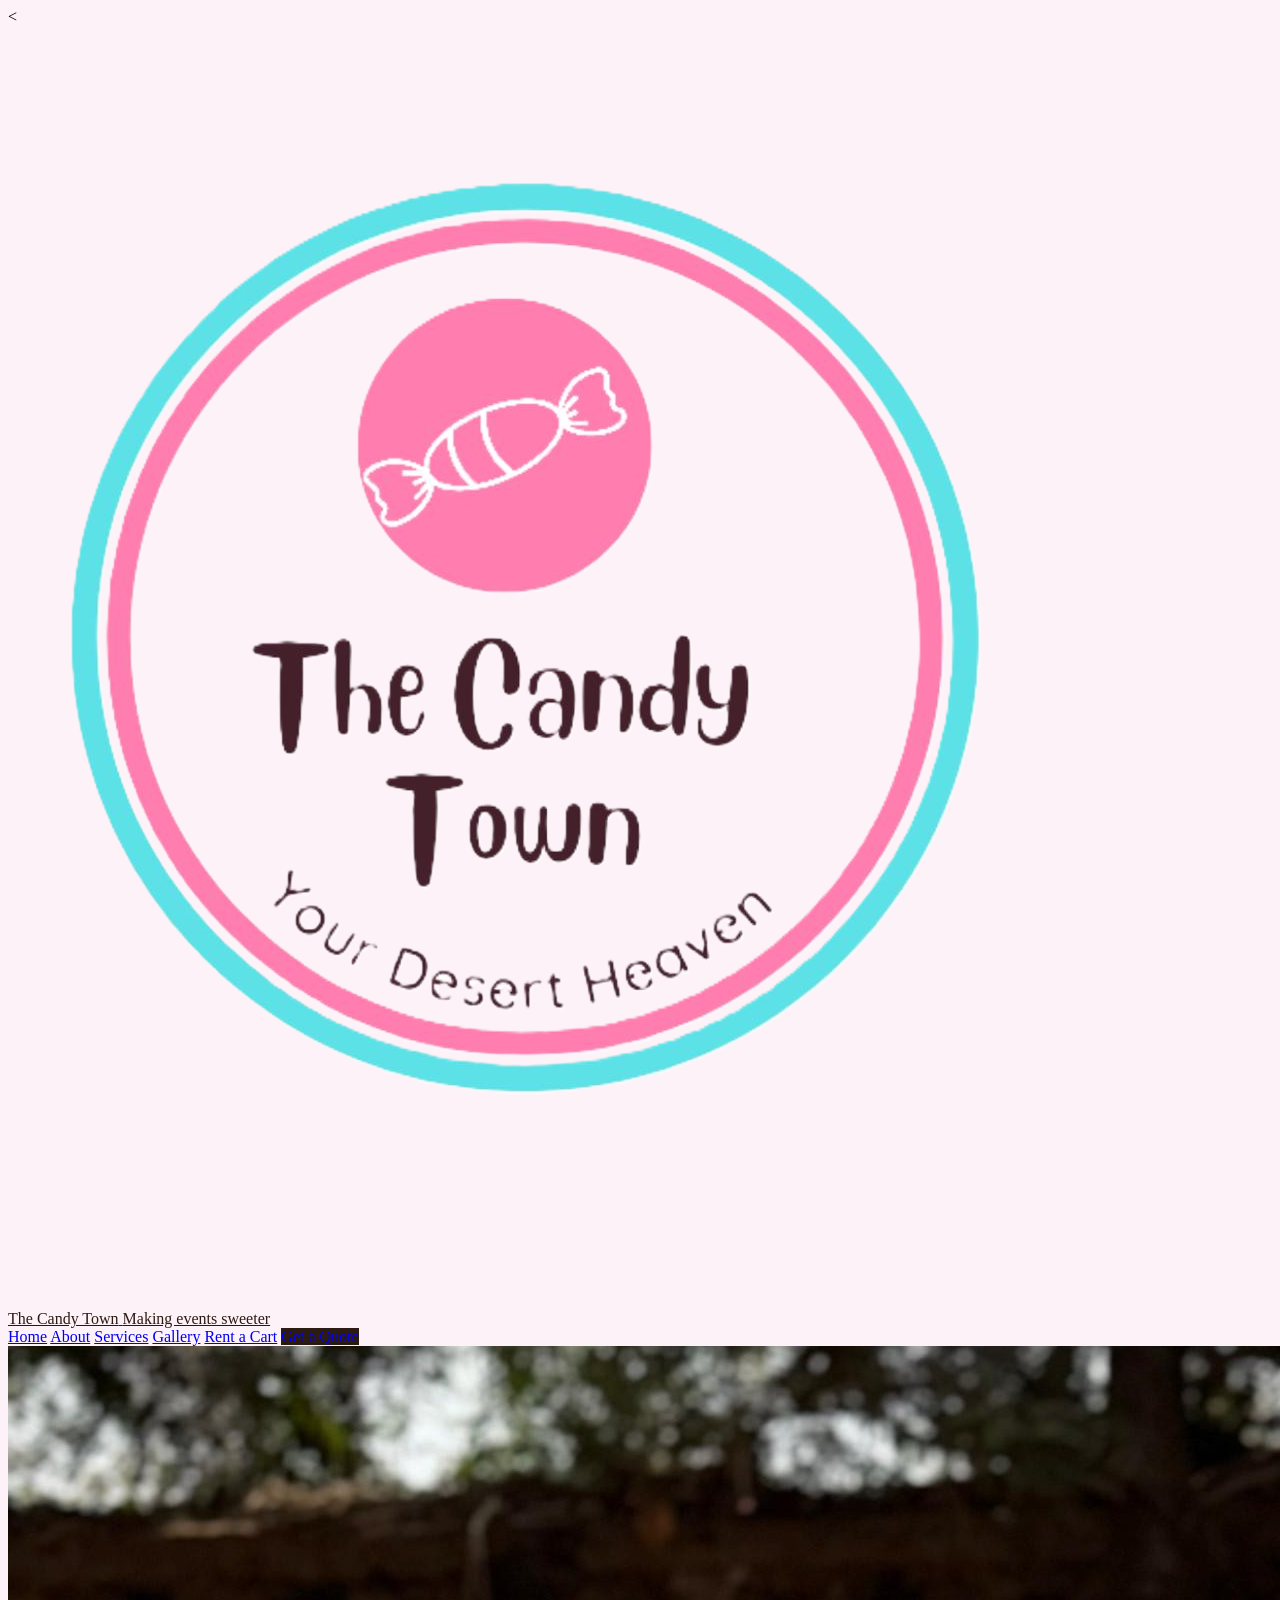
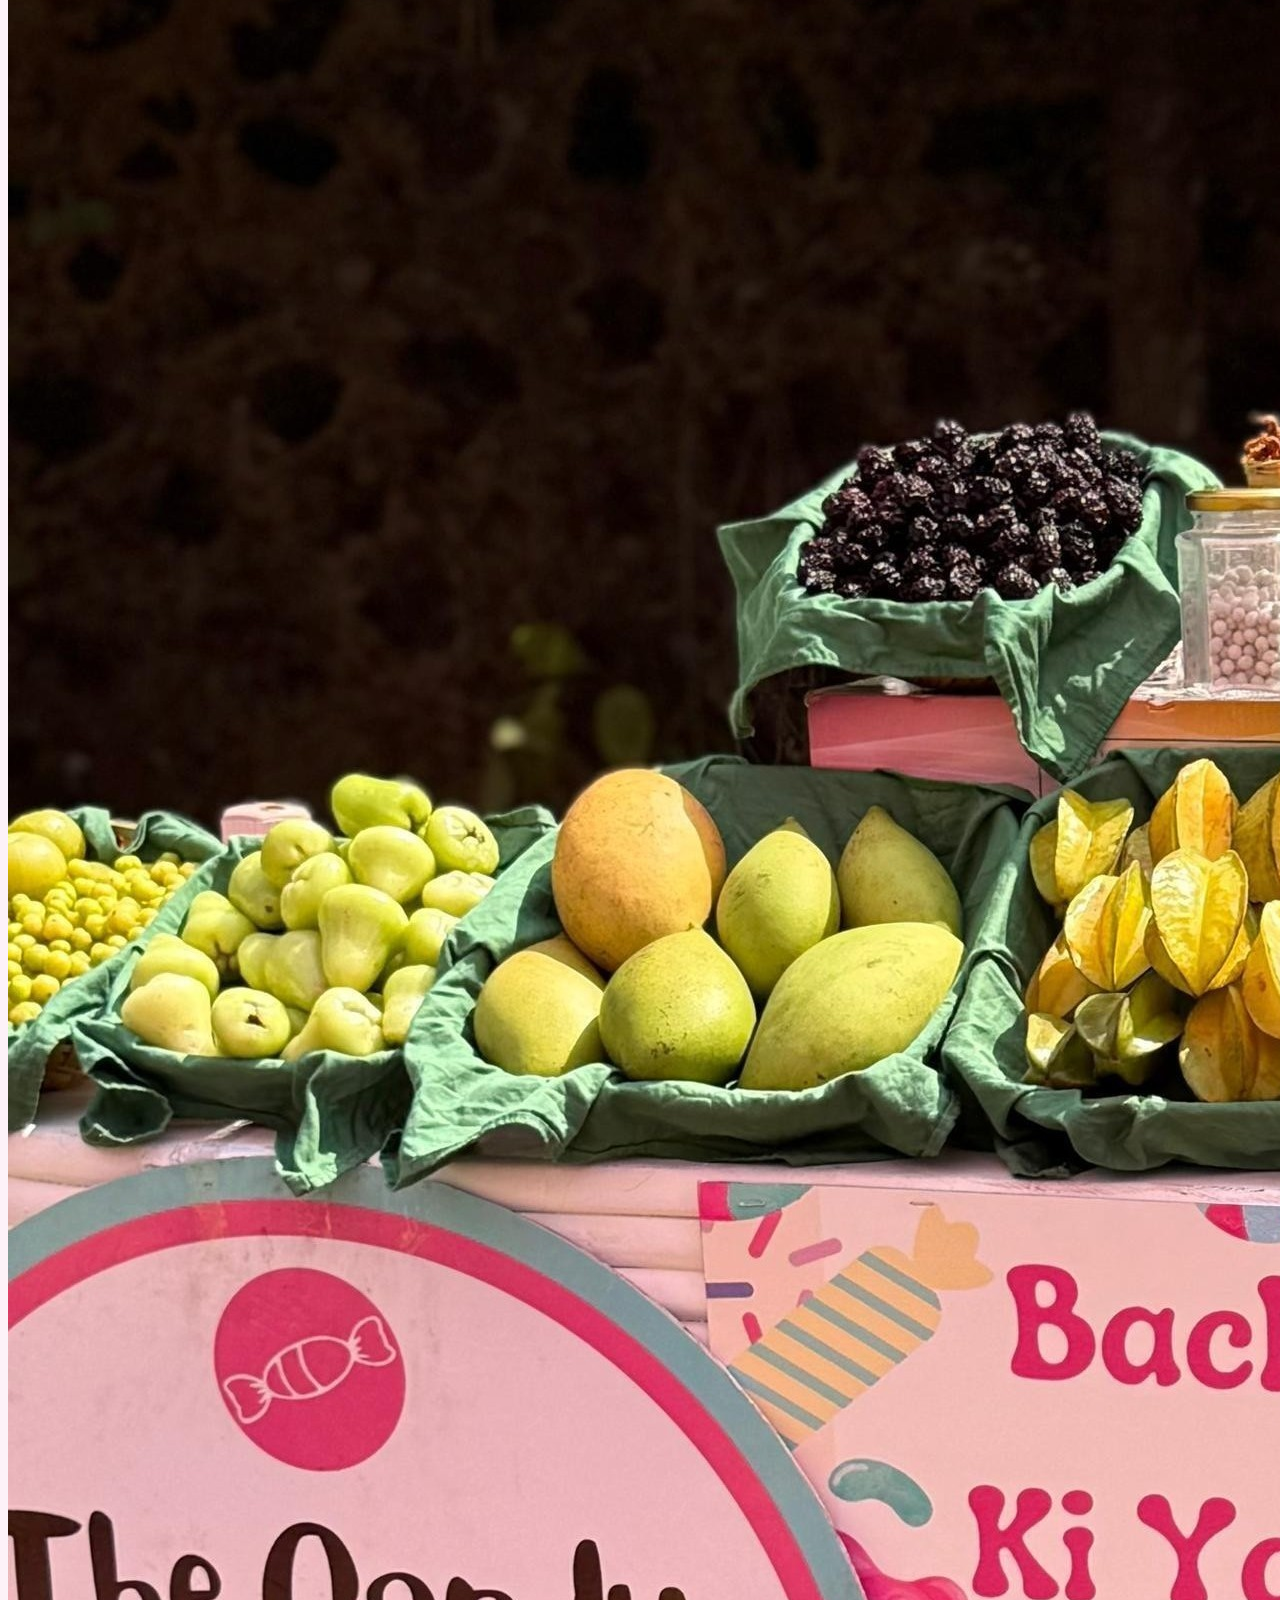
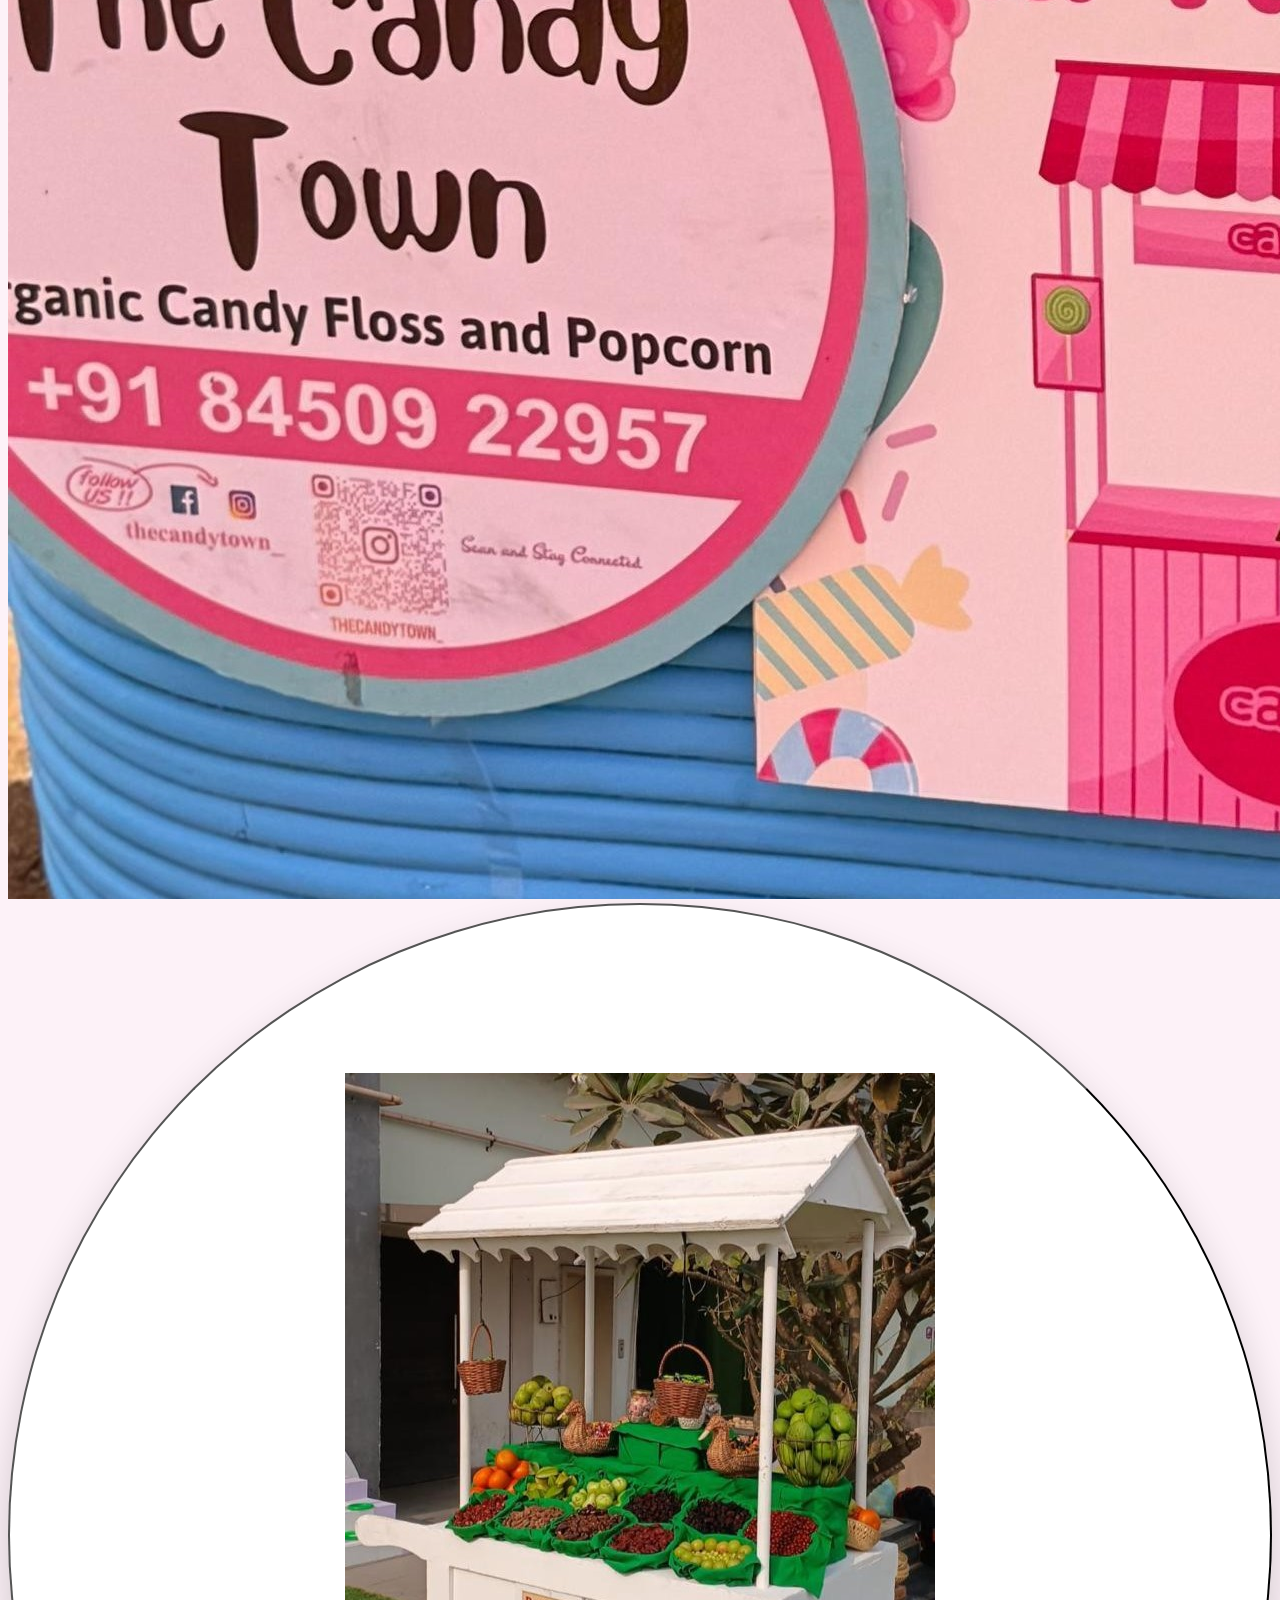
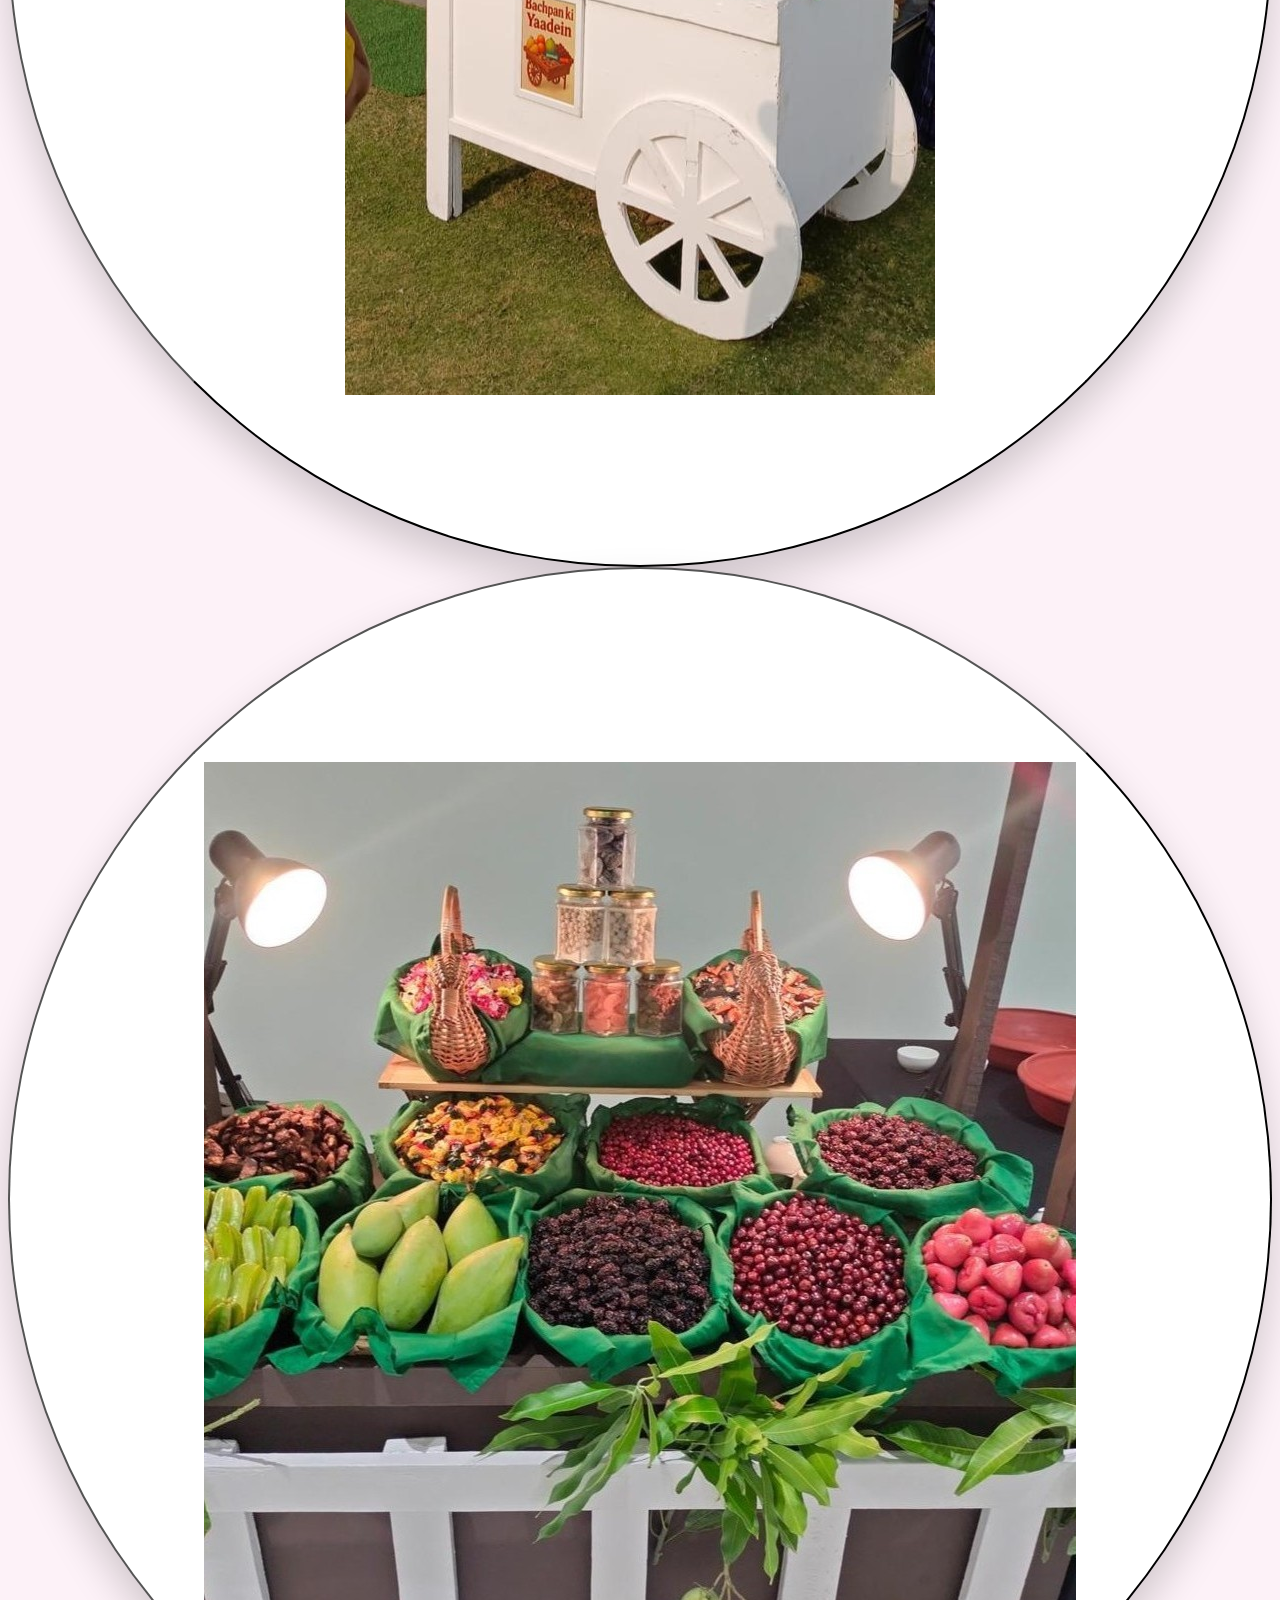
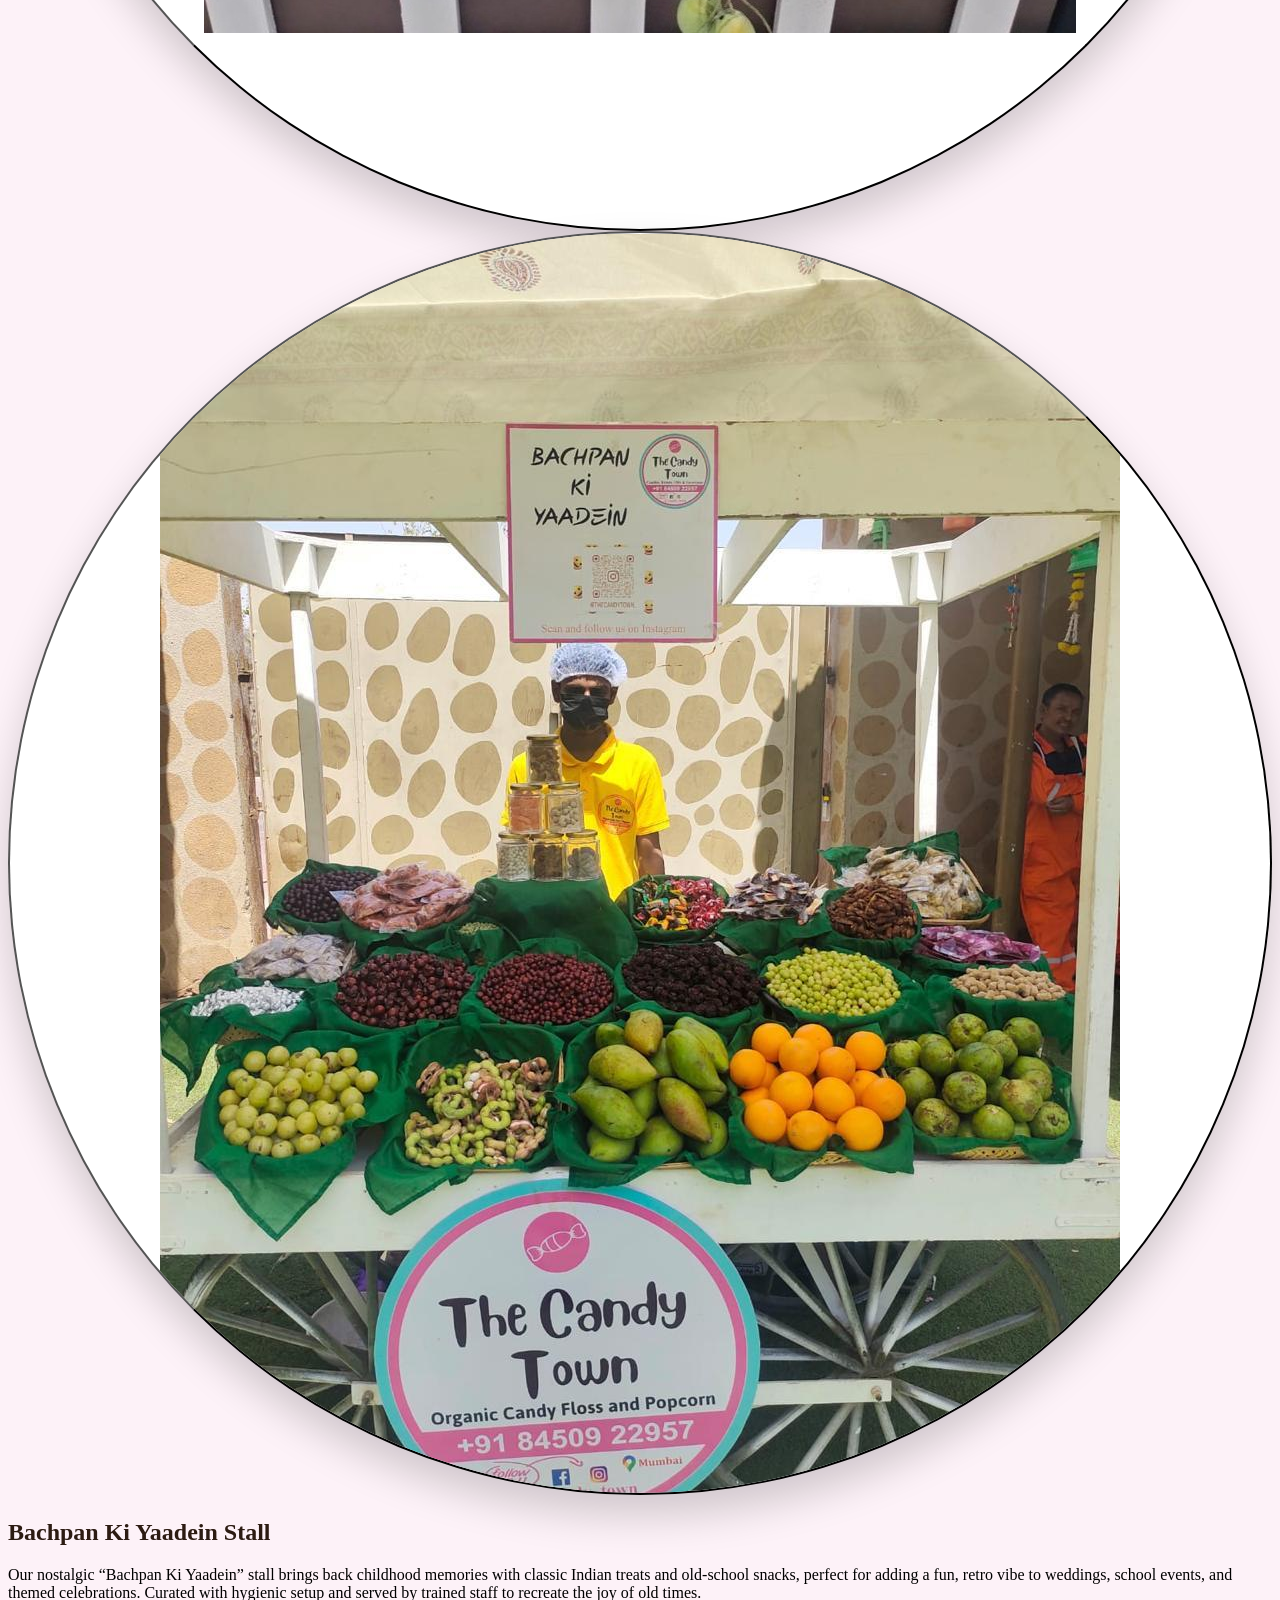
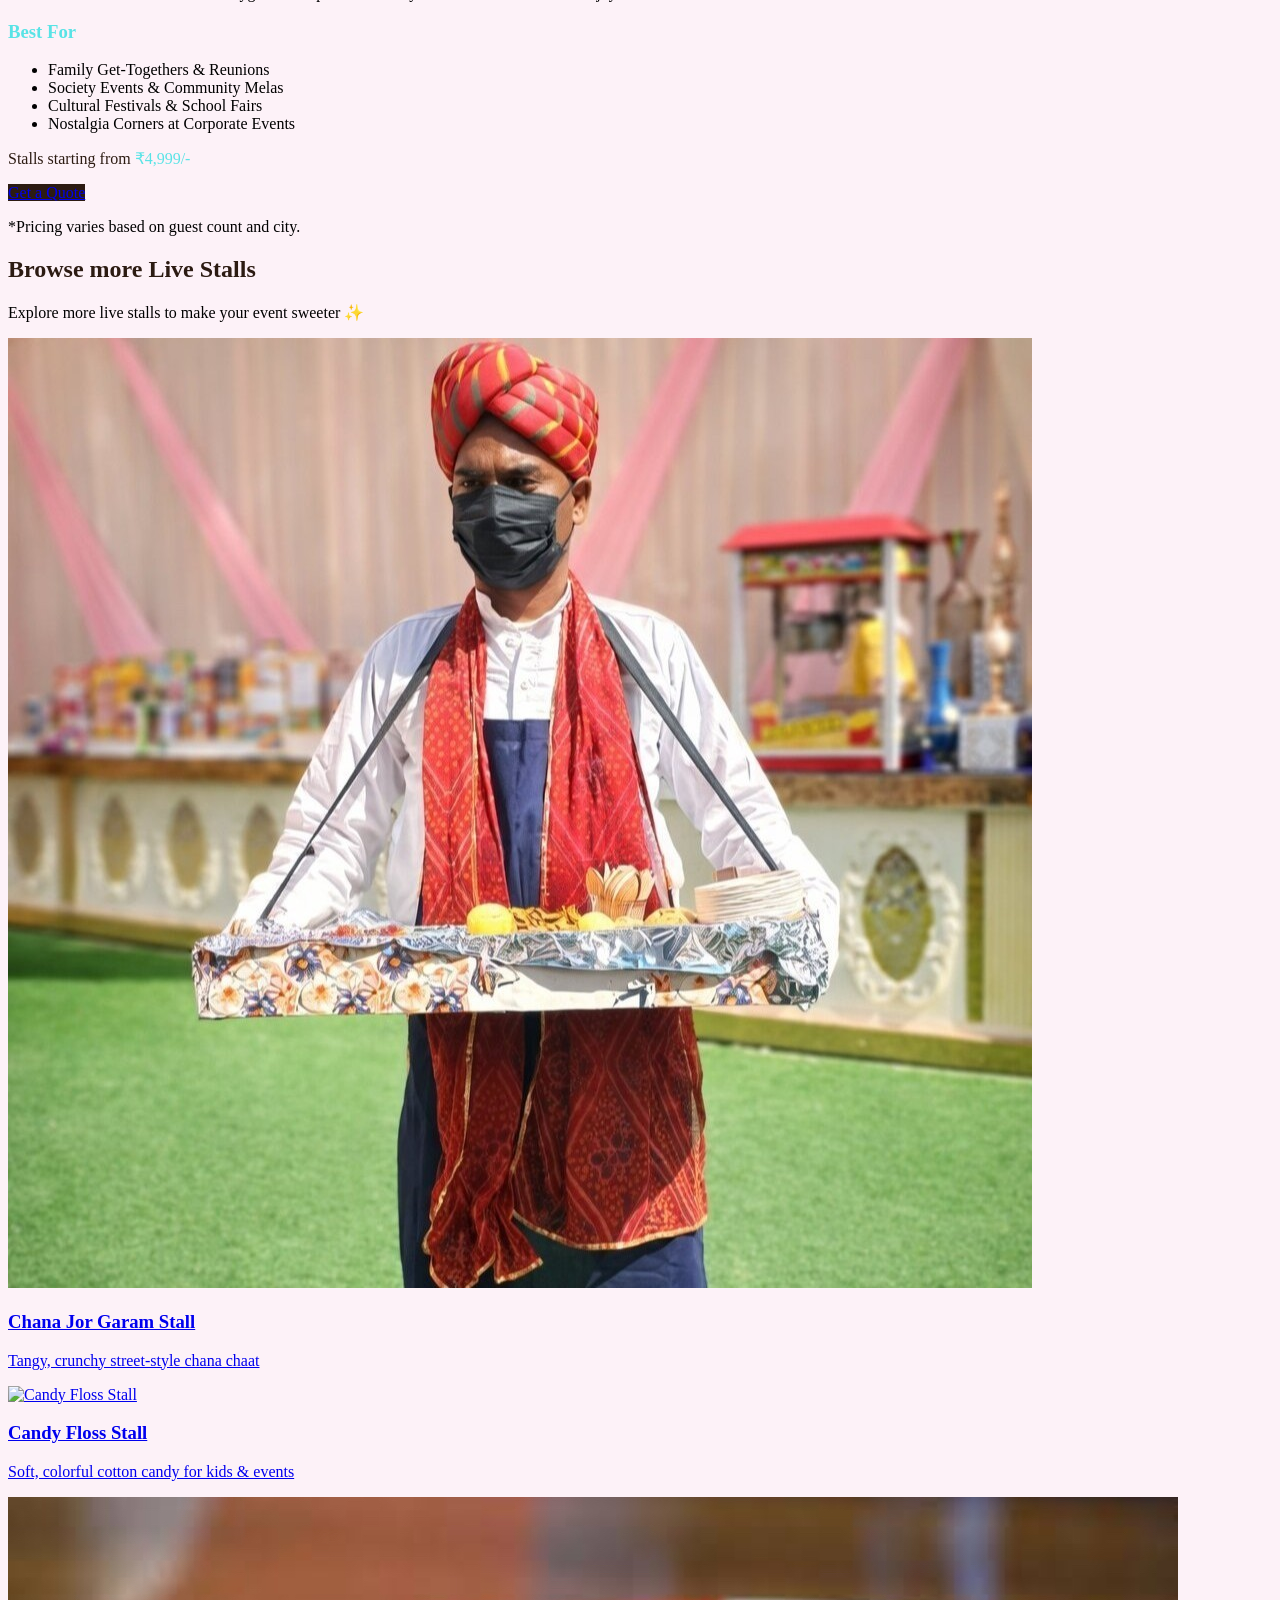
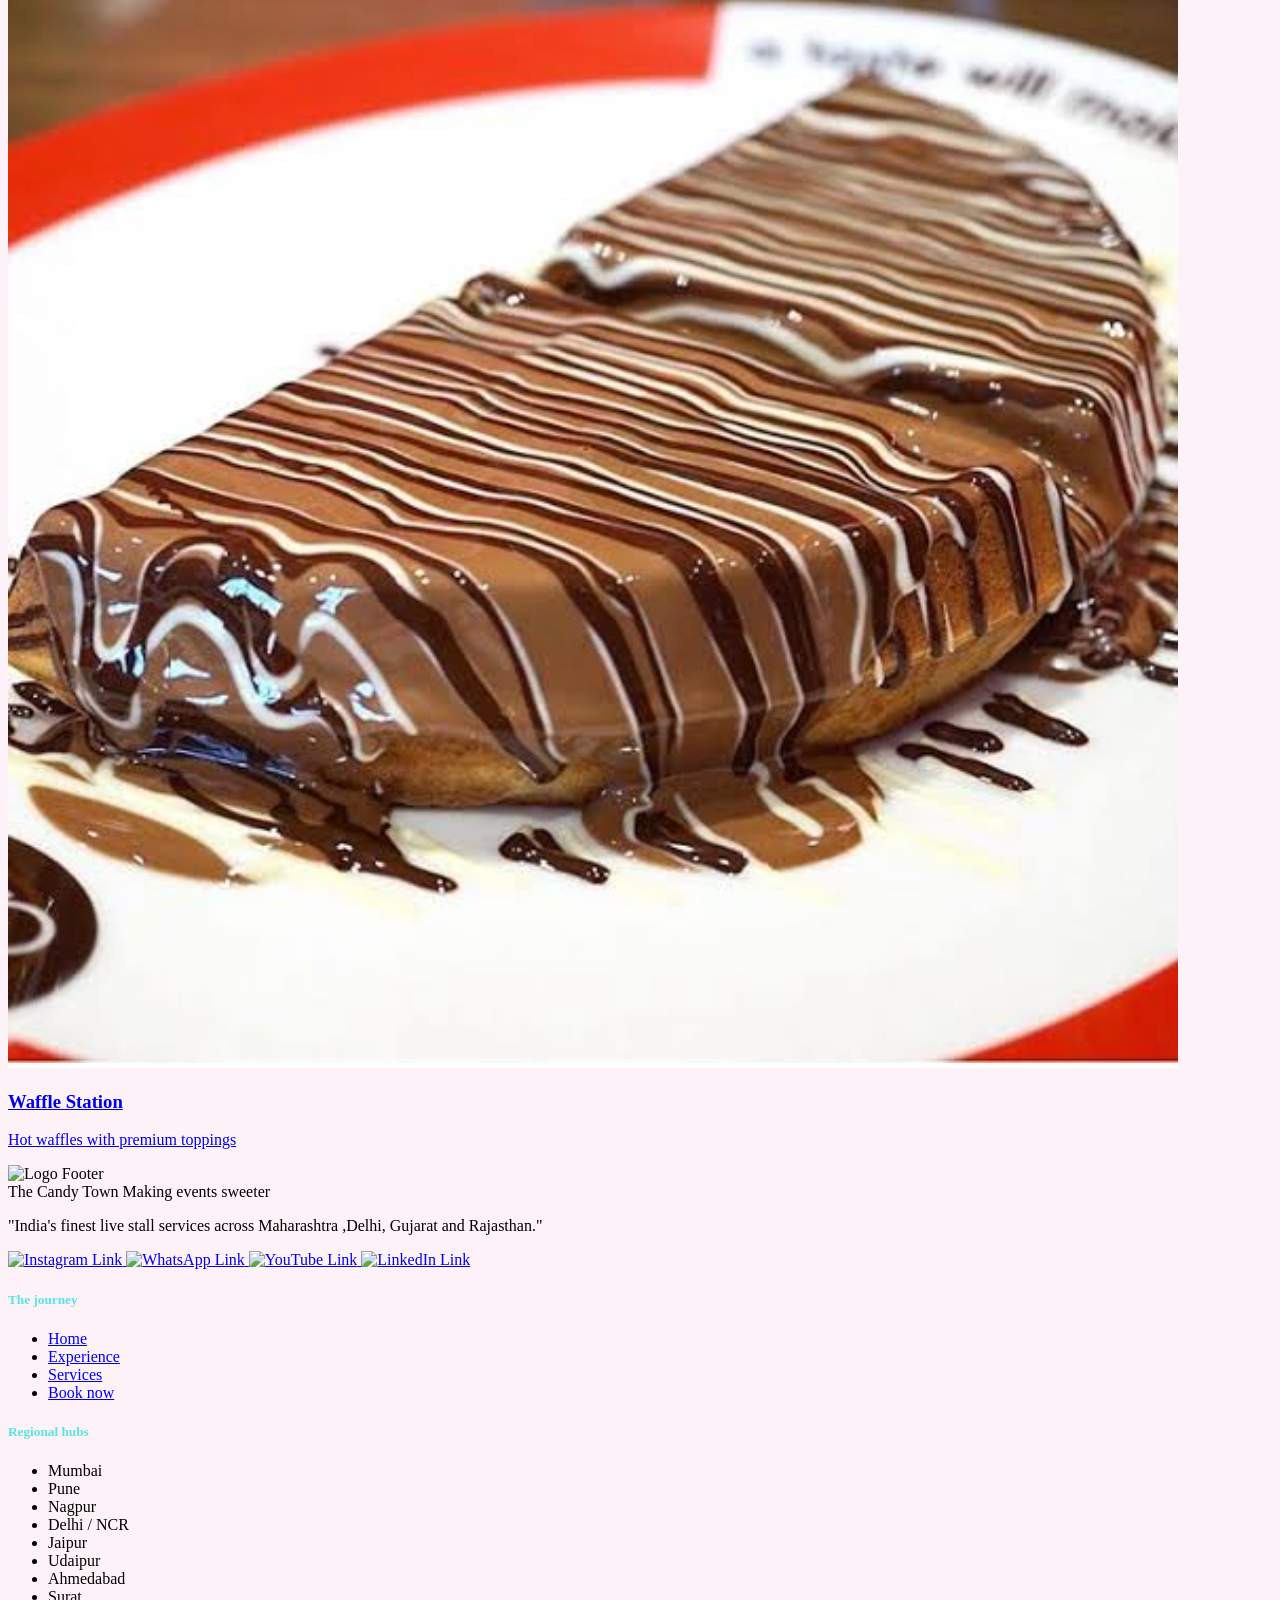
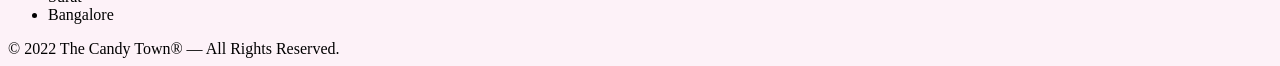
==== bachpan-ki-yaadein.html @ f97c13c8 "Whole website changed" ====
<!doctype html>
<html lang="en" class="scroll-smooth">
  <head>
    <meta charset="UTF-8" />
    <meta name="viewport" content="width=device-width, initial-scale=1.0" />
    <title>Chocolate Fountain Stall | The Candy Town</title>

    <!-- Tailwind -->
    <script src="https://cdn.tailwindcss.com"></script>

    <!-- Fonts -->
    <link
      href="https://fonts.googleapis.com/css2?family=Inter:wght@400;700;900&display=swap"
      rel="stylesheet"
    />

    <!-- Page Animations -->
    <style>
      .bubble {
        width: 100%;
        aspect-ratio: 1 / 1;
        border-radius: 9999px;
        overflow: hidden;
        background: #fff;
        box-shadow: 0 20px 40px rgba(0, 0, 0, 0.18);
        transition:
          transform 0.35s cubic-bezier(0.2, 0.8, 0.2, 1),
          box-shadow 0.35s ease;
        cursor: pointer;
      }

      .bubble:hover {
        transform: translateY(-6px) scale(1.04);
        box-shadow: 0 30px 60px rgba(0, 0, 0, 0.28);
      }

      .bubble.burst {
        animation: bubbleBurst 0.6s cubic-bezier(0.2, 0.8, 0.2, 1) forwards;
      }

      @keyframes bubbleBurst {
        0% {
          transform: scale(1);
          opacity: 1;
        }
        40% {
          transform: scale(1.18);
        }
        70% {
          transform: scale(0.9);
          opacity: 0.7;
        }
        100% {
          transform: scale(0);
          opacity: 0;
        }
      }

      #bubbleContent {
        transform-origin: center;
      }

      :root {
        --brand-brown: #2c1b12;
        --brand-blue: rgb(89, 227, 230);
        --brand-blue2: rgb(14, 91, 179);
        /* darker shade for blue  */
        /* Signature Aqua */
        --brand-blue-hover: rgb(70, 210, 213);
        --brand-pink: #fdf2f8;
        /* Requested Light Pink Background */
        --brand-accent-pink: #f472b6;
        --brand-text: #1a1310;
      }
      .bg-brand-brown {
        background-color: var(--brand-brown);
      }

      .bg-brand-blue {
        background-color: var(--brand-blue);
      }

      .bg-brand-pink {
        background-color: var(--brand-pink);
      }

      .text-brand-blue {
        color: var(--brand-blue);
      }

      .text-darker-blue {
        color: var(--brand-blue2);
      }

      .text-brand-brown {
        color: var(--brand-brown);
      }

      .text-brand-pink {
        color: var(--brand-accent-pink);
      }

      .border-brand-blue {
        border-color: var(--brand-blue);
      }
      .page-fade {
        animation: pageFadeIn 0.6s ease-out both;
      }
      @keyframes pageFadeIn {
        from {
          opacity: 0;
          transform: translateY(16px);
        }
        to {
          opacity: 1;
          transform: translateY(0);
        }
      }

      .animate-product {
        animation: productPop 0.7s cubic-bezier(0.22, 1, 0.36, 1) both;
      }
      @keyframes productPop {
        from {
          opacity: 0;
          transform: scale(0.92) translateY(16px);
        }
        to {
          opacity: 1;
          transform: scale(1) translateY(0);
        }
      }

      .back-anim {
        animation: backIn 0.5s ease-out both;
      }
      @keyframes backIn {
        from {
          opacity: 0;
          transform: translateX(-10px);
        }
        to {
          opacity: 1;
          transform: translateX(0);
        }
      }
    </style>
  </head>

  <<body class="bg-brand-pink font-[Inter] page-fade">


    <!-- NAVBAR (same theme as homepage) -->
    <nav
      id="navbar"
      class="fixed top-0 inset-x-0 z-50 py-4 bg-brand-pink border-b border-brand-blue/20 shadow-md"
    >
      <div
        class="container mx-auto px-4 md:px-6 flex justify-between items-center"
      >
        <!-- Brand -->
        <a href="index.html" class="flex items-center space-x-3">
          <div class="w-12 h-12 rounded-full bg-white overflow-hidden">
            <img
              src="./images/Candy_Town_Logo.png"
              alt="The Candy Town"
              class="w-full h-full object-cover"
            />
          </div>
          <div class="flex flex-col text-left">
            <span
              class="font-black text-lg md:text-2xl leading-none text-brand-brown tracking-tighter uppercase"
              >The Candy Town</span
            >
            <span
              class="text-[7px] md:text-[9px] tracking-[0.2em] md:tracking-[0.25em] uppercase font-bold mt-0.5 md:mt-1 font-black text-brand-brown"
              >Making events sweeter</span
            >
          </div>
        </a>

        <!-- Nav links -->
        <div
          class="hidden md:flex items-center space-x-8 font-bold tracking-widest text-xs uppercase text-brand-brown"
        >
          <a href="index.html#home" class="hover:text-brand-blue transition"
            >Home</a
          >
          <a href="index.html#about" class="hover:text-brand-blue transition"
            >About</a
          >
          <a href="index.html#services" class="hover:text-brand-blue transition"
            >Services</a
          >
          <a href="gallery.html" class="hover:text-brand-blue transition"
            >Gallery</a
          >
          <a href="index.html#contact" class="hover:text-brand-blue transition"
            >Rent a Cart</a
          >
          <a
            href="index.html#contact"
            class="px-10 py-3.5 rounded-full bg-brand-brown border border-stone-100 text-white font-bold text-[11px] tracking-[0.2em] uppercase hover:shadow-2xl hover:-translate-y-0.5 transition-all"
          >
            Get a Quote
          </a>
        </div>
      </div>
    </nav>
    <main class="pt-24 md:pt-32 max-w-7xl mx-auto px-6">
          </span>
        </a>
      </div>

      <!-- CONTENT -->
      <section class="pt-0 md:pt-2 pb-12 md:pb-16">
        <div
          class="max-w-7xl mx-auto px-6 grid md:grid-cols-[1.2fr_1fr] gap-16 items-start"
        >
          <!-- LEFT: Image + Bubbles (same grid column) -->
          <div class="flex flex-col items-center md:items-start">
            <!-- Main Image -->
            <div
              class="w-full h-[280px] md:h-[420px] rounded-3xl overflow-hidden shadow-2xl -mt-3"
            >
              <img
                src="./images/Bachpan Ki Yaadein Stall/Bachpan-ki-yaadein_1.jpg"
                alt="Bachpan Ki Yaadein Stall"
                class="w-full h-full object-cover"
              />
            </div>

            <!-- Bubble Thumbnails -->
            <div class="mt-6 grid grid-cols-3 gap-4 w-full md:gap-6">
              <button
                class="bubble"
                onclick="openBubble('./images/Bachpan Ki Yaadein Stall/bachpan-ki-yaadein-bubble-1.PNG', this)"
              >
                <img src="./images/Bachpan Ki Yaadein Stall/bachpan-ki-yaadein-bubble-1.jpg" alt="Bubble 1" />
              </button>

              <button
                class="bubble"
                onclick="openBubble('./images/Bachpan Ki Yaadein Stall/bachpan-ki-yaadein-bubble-2.PNG', this)"
              >
                <img src="./images/Bachpan Ki Yaadein Stall/bachpan-ki-yaadein-bubble-2.jpg" alt="Bubble 2" />
              </button>

              <button
                class="bubble"
                onclick="openBubble('./images/Bachpan Ki Yaadein Stall/bachpan-ki-yaadein-bubble-3.PNG', this)"
              >
                <img src="./images/Bachpan Ki Yaadein Stall/bachpan-ki-yaadein-bubble-3.jpg" alt="Bubble 3" />
              </button>
            </div>
          </div>

          <!-- RIGHT: Details + Pricing -->
          <div class="space-y-6">
            <h1 class="text-4xl md:text-5xl font-black text-brand-brown">
              Bachpan Ki Yaadein Stall
            </h1>

            <p class="text-stone-600 text-lg leading-relaxed max-w-xl">
              Our nostalgic “Bachpan Ki Yaadein” stall brings back childhood memories with classic Indian
               treats and old-school snacks, perfect for adding a fun, retro vibe to weddings, school events, 
               and themed celebrations. Curated with hygienic setup and served by trained staff to recreate the 
               joy of old times.
            </p>

            <div>
              <h3
                class="text-brand-blue font-bold tracking-widest uppercase text-sm mb-3"
              >
                Best For
              </h3>
              <ul class="list-disc pl-5 space-y-2 text-stone-700">
                <li>Family Get-Togethers & Reunions</li>
                <li>Society Events & Community Melas</li>
                <li>Cultural Festivals & School Fairs</li>
                <li>Nostalgia Corners at Corporate Events</li>
              </ul>
            </div>

            <!-- Pricing Card -->
            <div
              class="bg-brand-pink/30 p-5 md:p-6 rounded-2xl shadow-lg space-y-4 max-w-sm border border-brand-blue/20"
            >
              <p class="text-xl md:text-2xl font-black text-brand-brown">
                Stalls starting from
                <span class="text-brand-blue">₹4,999/-</span>
              </p>

              <a
                href="index.html#contact"
                class="inline-block px-8 py-3 bg-brand-brown text-white rounded-full font-bold uppercase tracking-widest text-xs hover:-translate-y-0.5 hover:shadow-xl transition"
              >
                Get a Quote
              </a>

              <p class="text-xs text-stone-500">
                *Pricing varies based on guest count and city.
              </p>
            </div>
          </div>
        </div>
      </section>
    </main>

    <!-- More Products Section -->
    <section class="mt-10 mb-32 max-w-6xl mx-auto px-6">
      <h2 class="text-2xl md:text-2xl lg:text-5xl font-black text-brand-brown leading-tight tracking-tight mb-3 text-center">
  Browse more Live Stalls
</h2>
      <p class="text-brown-600 mb-10 text-center">
        Explore more live stalls to make your event sweeter ✨
      </p>

      <div class="grid grid-cols-1 sm:grid-cols-2 md:grid-cols-3 gap-8">

        <!-- Product Card 1 -->
<a 
  href="chana-jor-garam-stall.html"
  class="group rounded-3xl bg-white shadow-xl hover:shadow-2xl transition overflow-hidden"
>
  <div class="h-[220px] overflow-hidden">
    <img 
      src="./images/Chana jor garam stall/Chana-jor-stall_1.jpg"
      alt="Chana Jor Garam Stall"
      class="w-full h-full object-cover group-hover:scale-105 transition duration-300"
    />
  </div>

  <div class="p-5">
    <h3 class="text-xl font-semibold text-brown-900">Chana Jor Garam Stall</h3>
    <p class="text-sm text-brown-600 mt-1">
      Tangy, crunchy street-style chana chaat
    </p>
  </div>
</a>

        <!-- Product Card 2 -->
        <a
          href="candy-floss.html"
          class="group rounded-3xl bg-white shadow-xl hover:shadow-2xl transition overflow-hidden"
        >
          <div class="h-[220px] overflow-hidden">
            <img
              src="https://res.cloudinary.com/dslvuduln/image/upload/v1766908751/WhatsApp_Image_2025-12-25_at_1.20.06_PM_zikfo9.jpg"
              class="w-full h-full object-cover group-hover:scale-105 transition duration-300"
              alt="Candy Floss Stall"
            />
          </div>
          <div class="p-5">
            <h3 class="text-xl font-semibold text-brown-900">
              Candy Floss Stall
            </h3>
            <p class="text-sm text-brown-600 mt-1">
              Soft, colorful cotton candy for kids & events
            </p>
          </div>
        </a>

        <!-- Product Card 3 -->
        <a
          href="waffle-stall.html"
          class="group rounded-3xl bg-white shadow-xl hover:shadow-2xl transition overflow-hidden"
        >
          <div class="h-[220px] overflow-hidden">
            <img
              src="./images/Crunchy Waffles.PNG"
              alt="Crunchy Waffles Stall"
              class="w-full h-full object-cover group-hover:scale-105 transition duration-300"
              alt="Waffle Stall"
            />
          </div>
          <div class="p-5">
            <h3 class="text-xl font-semibold text-brown-900">Waffle Station</h3>
            <p class="text-sm text-brown-600 mt-1">
              Hot waffles with premium toppings
            </p>
          </div>
        </a>
    </section>

    <!-- Bubble Popup Modal -->
    <div
      id="bubbleModal"
      class="fixed inset-0 z-[999] hidden items-center justify-center bg-black/40 backdrop-blur-sm"
    >
      <div
        id="bubbleContent"
        class="relative scale-90 opacity-0 transition-all duration-300 ease-out"
      >
        <img
          id="bubbleImage"
          src=""
          class="w-[360px] h-[360px] object-cover rounded-2xl shadow-2xl bg-white"
        />

        <button
          onclick="closeBubble()"
          class="absolute -top-4 -right-4 bg-white rounded-full p-2 shadow-lg"
        >
          ✕
        </button>
      </div>
    </div>

    <script>
      function openBubble(button) {
        const modal = document.getElementById("bubbleModal");
        const content = document.getElementById("bubbleContent");
        const popupImg = document.getElementById("bubbleImage");

        const clickedImg = button.querySelector("img").src;
        popupImg.src = clickedImg;

        modal.classList.remove("hidden");
        modal.classList.add("flex");

        setTimeout(() => {
          content.classList.remove("scale-90", "opacity-0");
          content.classList.add("scale-100", "opacity-100");
        }, 10);
      }

      function closeBubble() {
        const modal = document.getElementById("bubbleModal");
        const content = document.getElementById("bubbleContent");

        content.classList.remove("scale-100", "opacity-100");
        content.classList.add("scale-90", "opacity-0");

        setTimeout(() => {
          modal.classList.add("hidden");
          modal.classList.remove("flex");
        }, 200);
      }
    </script>

    <script>
      // Disable browser's automatic scroll restoration
      if ("scrollRestoration" in history) {
        history.scrollRestoration = "manual";
      }

      // Force page to start at top on load
      window.addEventListener("load", () => {
        window.scrollTo(0, 0);
      });

      // Fix smooth-scroll causing initial jump
      document.documentElement.classList.remove("scroll-smooth");
      window.addEventListener("load", () => {
        document.documentElement.classList.add("scroll-smooth");
      });
    </script>
    <!-- Bubble Popup Modal -->
    <div
      id="bubbleModal"
      class="fixed inset-0 z-[999] hidden items-center justify-center bg-black/40 backdrop-blur-sm"
    >
      <div
        id="bubbleContent"
        class="relative scale-90 opacity-0 transition-all duration-300 ease-out"
      >
        <img
          id="bubbleImage"
          src=""
          class="w-[360px] h-[360px] object-cover rounded-2xl shadow-2xl bg-white"
        />

        <button
          onclick="closeBubble()"
          class="absolute -top-4 -right-4 bg-white rounded-full p-2 shadow-lg hover:scale-110 transition"
        >
          ✕
        </button>
      </div>
    </div>

    <style>
      #bubbleModal {
        display: none;
      }
      #bubbleModal.flex {
        display: flex;
      }
    </style>
    <script>
      window.addEventListener("load", () => {
        window.scrollTo(0, 0);
      });
    </script>

    <footer class="bg-[#2b170c] text-white pt-20 pb-10">
      <div
        class="max-w-7xl mx-auto px-6 grid grid-cols-1 md:grid-cols-4 gap-12"
      >
        <!-- Brand Brief -->
        <div class="space-y-5">
          <div class="flex items-center gap-3">
            <div
              class="w-10 h-10 md:w-12 md:h-12 rounded-full bg-white flex items-center justify-center border border-brand-blue shadow-2xl overflow-hidden"
            >
              <img
                src="https://res.cloudinary.com/dslvuduln/image/upload/v1766327154/the_candy_town_gkb8q5.png"
                alt="Logo Footer"
                class="w-full h-full object-cover"
              />
            </div>
            <div class="flex flex-col text-left">
              <span
                class="font-black text-xl md:text-2xl tracking-tighter uppercase leading-none"
                >The Candy Town</span
              >
              <span
                class="text-[7px] md:text-[8px] tracking-[0.2em] font-bold text-brand-accent-pink mt-1 uppercase"
                >Making events sweeter</span
              >
            </div>
          </div>
          <p
            class="text-stone-300 text-xs md:text-sm font-bold leading-relaxed text-left"
          >
            "India's finest live stall services across Maharashtra ,Delhi,
            Gujarat and Rajasthan."
          </p>
          <div class="flex space-x-4 md:space-x-6">
            <a
              href="https://www.instagram.com/thecandytown_/"
              target="_blank"
              class="w-12 h-12 md:w-14 md:h-14 rounded-xl bg-white/5 flex items-center justify-center hover:bg-brand-blue transition-all border border-white/10 group"
            >
              <img
                src="https://upload.wikimedia.org/wikipedia/commons/5/58/Instagram-Icon.png"
                class="w-5 h-5 md:w-6 md:h-6 group-hover:scale-110"
                alt="Instagram Link"
              />
            </a>

            <a
              href="https://wa.me/919867910957"
              target="_blank"
              class="w-12 h-12 md:w-14 md:h-14 rounded-xl bg-white/5 flex items-center justify-center hover:bg-brand-blue transition-all border border-white/10 group"
            >
              <img
                src="https://upload.wikimedia.org/wikipedia/commons/6/6b/WhatsApp.svg"
                class="w-5 h-5 md:w-6 md:h-6 group-hover:scale-110"
                alt="WhatsApp Link"
              />
            </a>

            <a
              href="https://youtube.com/@thecandytown1?si=PW0irRAAM9STwHj2"
              target="_blank"
              class="w-12 h-12 md:w-14 md:h-14 rounded-xl bg-white/5 flex items-center justify-center hover:bg-brand-blue transition-all border border-white/10 group"
            >
              <img
                src="https://upload.wikimedia.org/wikipedia/commons/0/09/YouTube_full-color_icon_%282017%29.svg"
                class="w-5 h-5 md:w-6 md:h-6 group-hover:scale-110"
                alt="YouTube Link"
              />
            </a>

            <a
              href="INSERT_LINKEDIN_LINK_HERE"
              target="_blank"
              class="w-12 h-12 md:w-14 md:h-14 rounded-xl bg-white/5 flex items-center justify-center hover:bg-brand-blue transition-all border border-white/10 group"
            >
              <img
                src="https://upload.wikimedia.org/wikipedia/commons/0/01/LinkedIn_Logo.svg"
                class="w-5 h-5 md:w-6 md:h-6 group-hover:scale-110"
                alt="LinkedIn Link"
              />
            </a>
          </div>
        </div>

        <!-- Quick Links -->
        <div class="space-y-6 md:space-y-10 uppercase text-left">
          <h5
            class="text-brand-blue font-bold tracking-widest text-[10px] md:text-[11px] text-left"
          >
            The journey
          </h5>
          <ul
            class="space-y-4 md:space-y-5 text-[10px] md:text-xs font-bold tracking-wide text-stone-300"
          >
            <li>
              <a
                href="index.html#home"
                class="hover:text-white transition-colors"
                >Home</a
              >
            </li>
            <li>
              <a
                href="index.html#about"
                class="hover:text-white transition-colors"
                >Experience</a
              >
            </li>
            <li>
              <a
                href="index.html#services"
                class="hover:text-white transition-colors"
                >Services</a
              >
            </li>
            <li>
              <a
                href="index.html#contact"
                class="hover:text-white transition-colors"
                >Book now</a
              >
            </li>
          </ul>
        </div>

        <!-- Reach (Regional Hubs) -->
        <div
          class="space-y-6 md:space-y-10 uppercase col-span-1 md:col-span-2 text-left"
        >
          <h5
            class="text-brand-blue font-bold tracking-widest text-[10px] md:text-[11px] text-left pl-6"
          >
            Regional hubs
          </h5>

          <ul
            class="grid grid-cols-2 md:grid-cols-3 gap-y-4 md:gap-y-4 text-[10px] md:text-sm font-semibold tracking-wide text-stone-300"
          >
            <li class="flex items-center space-x-3">
              <i
                data-lucide="map-pin"
                class="text-brand-accent-pink w-3 h-3 md:w-4 md:h-4"
              ></i>
              <span>Mumbai</span>
            </li>
            <li class="flex items-center space-x-3">
              <i
                data-lucide="map-pin"
                class="text-brand-accent-pink w-3 h-3 md:w-4 md:h-4"
              ></i>
              <span>Pune</span>
            </li>
            <li class="flex items-center space-x-3">
              <i
                data-lucide="map-pin"
                class="text-brand-accent-pink w-3 h-3 md:w-4 md:h-4"
              ></i>
              <span>Nagpur</span>
            </li>
            <li class="flex items-center space-x-3">
              <i
                data-lucide="map-pin"
                class="text-brand-accent-pink w-3 h-3 md:w-4 md:h-4"
              ></i>
              <span>Delhi / NCR</span>
            </li>
            <li class="flex items-center space-x-3">
              <i
                data-lucide="map-pin"
                class="text-brand-accent-pink w-3 h-3 md:w-4 md:h-4"
              ></i>
              <span>Jaipur</span>
            </li>
            <li class="flex items-center space-x-3">
              <i
                data-lucide="map-pin"
                class="text-brand-accent-pink w-3 h-3 md:w-4 md:h-4"
              ></i>
              <span>Udaipur</span>
            </li>
            <li class="flex items-center space-x-3">
              <i
                data-lucide="map-pin"
                class="text-brand-accent-pink w-3 h-3 md:w-4 md:h-4"
              ></i>
              <span>Ahmedabad</span>
            </li>
            <li class="flex items-center space-x-3">
              <i
                data-lucide="map-pin"
                class="text-brand-accent-pink w-3 h-3 md:w-4 md:h-4"
              ></i>
              <span>Surat</span>
            </li>
            <li class="flex items-center space-x-3">
              <i
                data-lucide="map-pin"
                class="text-brand-accent-pink w-3 h-3 md:w-4 md:h-4"
              ></i>
              <span>Bangalore</span>
            </li>
          </ul>
        </div>
      </div>

      <!-- Copyright Line -->
      <div
        class="container mx-auto px-6 pt-10 md:pt-12 mt-10 md:mt-12 border-t border-white/5 text-[9px] md:text-[11px] text-stone-500 tracking-[0.2em] font-black uppercase text-center"
      >
        © 2022 The Candy Town® — All Rights Reserved.
      </div>
    </footer>
  </body>
</html>
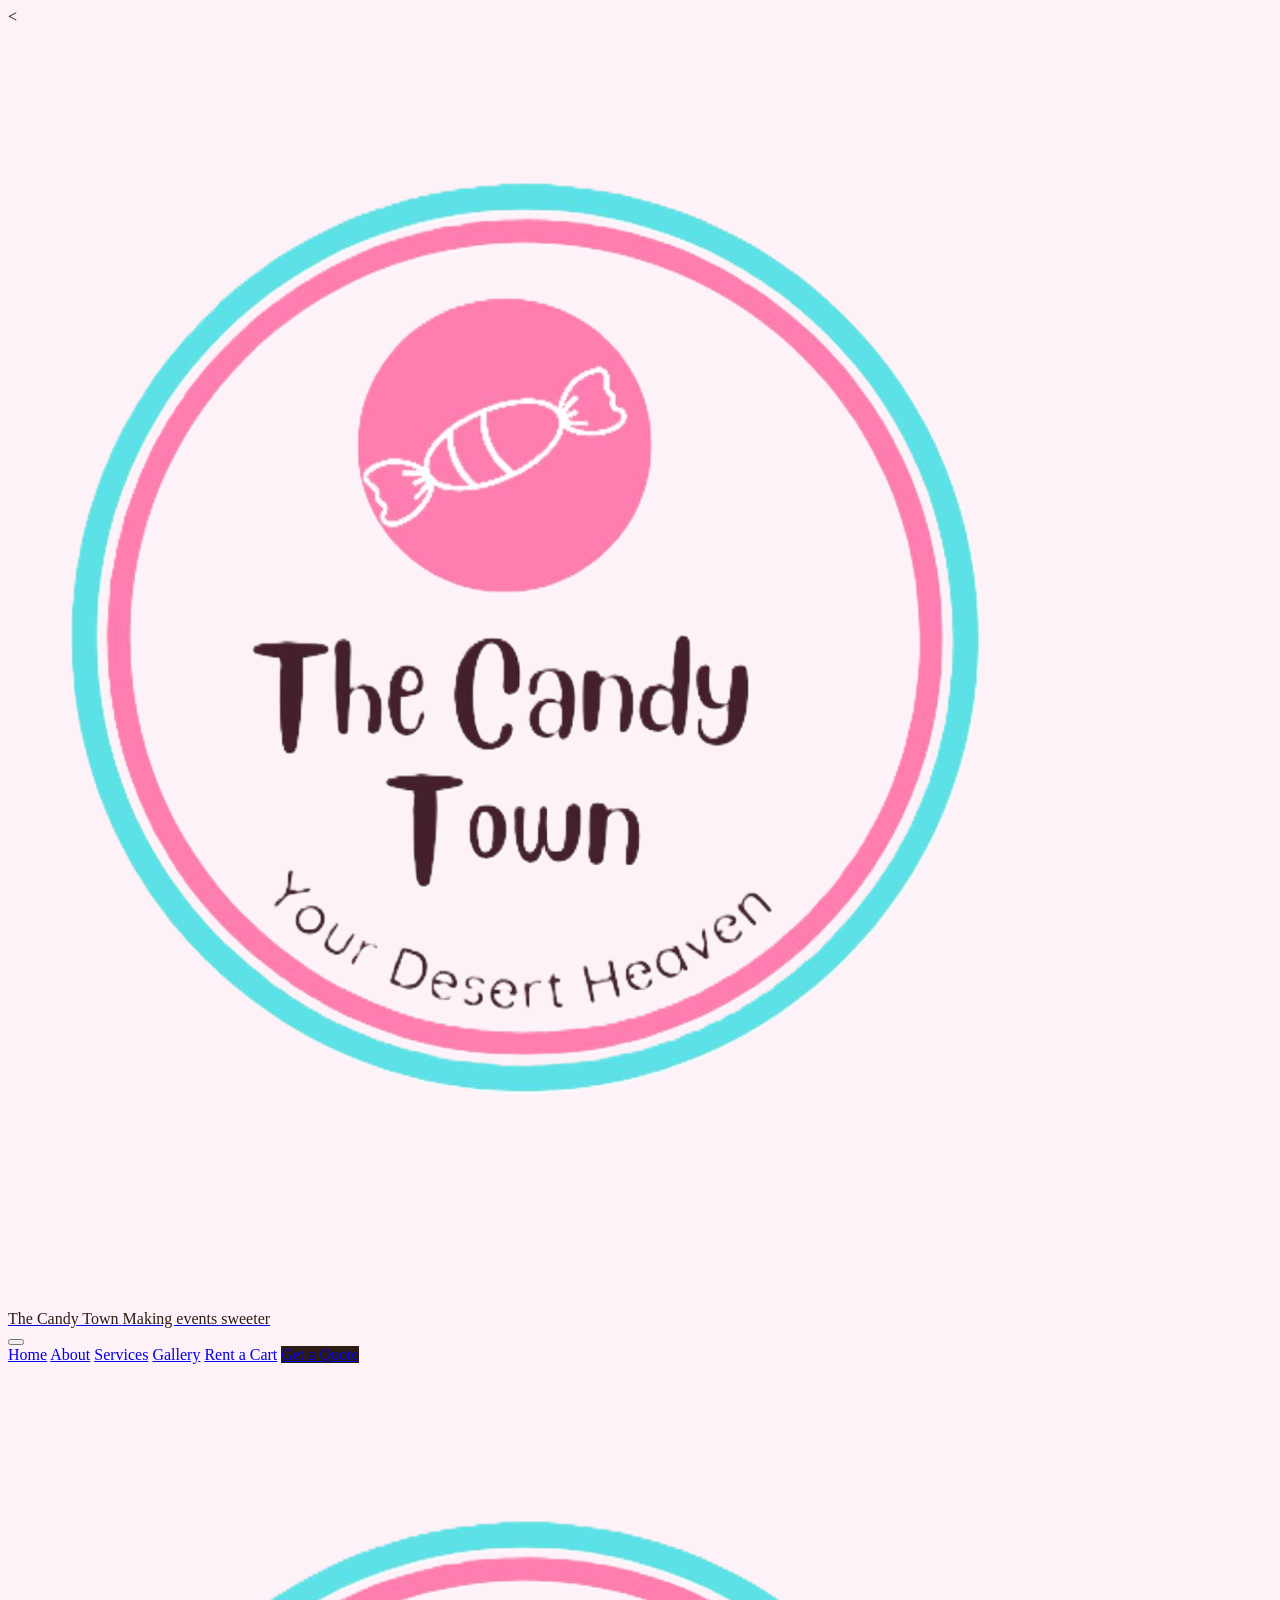
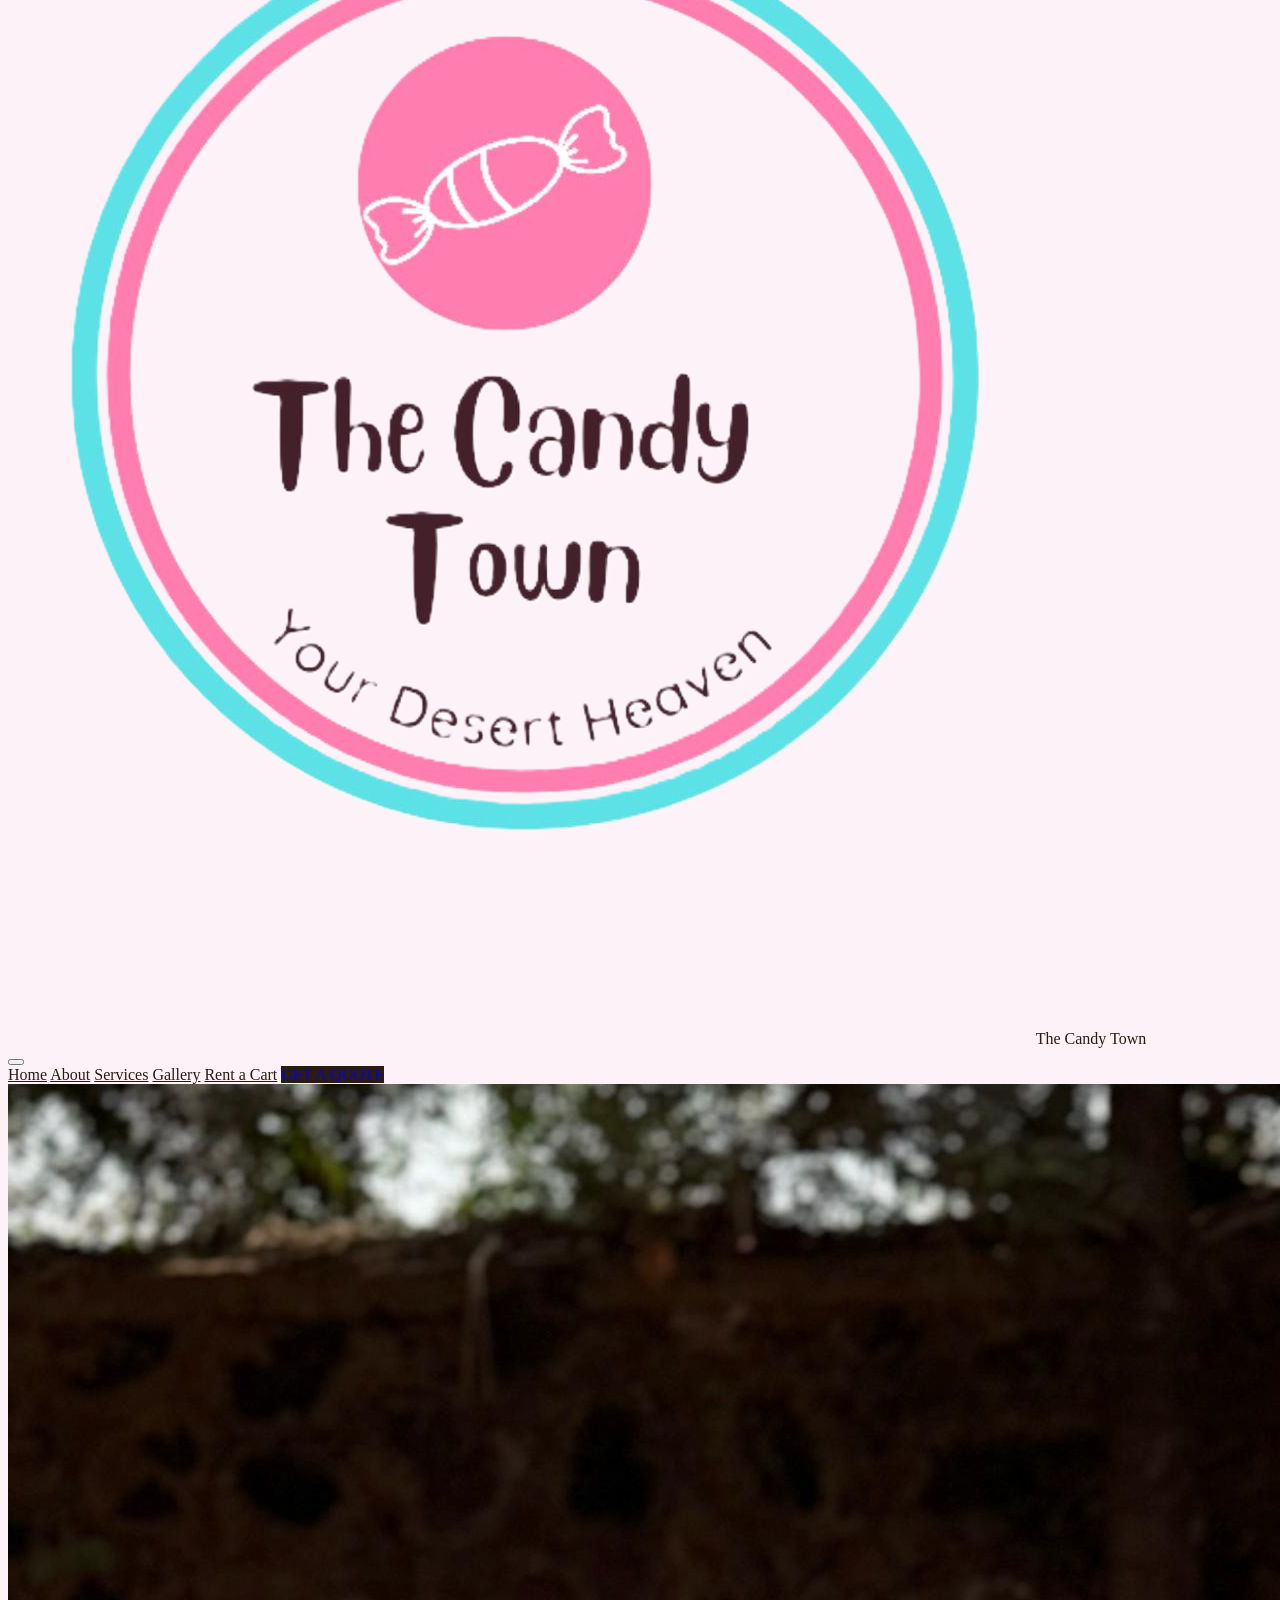
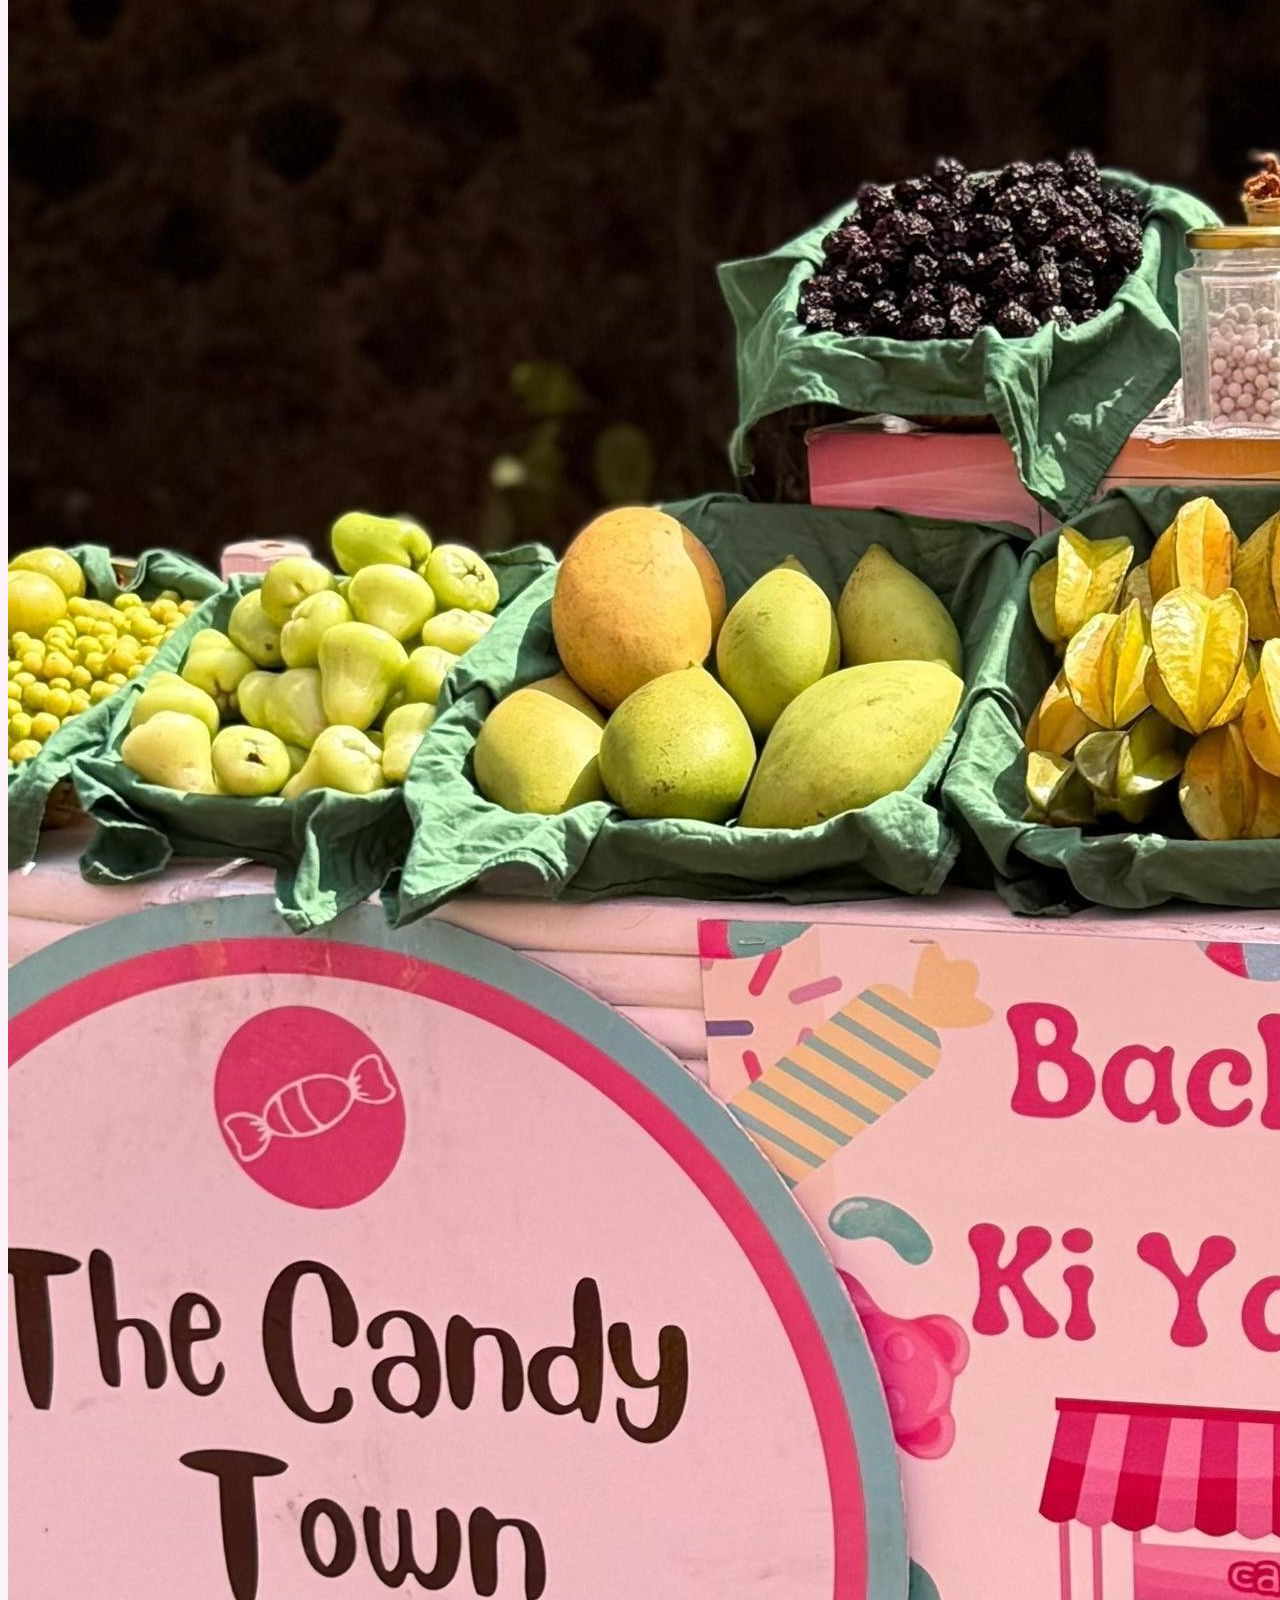
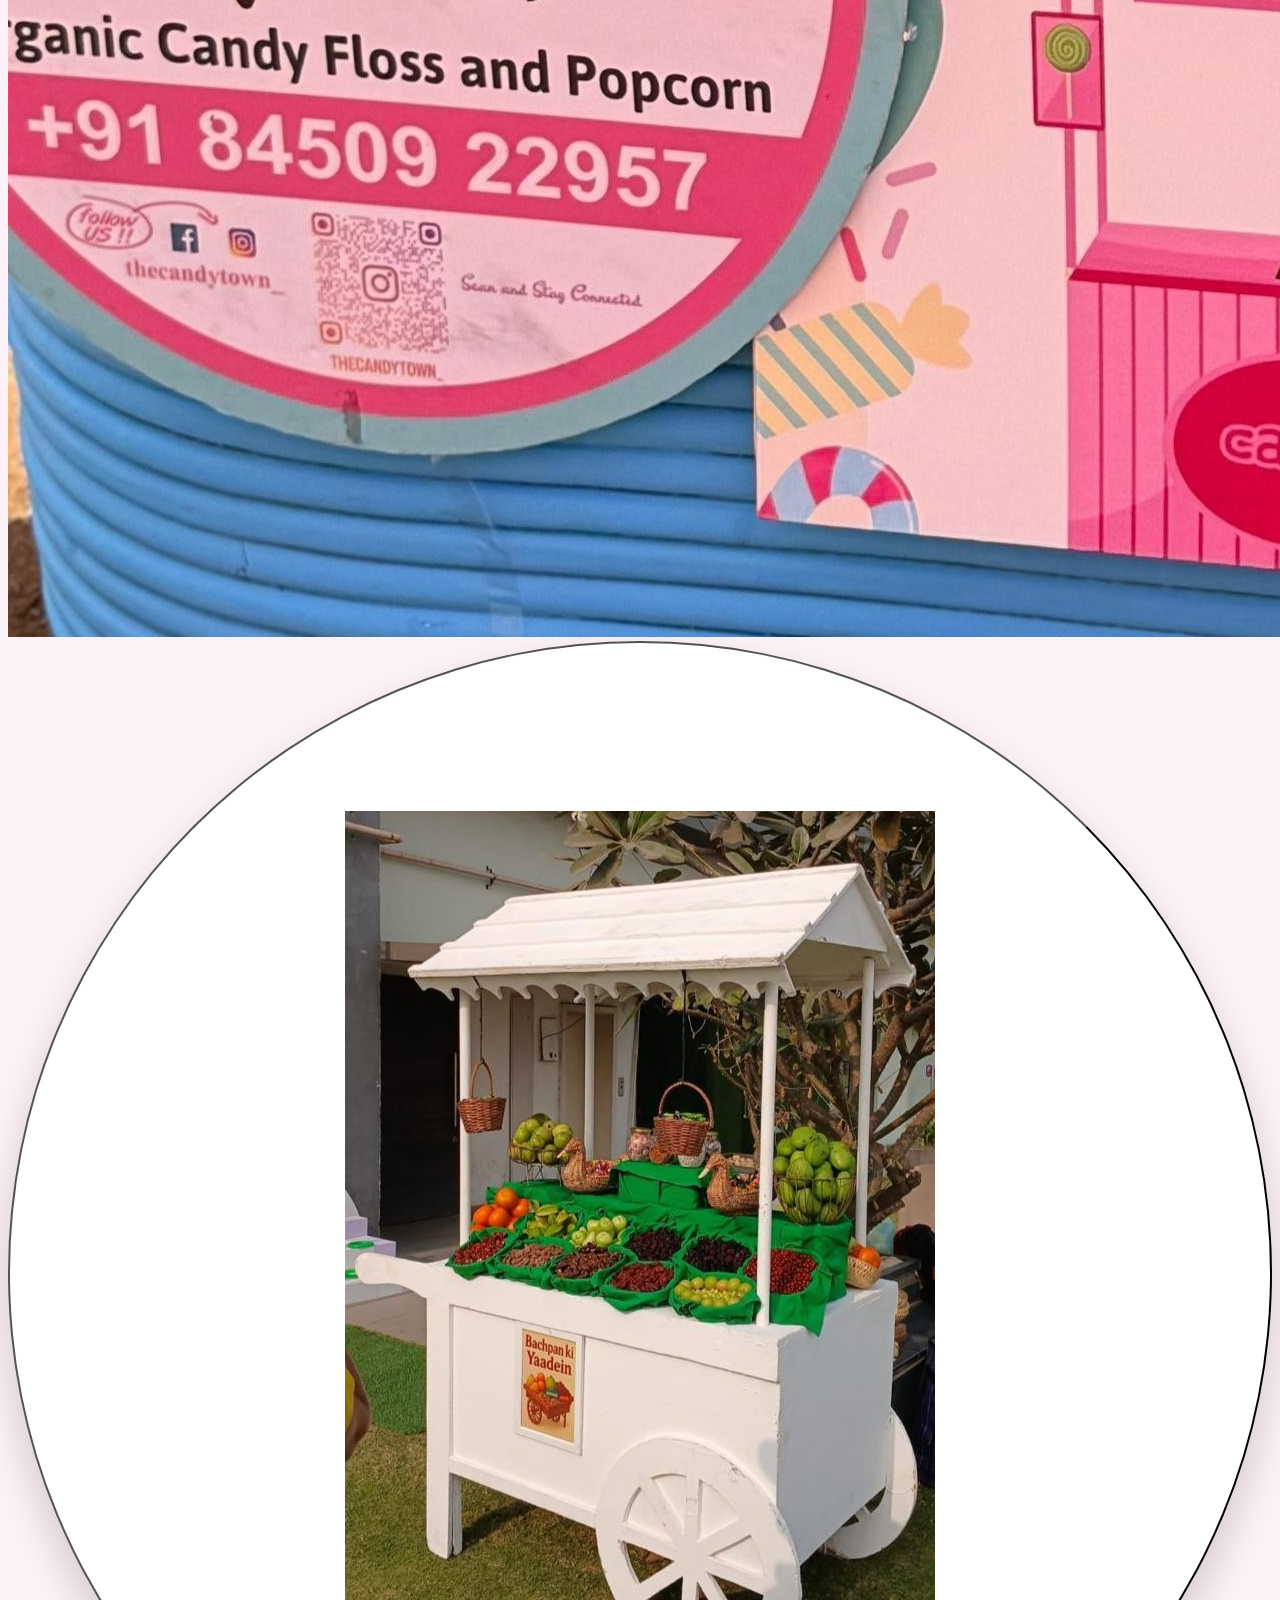
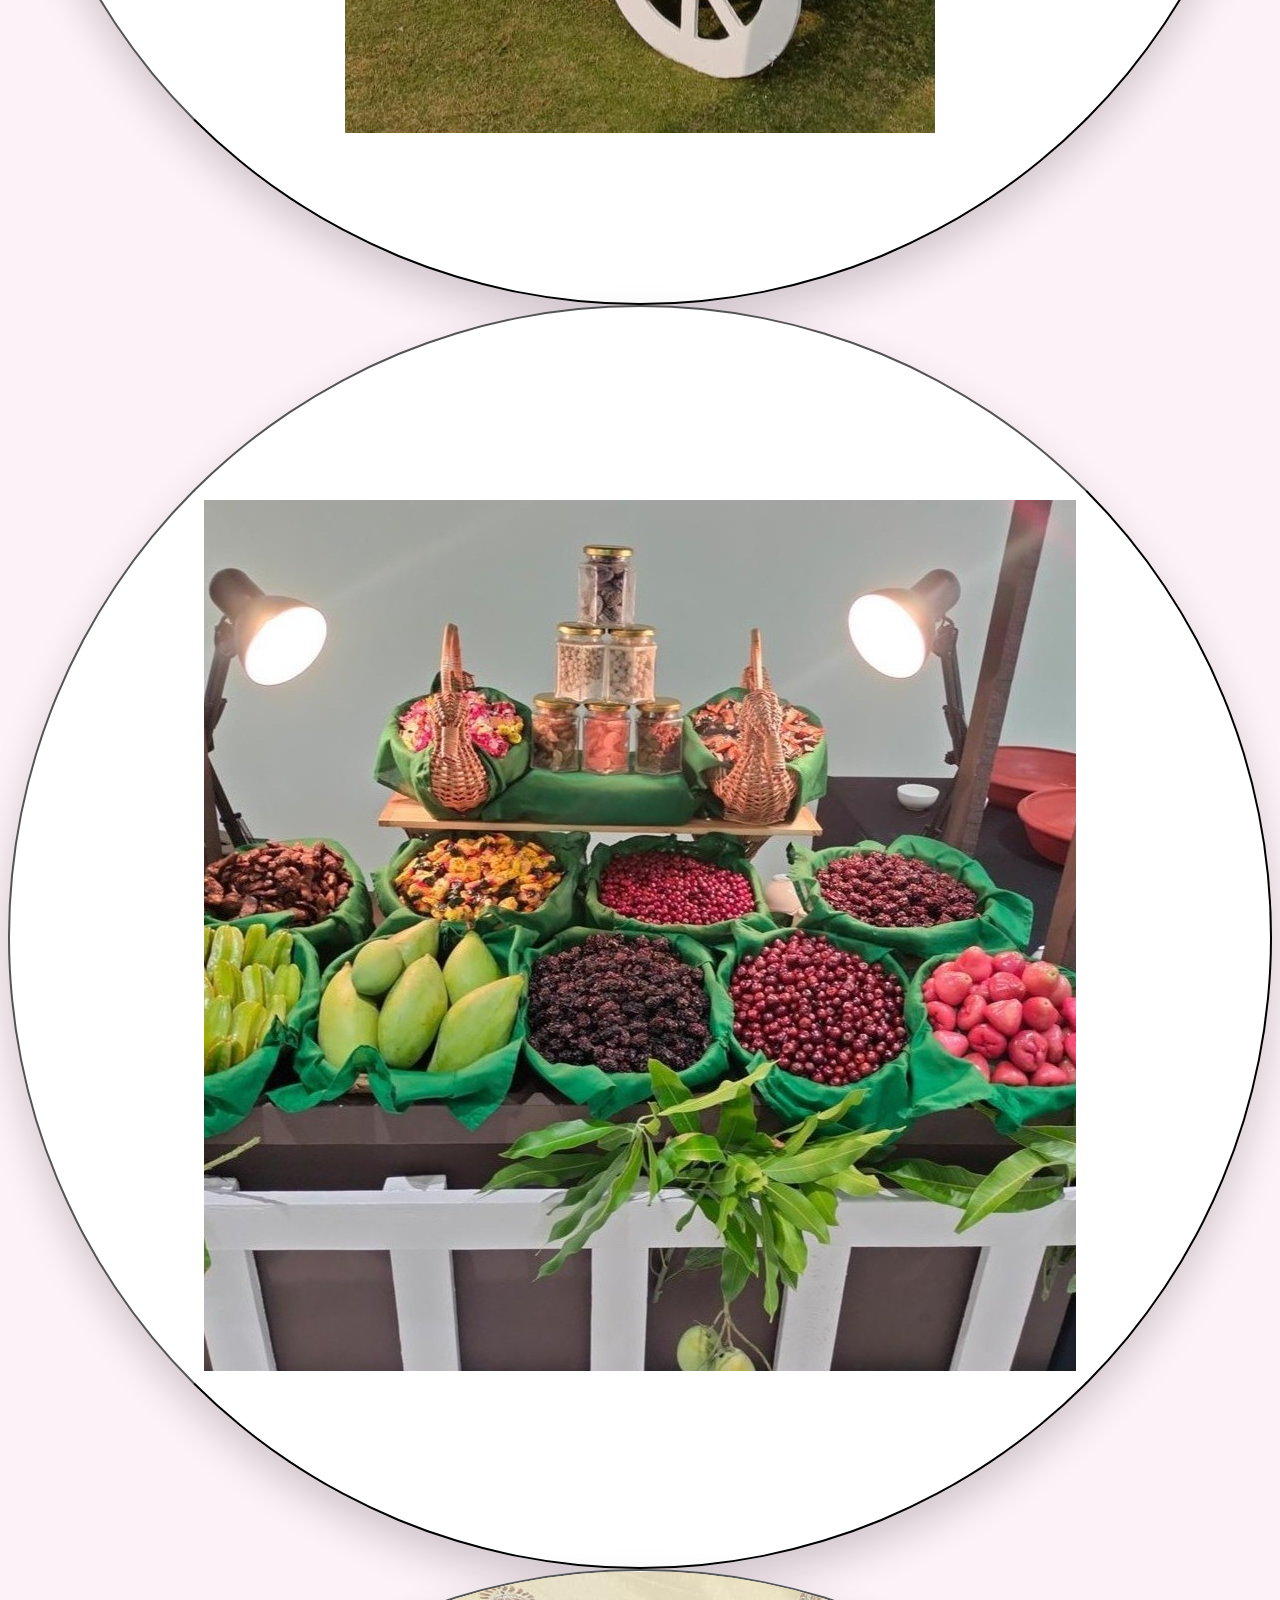
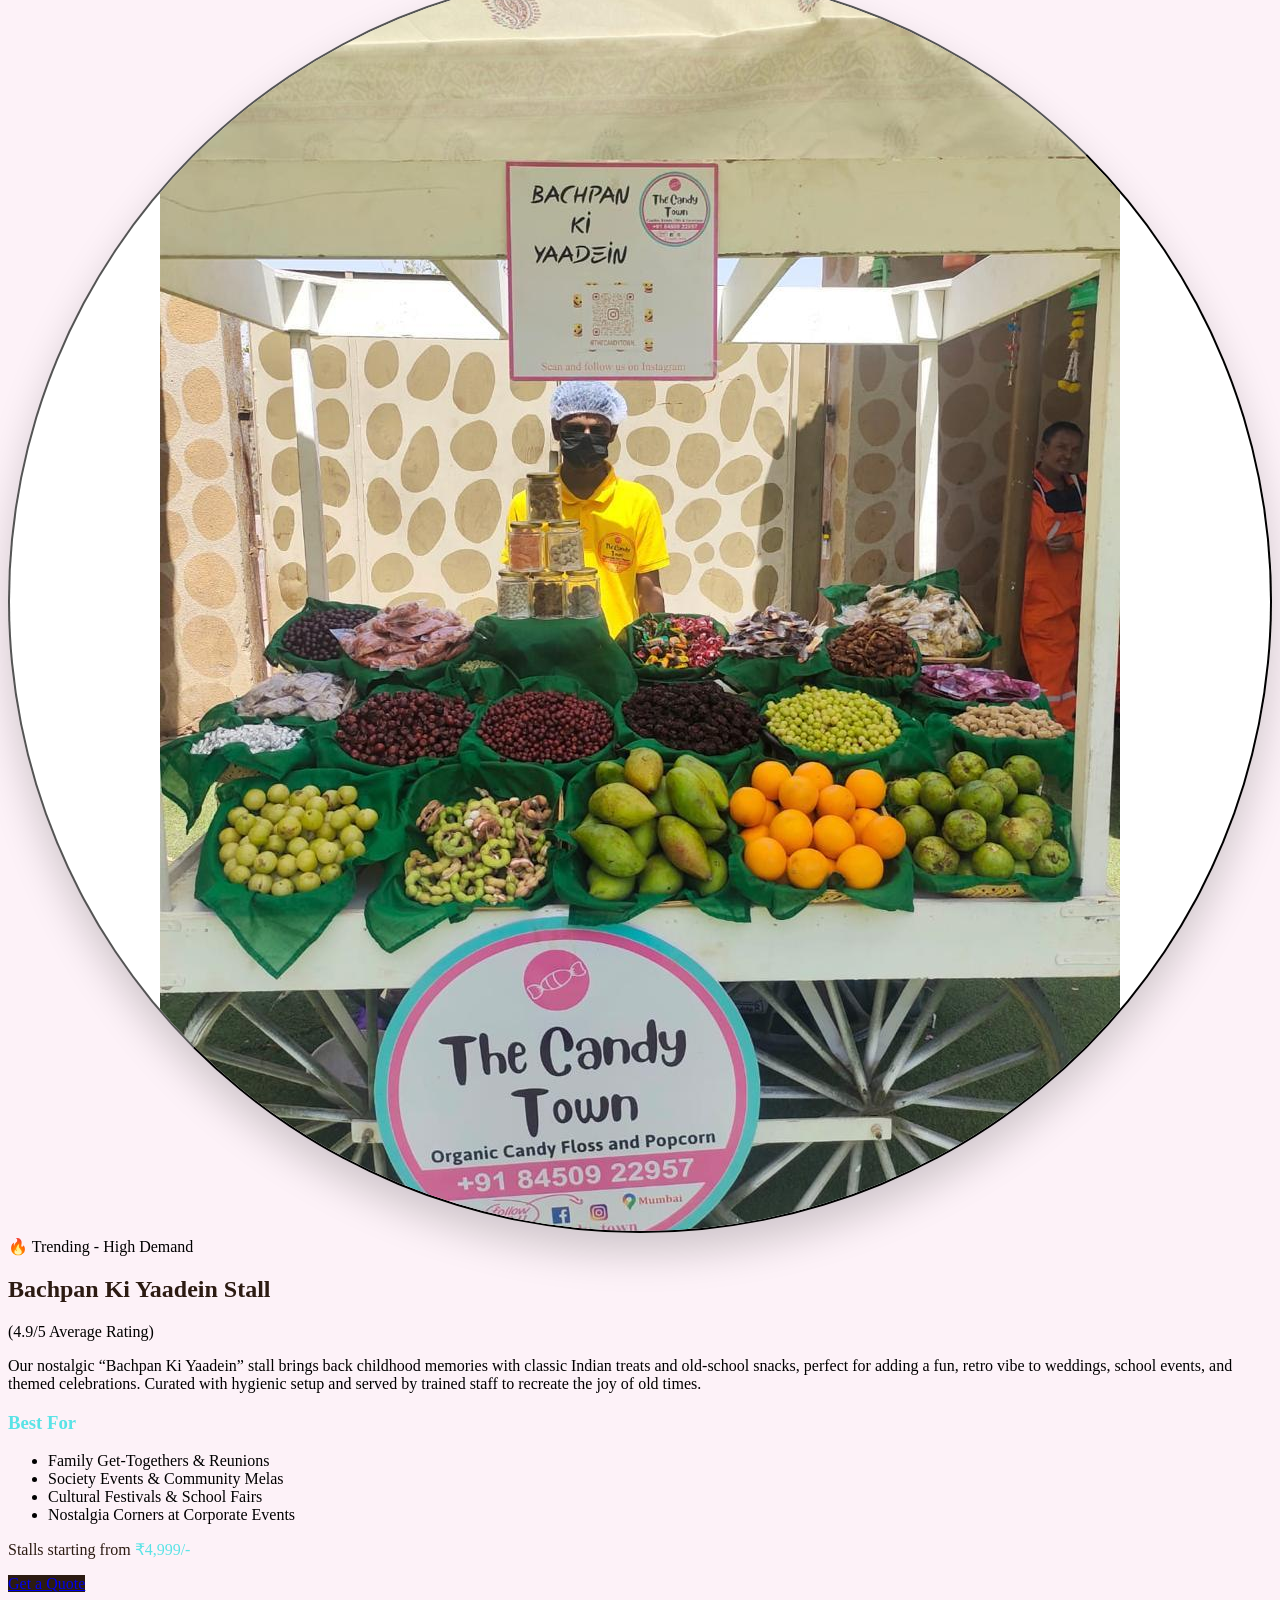
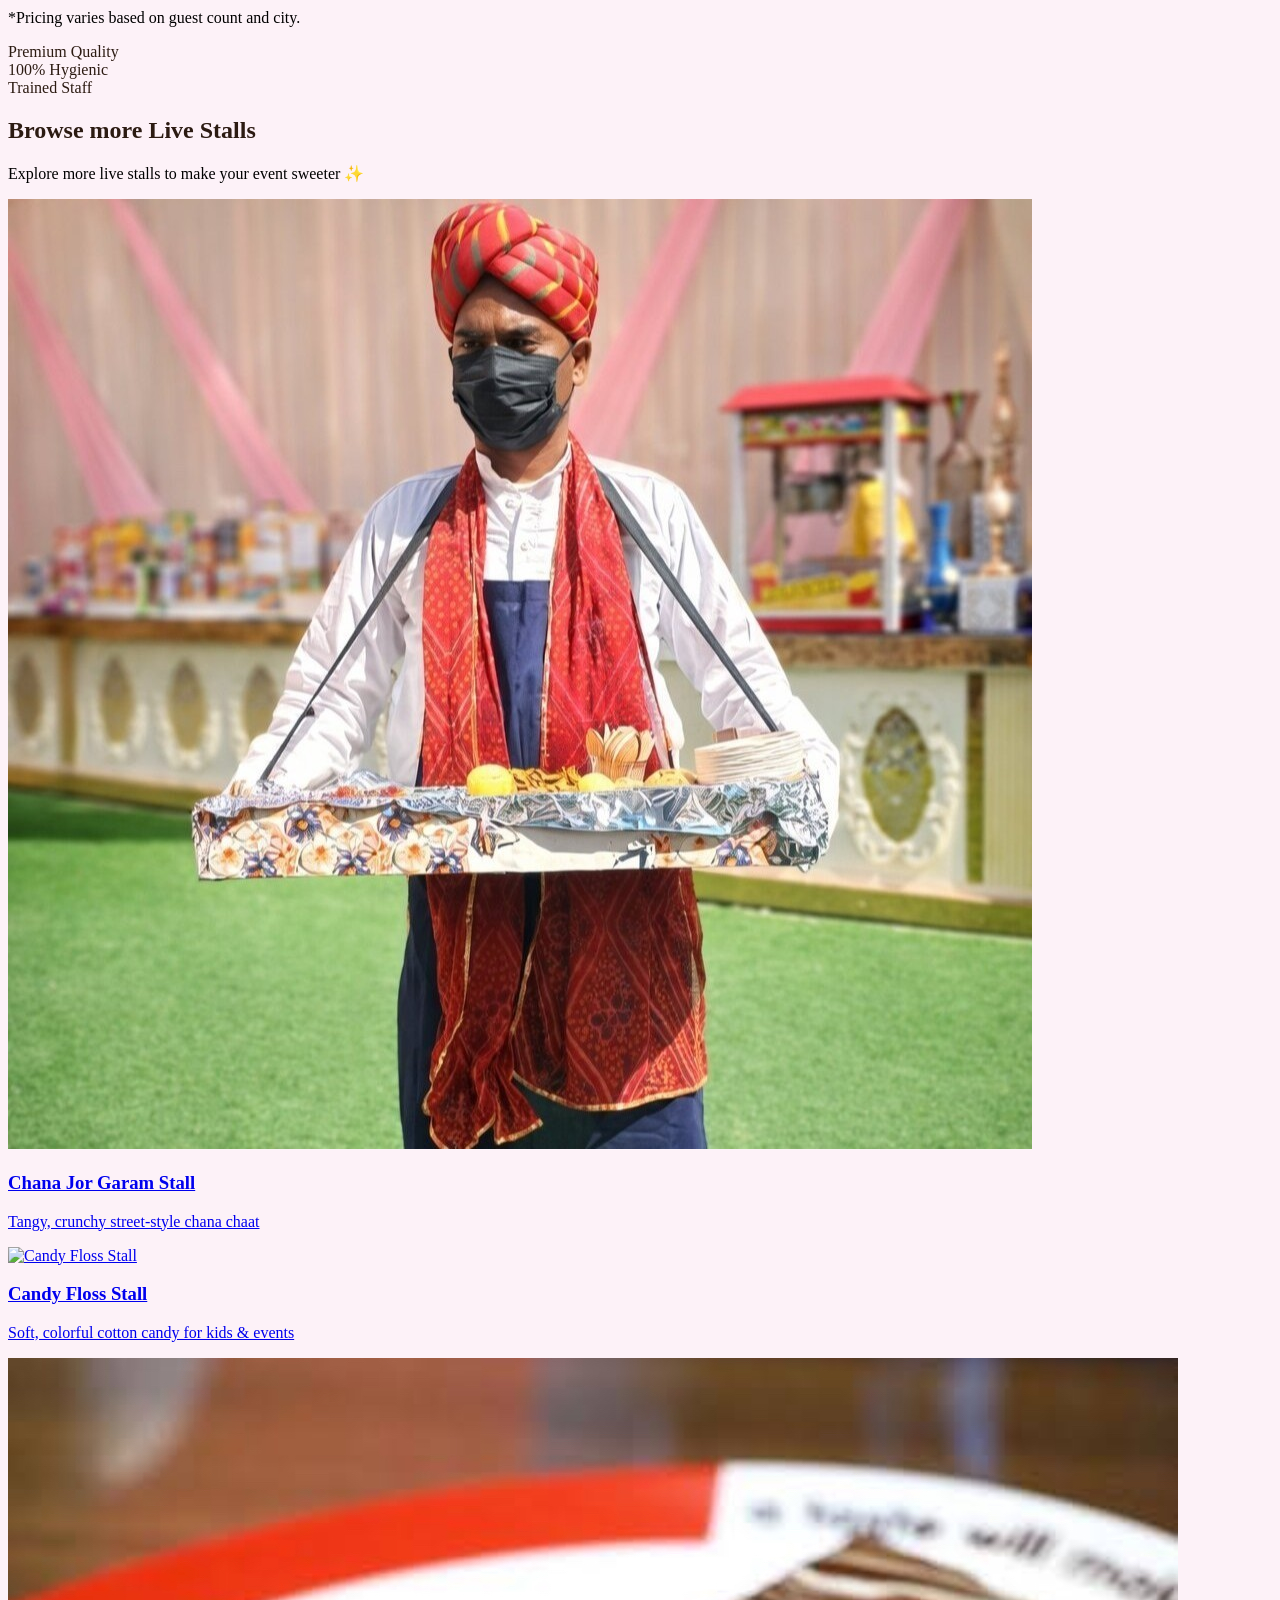
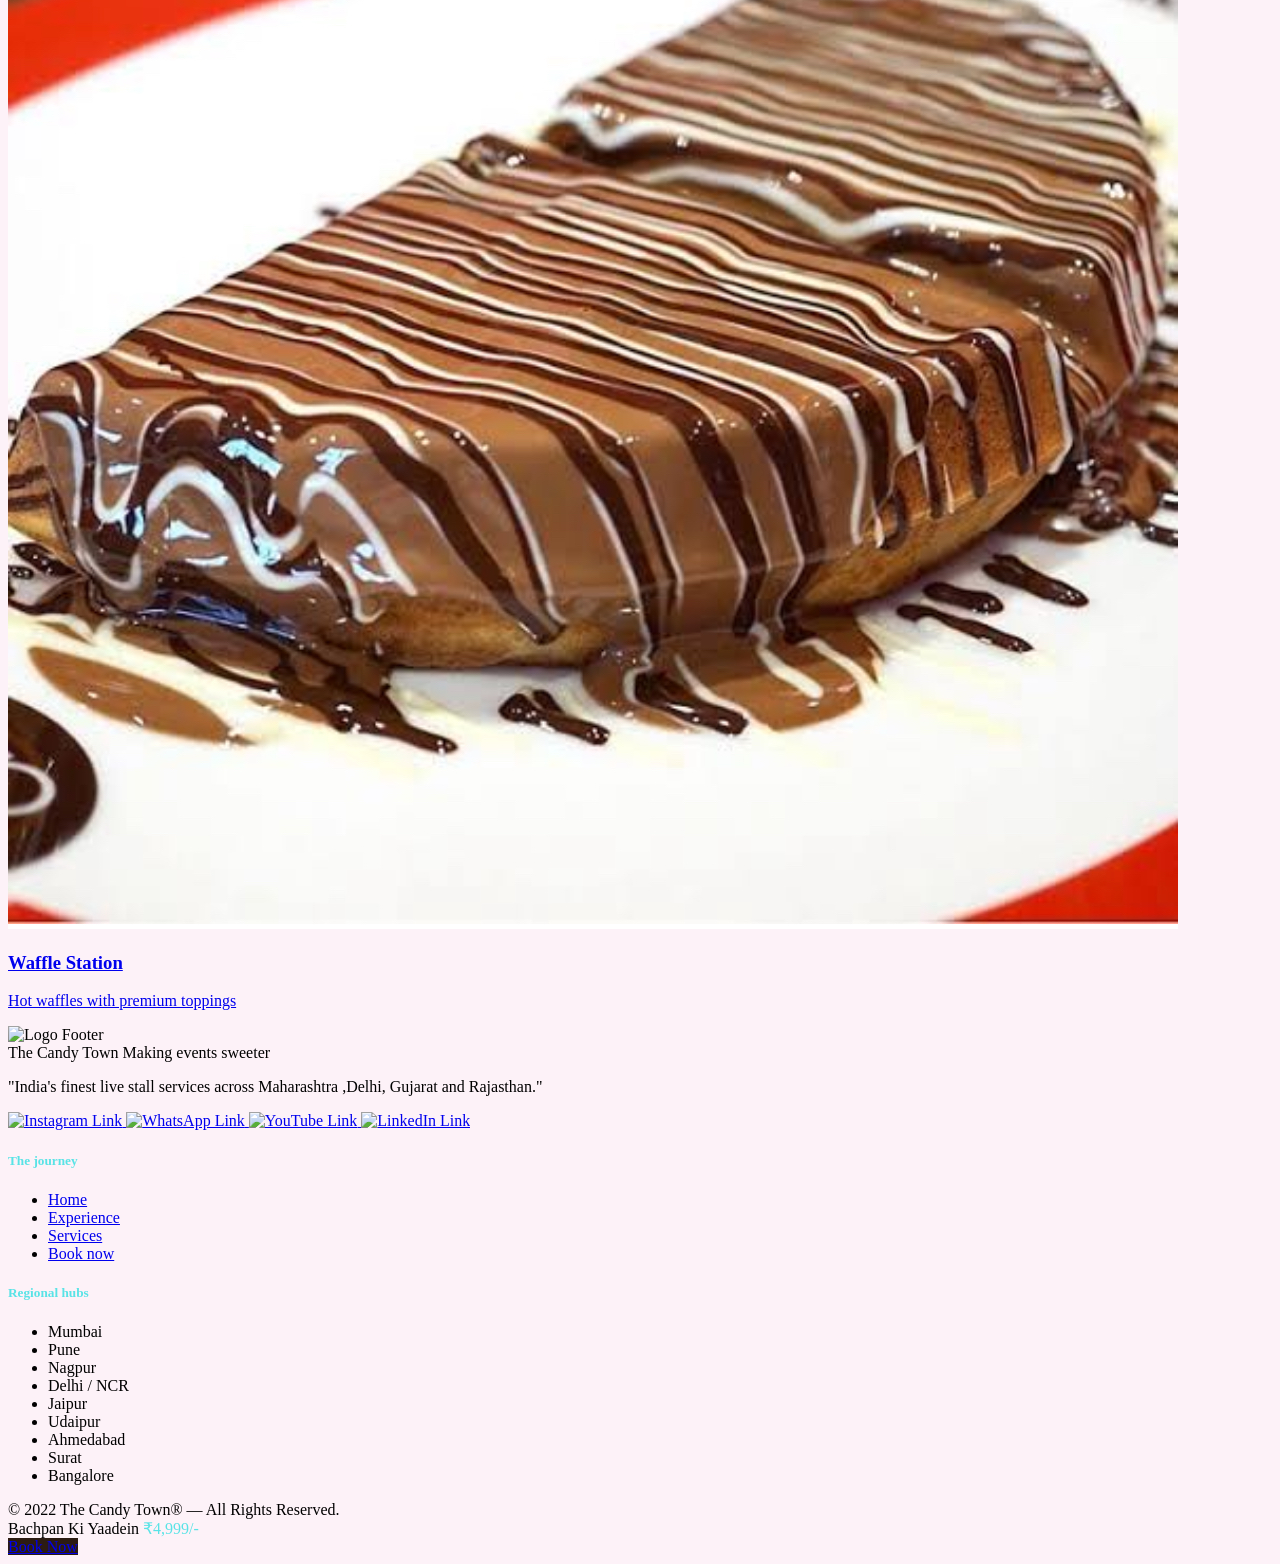
==== commit 1080fadf: "Whole website changed" ====
--- a/bachpan-ki-yaadein.html
+++ b/bachpan-ki-yaadein.html
@@ -1,4 +1,4 @@
-<!doctype html>
+﻿<!doctype html>
 <html lang="en" class="scroll-smooth">
   <head>
     <meta charset="UTF-8" />
@@ -145,9 +145,11 @@
         }
       }
     </style>
+    <!-- Icon Library -->
+    <script src="https://unpkg.com/lucide@latest"></script>
   </head>
 
-  <<body class="bg-brand-pink font-[Inter] page-fade">
+  <<body class="bg-brand-pink font-[Inter]">
 
 
     <!-- NAVBAR (same theme as homepage) -->
@@ -179,6 +181,11 @@
           </div>
         </a>
 
+        <!-- Mobile Menu Toggle -->
+        <button class="md:hidden text-brand-brown p-2" onclick="toggleMenu()">
+          <i data-lucide="menu" class="w-7 h-7"></i>
+        </button>
+
         <!-- Nav links -->
         <div
           class="hidden md:flex items-center space-x-8 font-bold tracking-widest text-xs uppercase text-brand-brown"
@@ -207,10 +214,37 @@
         </div>
       </div>
     </nav>
-    <main class="pt-24 md:pt-32 max-w-7xl mx-auto px-6">
-          </span>
-        </a>
-      </div>
+
+    <!-- MOBILE OVERLAY MENU -->
+    <div id="mobile-menu"
+        class="fixed inset-0 bg-white z-[60] hidden flex-col p-6 md:p-10 space-y-10 animate-in slide-in-from-top duration-300">
+        <div class="flex justify-between items-center border-b border-brand-brown/10 pb-6 relative z-10">
+            <div class="flex items-center space-x-4">
+                <img src="./images/Candy_Town_Logo.png" alt="Logo" class="w-10 h-10 rounded-full shadow-md">
+                <span class="font-black text-xl text-brand-brown uppercase tracking-tighter">The Candy Town</span>
+            </div>
+            <button onclick="toggleMenu()"
+                class="p-2 bg-white rounded-full shadow-sm border border-brand-brown/5 text-brand-brown hover:scale-110 transition">
+                <i data-lucide="x" class="w-6 h-6"></i>
+            </button>
+        </div>
+        <div class="flex flex-col space-y-6 text-left mt-8">
+            <a href="index.html#home" onclick="toggleMenu()"
+                class="text-3xl font-black text-brand-brown hover:text-brand-blue">Home</a>
+            <a href="index.html#about" onclick="toggleMenu()"
+                class="text-3xl font-black text-brand-brown hover:text-brand-blue">About</a>
+            <a href="index.html#services" onclick="toggleMenu()"
+                class="text-3xl font-black text-brand-brown hover:text-brand-blue">Services</a>
+            <a href="gallery.html" onclick="toggleMenu()"
+                class="text-3xl font-black text-brand-brown hover:text-brand-blue">Gallery</a>
+            <a href="index.html#contact" onclick="toggleMenu()"
+                class="text-3xl font-black text-brand-brown hover:text-brand-blue">Rent a Cart</a>
+            <a href="index.html#contact" onclick="toggleMenu()"
+                class="w-full py-5 bg-brand-brown text-white text-center rounded-2xl font-bold uppercase tracking-widest text-sm shadow-xl mt-4">GET A QUOTE</a>
+        </div>
+    </div>
+
+    <main class="pt-24 md:pt-32 max-w-7xl mx-auto px-6 page-fade">
 
       <!-- CONTENT -->
       <section class="pt-0 md:pt-2 pb-12 md:pb-16">
@@ -257,9 +291,27 @@
 
           <!-- RIGHT: Details + Pricing -->
           <div class="space-y-6">
-            <h1 class="text-4xl md:text-5xl font-black text-brand-brown">
-              Bachpan Ki Yaadein Stall
-            </h1>
+            <!-- Urgency & Social Proof -->
+            <div class="space-y-2">
+              <span class="inline-flex items-center gap-1.5 px-3 py-1 pb-1.5 rounded-full bg-red-100 text-red-600 font-bold text-xs uppercase tracking-widest border border-red-200 shadow-sm animate-pulse">
+                <span>&#128293;</span> Trending - High Demand
+              </span>
+              
+              <h1 class="text-4xl md:text-5xl font-black text-brand-brown pt-1">
+                Bachpan Ki Yaadein Stall
+              </h1>
+              
+              <div class="flex items-center gap-1 text-yellow-500 pt-1">
+                <i data-lucide="star" class="w-4 h-4 fill-current"></i>
+                <i data-lucide="star" class="w-4 h-4 fill-current"></i>
+                <i data-lucide="star" class="w-4 h-4 fill-current"></i>
+                <i data-lucide="star" class="w-4 h-4 fill-current"></i>
+                <i data-lucide="star" class="w-4 h-4 fill-current"></i>
+                <span class="text-stone-500 text-xs font-bold tracking-wide uppercase ml-2 mt-0.5">
+                  (4.9/5 Average Rating)
+                </span>
+              </div>
+            </div>
 
             <p class="text-stone-600 text-lg leading-relaxed max-w-xl">
               Our nostalgic “Bachpan Ki Yaadein” stall brings back childhood memories with classic Indian
@@ -284,23 +336,49 @@
 
             <!-- Pricing Card -->
             <div
-              class="bg-brand-pink/30 p-5 md:p-6 rounded-2xl shadow-lg space-y-4 max-w-sm border border-brand-blue/20"
+              class="bg-brand-pink/30 p-5 md:p-6 rounded-2xl shadow-lg space-y-5 max-w-sm border border-brand-blue/20 relative overflow-hidden"
             >
-              <p class="text-xl md:text-2xl font-black text-brand-brown">
+              <!-- Decorative background element -->
+              <div class="absolute -top-12 -right-12 w-32 h-32 bg-brand-blue/10 rounded-full blur-2xl"></div>
+
+              <p class="text-xl md:text-2xl font-black text-brand-brown relative z-10">
                 Stalls starting from
-                <span class="text-brand-blue">₹4,999/-</span>
+                <span class="text-brand-blue block mt-1 text-3xl">₹4,999/-</span>
               </p>
 
               <a
                 href="index.html#contact"
-                class="inline-block px-8 py-3 bg-brand-brown text-white rounded-full font-bold uppercase tracking-widest text-xs hover:-translate-y-0.5 hover:shadow-xl transition"
+                class="group inline-flex items-center justify-center gap-2 w-full px-8 py-3.5 bg-brand-brown text-white rounded-full font-black uppercase tracking-widest text-sm hover:-translate-y-1 hover:shadow-2xl transition-all duration-300 relative z-10 animate-pulse"
               >
                 Get a Quote
+                <i data-lucide="arrow-right" class="w-4 h-4 group-hover:translate-x-1 transition-transform"></i>
               </a>
 
-              <p class="text-xs text-stone-500">
+              <p class="text-[10px] uppercase font-bold tracking-widest text-stone-400 relative z-10 pt-1">
                 *Pricing varies based on guest count and city.
               </p>
+
+              <!-- Trust Badges -->
+              <div class="grid grid-cols-3 gap-2 pt-4 border-t border-brand-blue/10 relative z-10">
+                <div class="flex flex-col items-center text-center space-y-1">
+                  <div class="w-8 h-8 rounded-full bg-white shadow-sm border border-brand-blue/30 flex items-center justify-center text-brand-blue">
+                    <i data-lucide="award" class="w-4 h-4"></i>
+                  </div>
+                  <span class="text-[9px] font-bold text-brand-brown uppercase tracking-tight leading-tight">Premium Quality</span>
+                </div>
+                <div class="flex flex-col items-center text-center space-y-1">
+                  <div class="w-8 h-8 rounded-full bg-white shadow-sm border border-brand-blue/30 flex items-center justify-center text-brand-blue">
+                    <i data-lucide="sparkles" class="w-4 h-4"></i>
+                  </div>
+                  <span class="text-[9px] font-bold text-brand-brown uppercase tracking-tight leading-tight">100% Hygienic</span>
+                </div>
+                <div class="flex flex-col items-center text-center space-y-1">
+                  <div class="w-8 h-8 rounded-full bg-white shadow-sm border border-brand-blue/30 flex items-center justify-center text-brand-blue">
+                    <i data-lucide="chef-hat" class="w-4 h-4"></i>
+                  </div>
+                  <span class="text-[9px] font-bold text-brand-brown uppercase tracking-tight leading-tight">Trained Staff</span>
+                </div>
+              </div>
             </div>
           </div>
         </div>
@@ -706,5 +784,33 @@
         © 2022 The Candy Town® — All Rights Reserved.
       </div>
     </footer>
+
+    <!-- Mobile Sticky CTA Bar -->
+    <div class="md:hidden fixed bottom-0 inset-x-0 z-40 bg-white border-t border-brand-blue/20 shadow-[0_-10px_40px_rgba(0,0,0,0.1)] p-4 flex items-center justify-between pb-6">
+      <div class="flex flex-col">
+        <span class="text-[10px] font-black uppercase text-stone-400 tracking-widest">Bachpan Ki Yaadein</span>
+        <span class="text-brand-blue font-black text-xl">&#8377;4,999/-</span>
+      </div>
+      <a href="index.html#contact" class="px-6 py-3 bg-brand-brown text-white rounded-full font-black uppercase tracking-widest text-xs shadow-xl animate-pulse whitespace-nowrap">
+        Book Now
+      </a>
+    </div>
+
+
+    <script>
+      function toggleMenu() {
+        const menu = document.getElementById("mobile-menu");
+        if (menu.classList.contains("hidden")) {
+          menu.classList.remove("hidden");
+          menu.classList.add("flex");
+        } else {
+          menu.classList.add("hidden");
+          menu.classList.remove("flex");
+        }
+      }
+      if (typeof lucide !== 'undefined') {
+        lucide.createIcons();
+      }
+    </script>
   </body>
 </html>
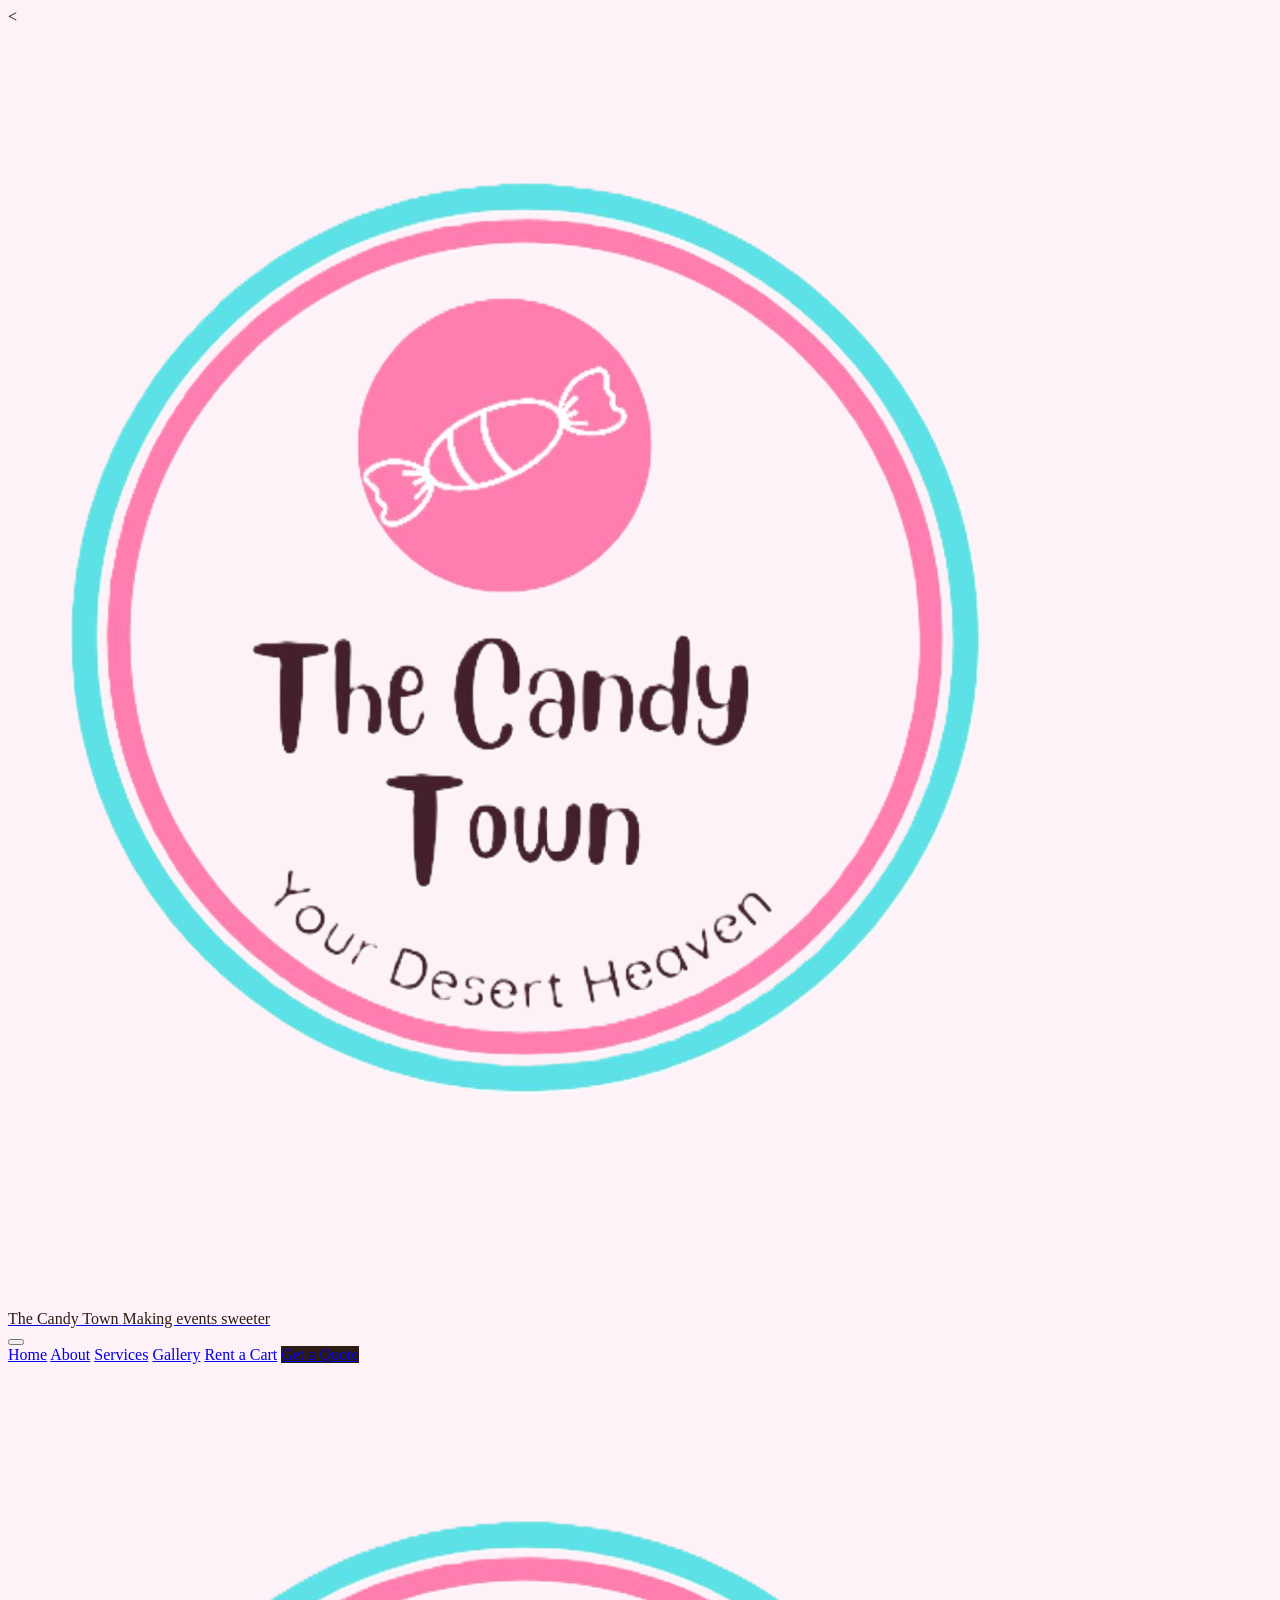
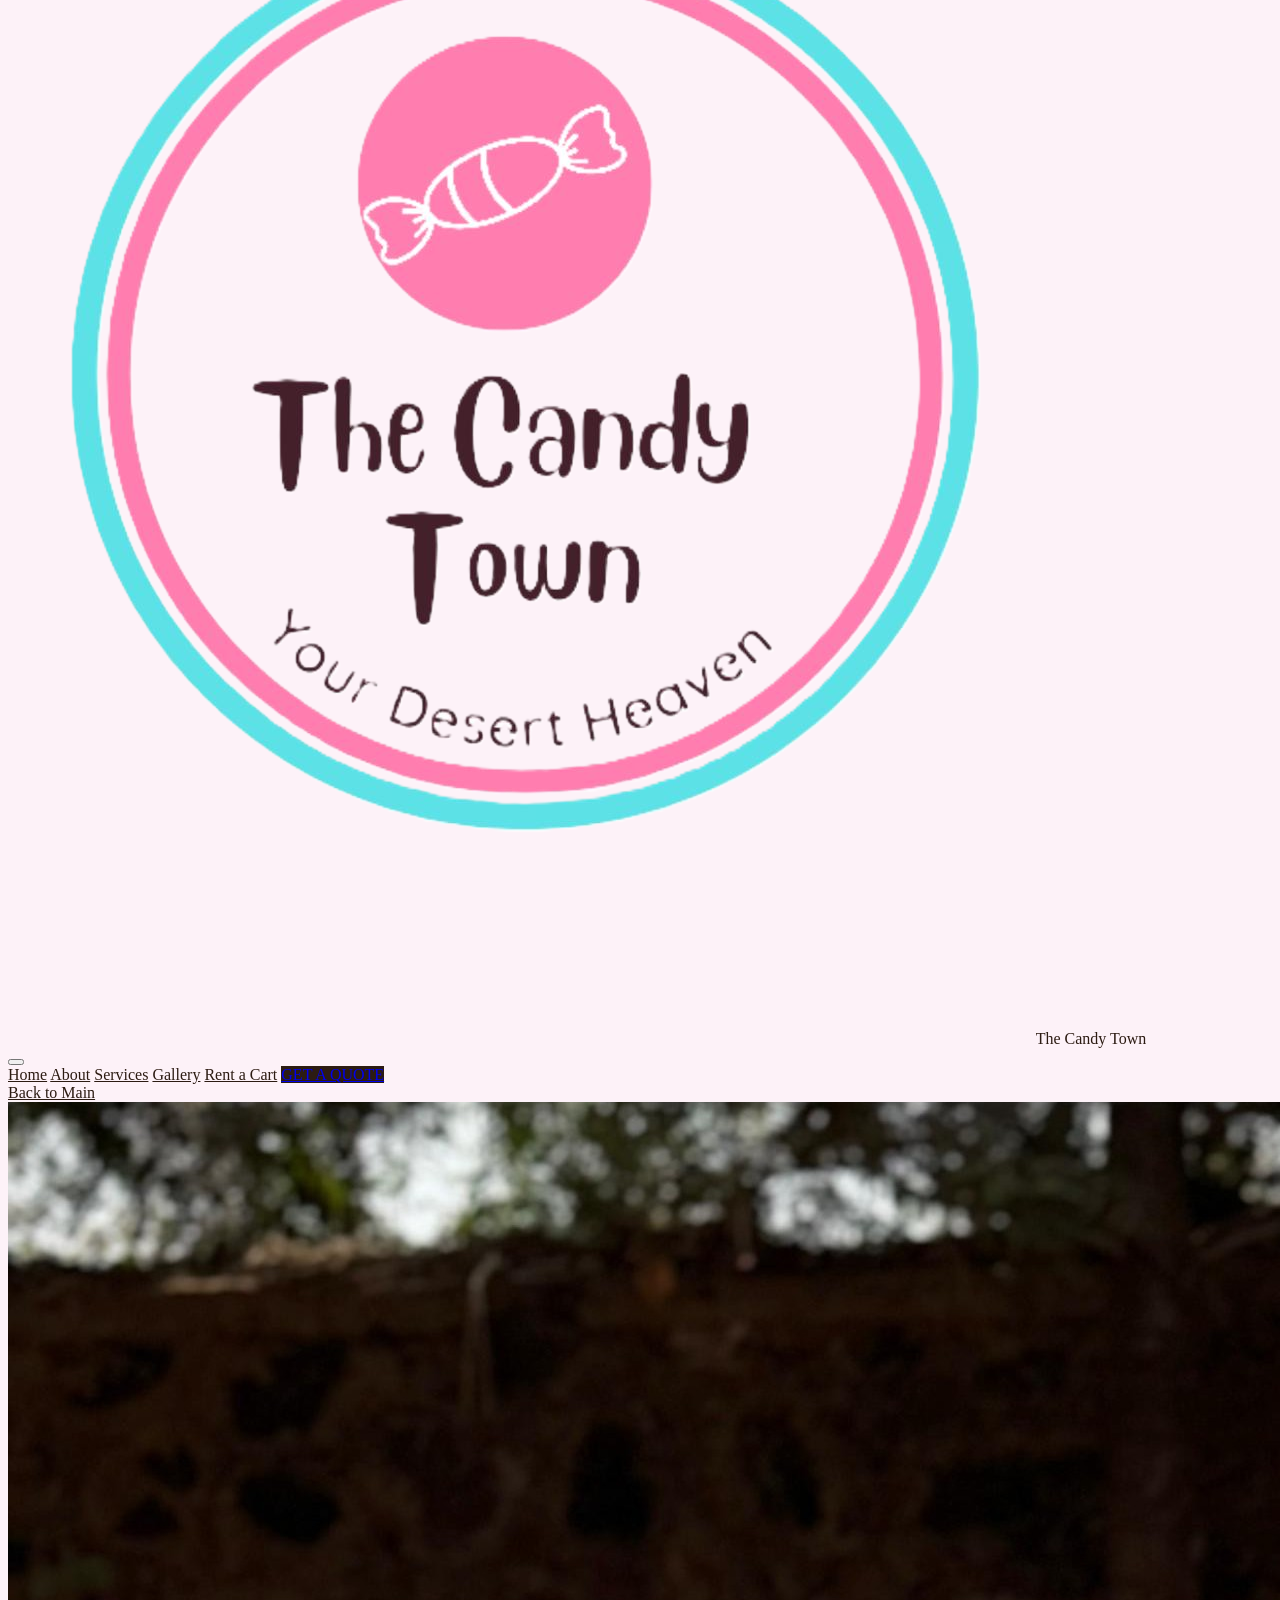
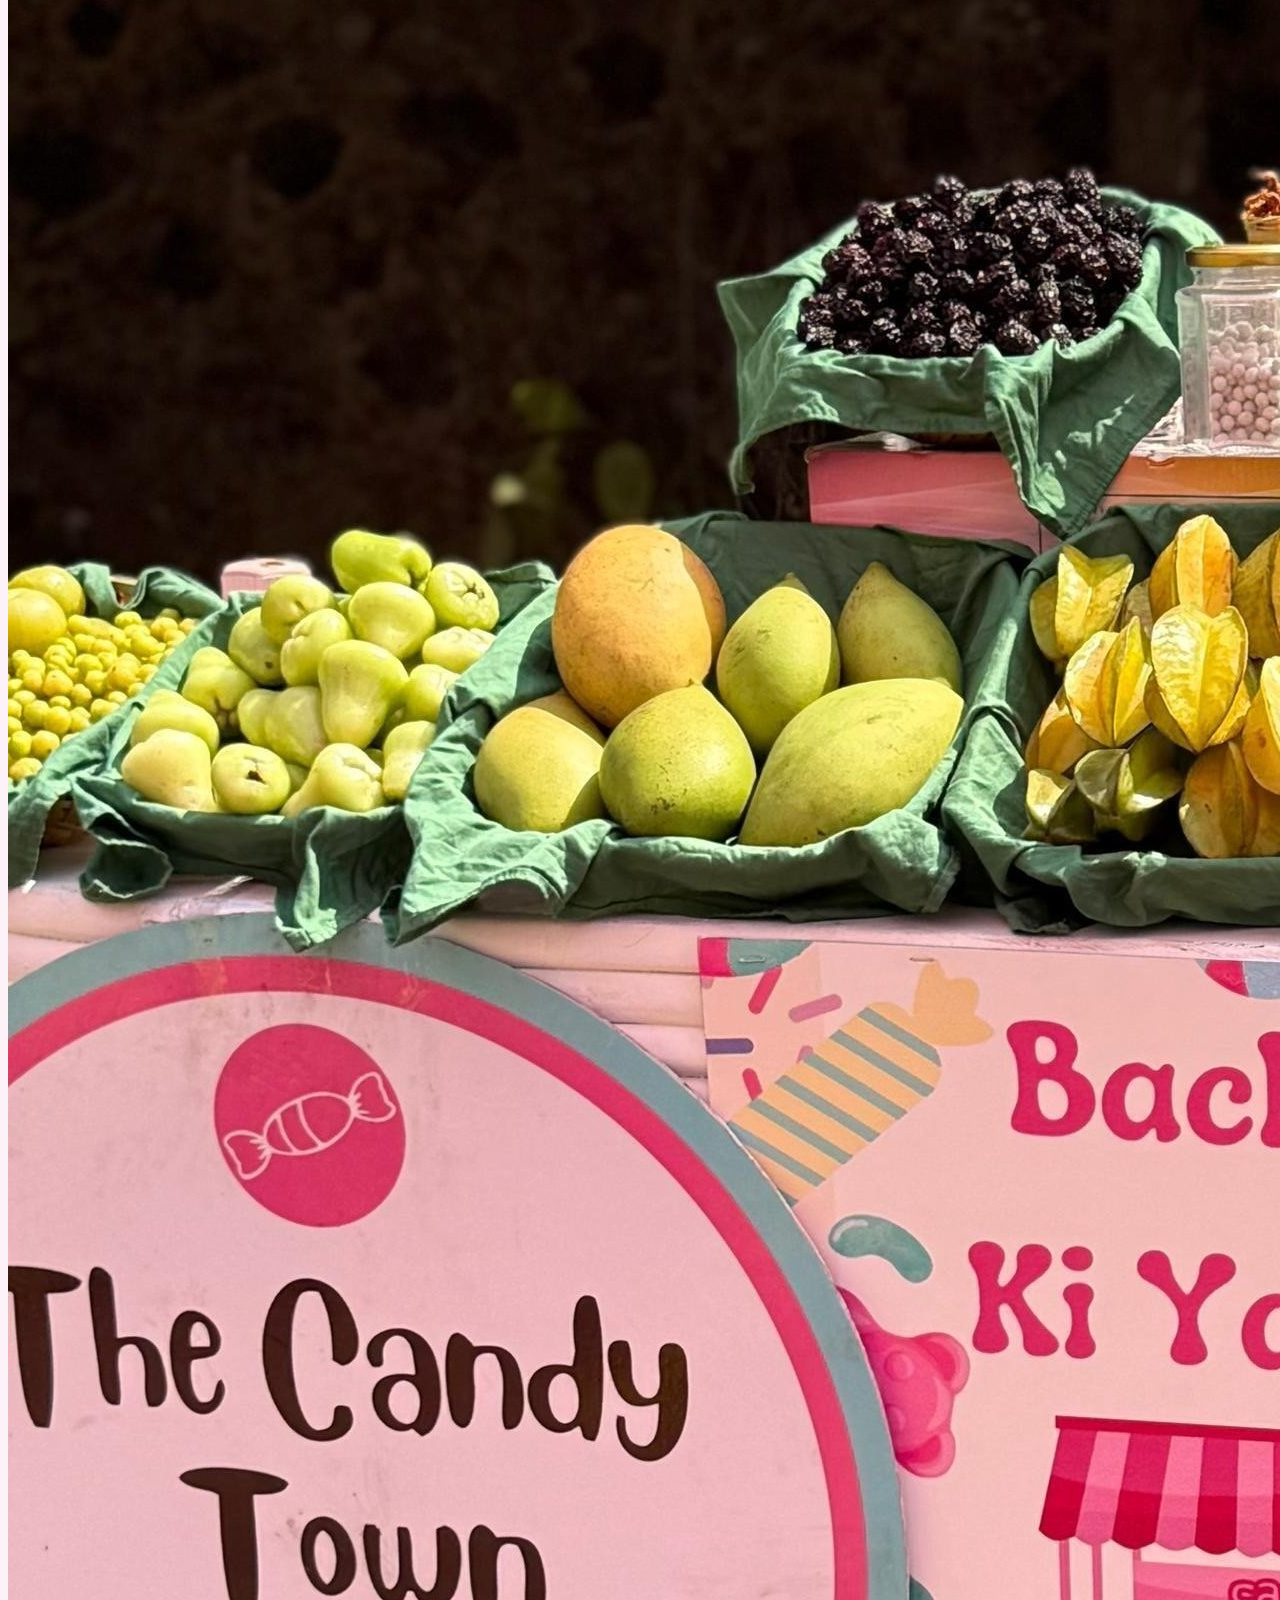
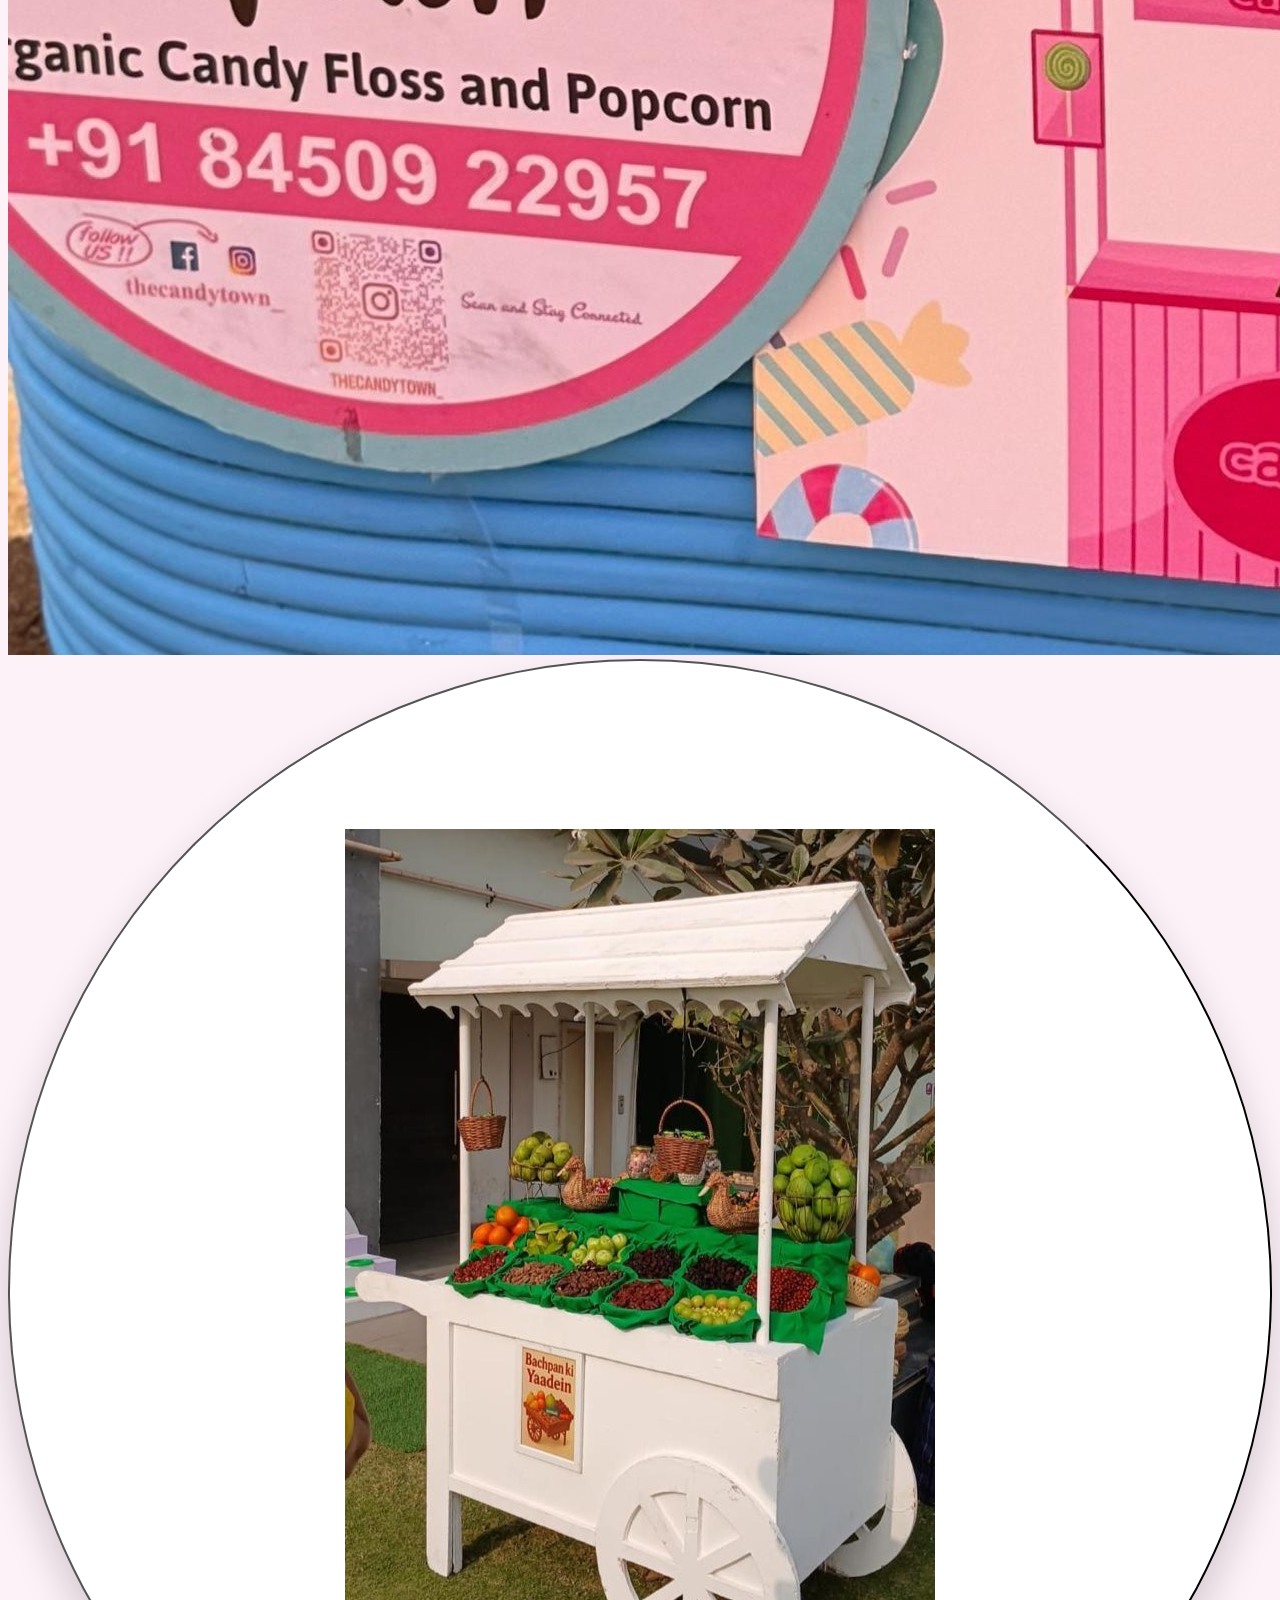
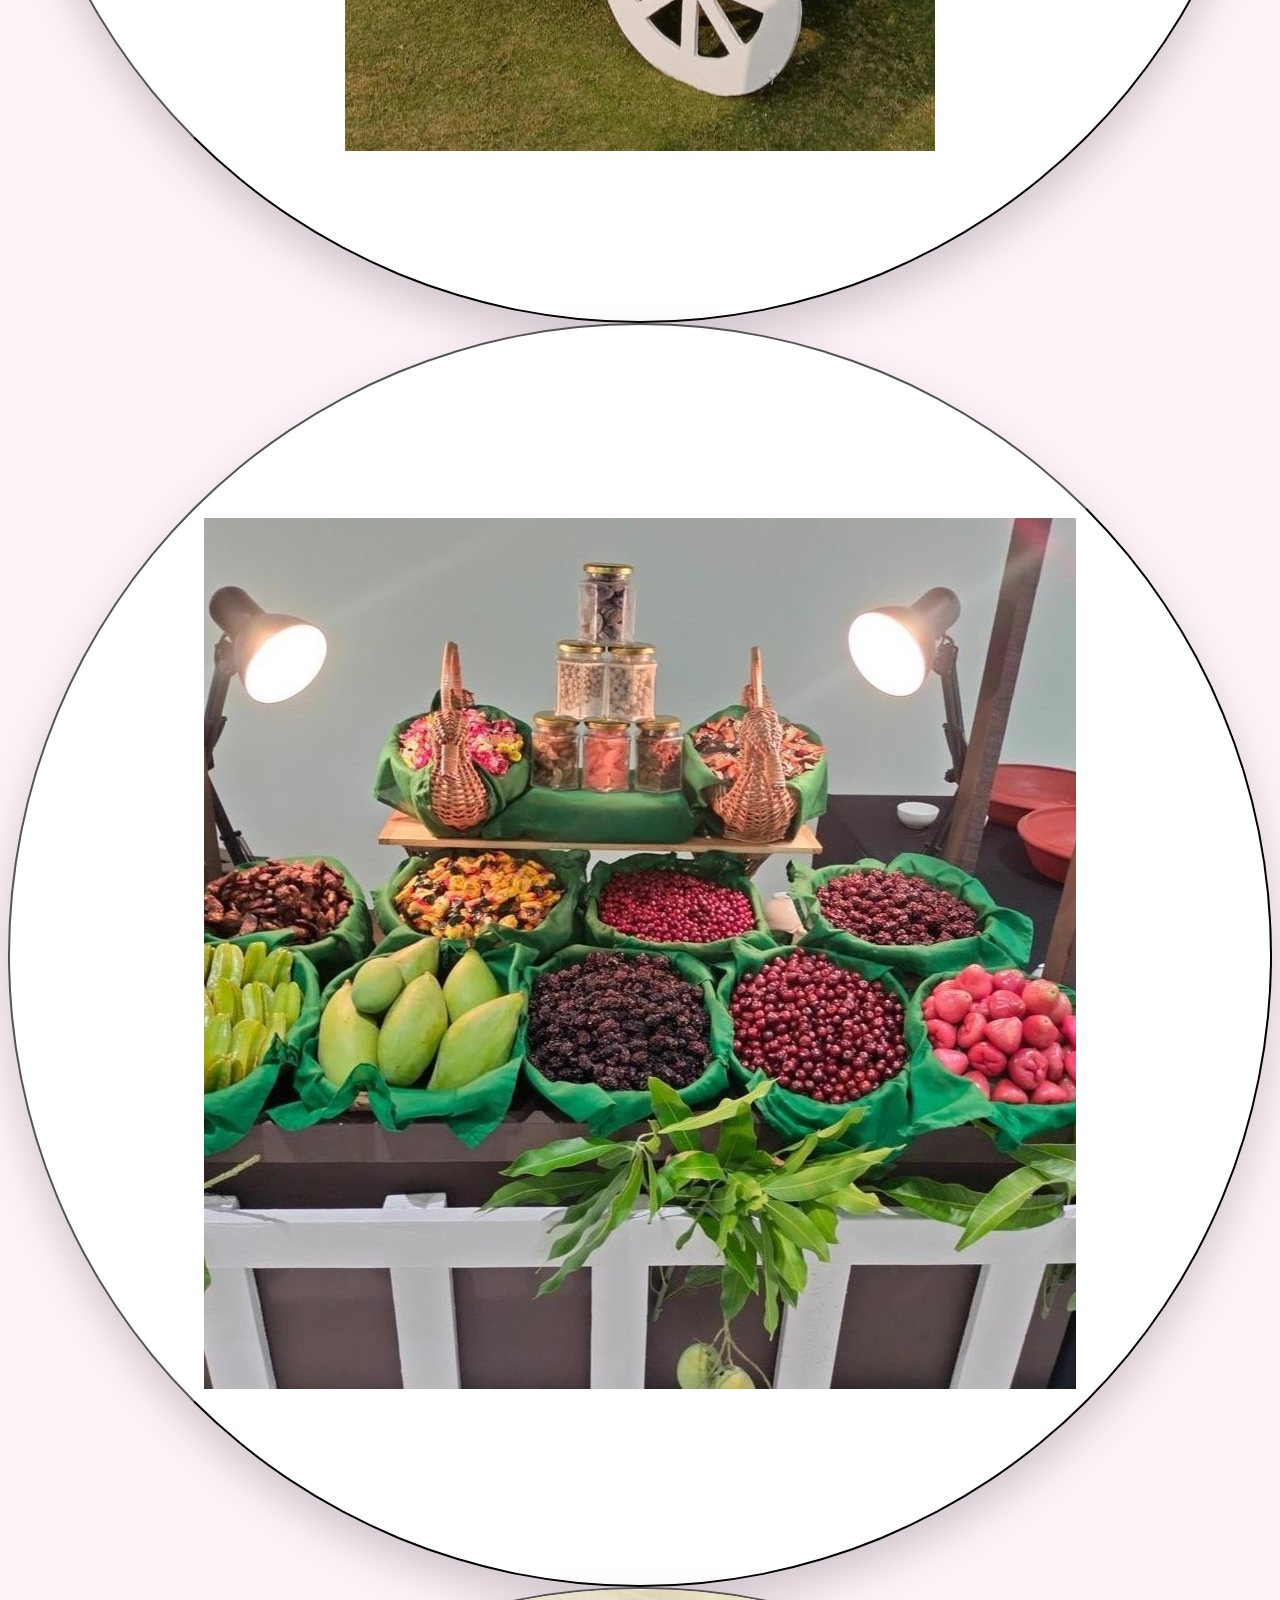
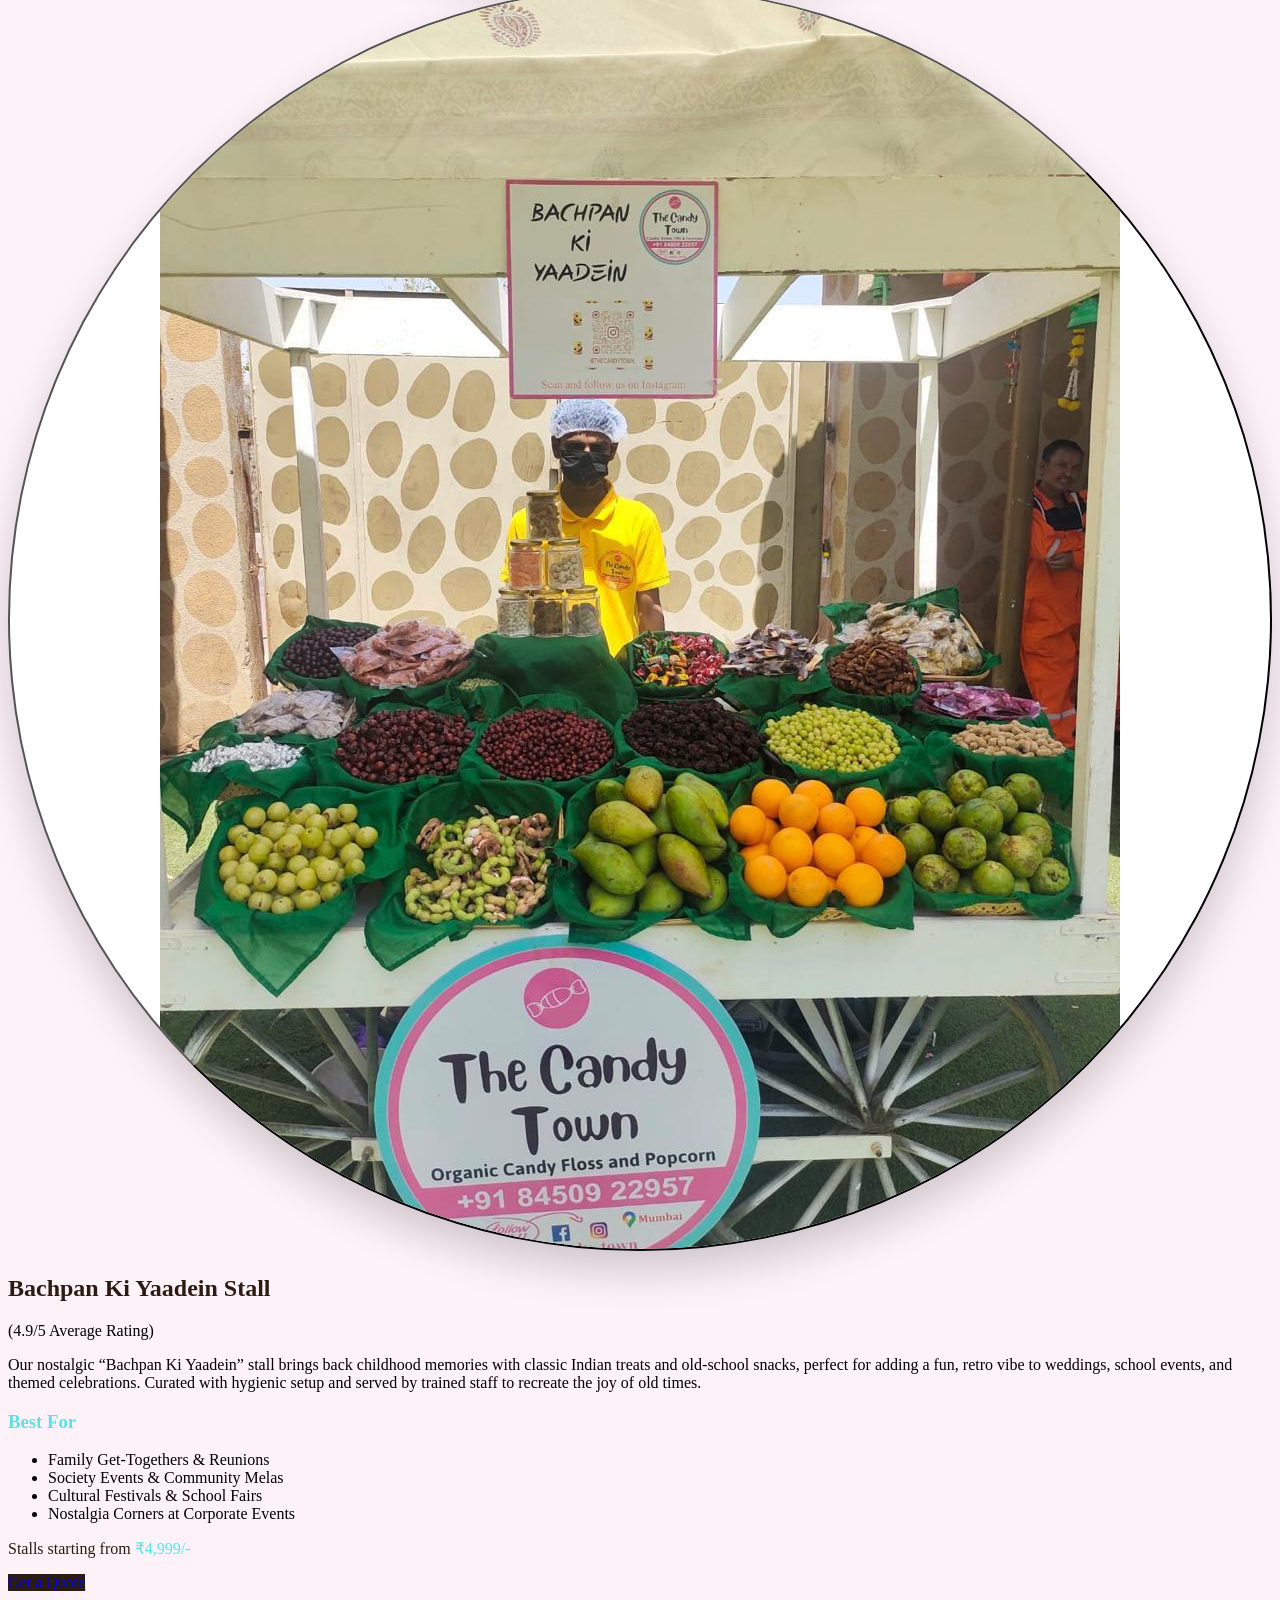
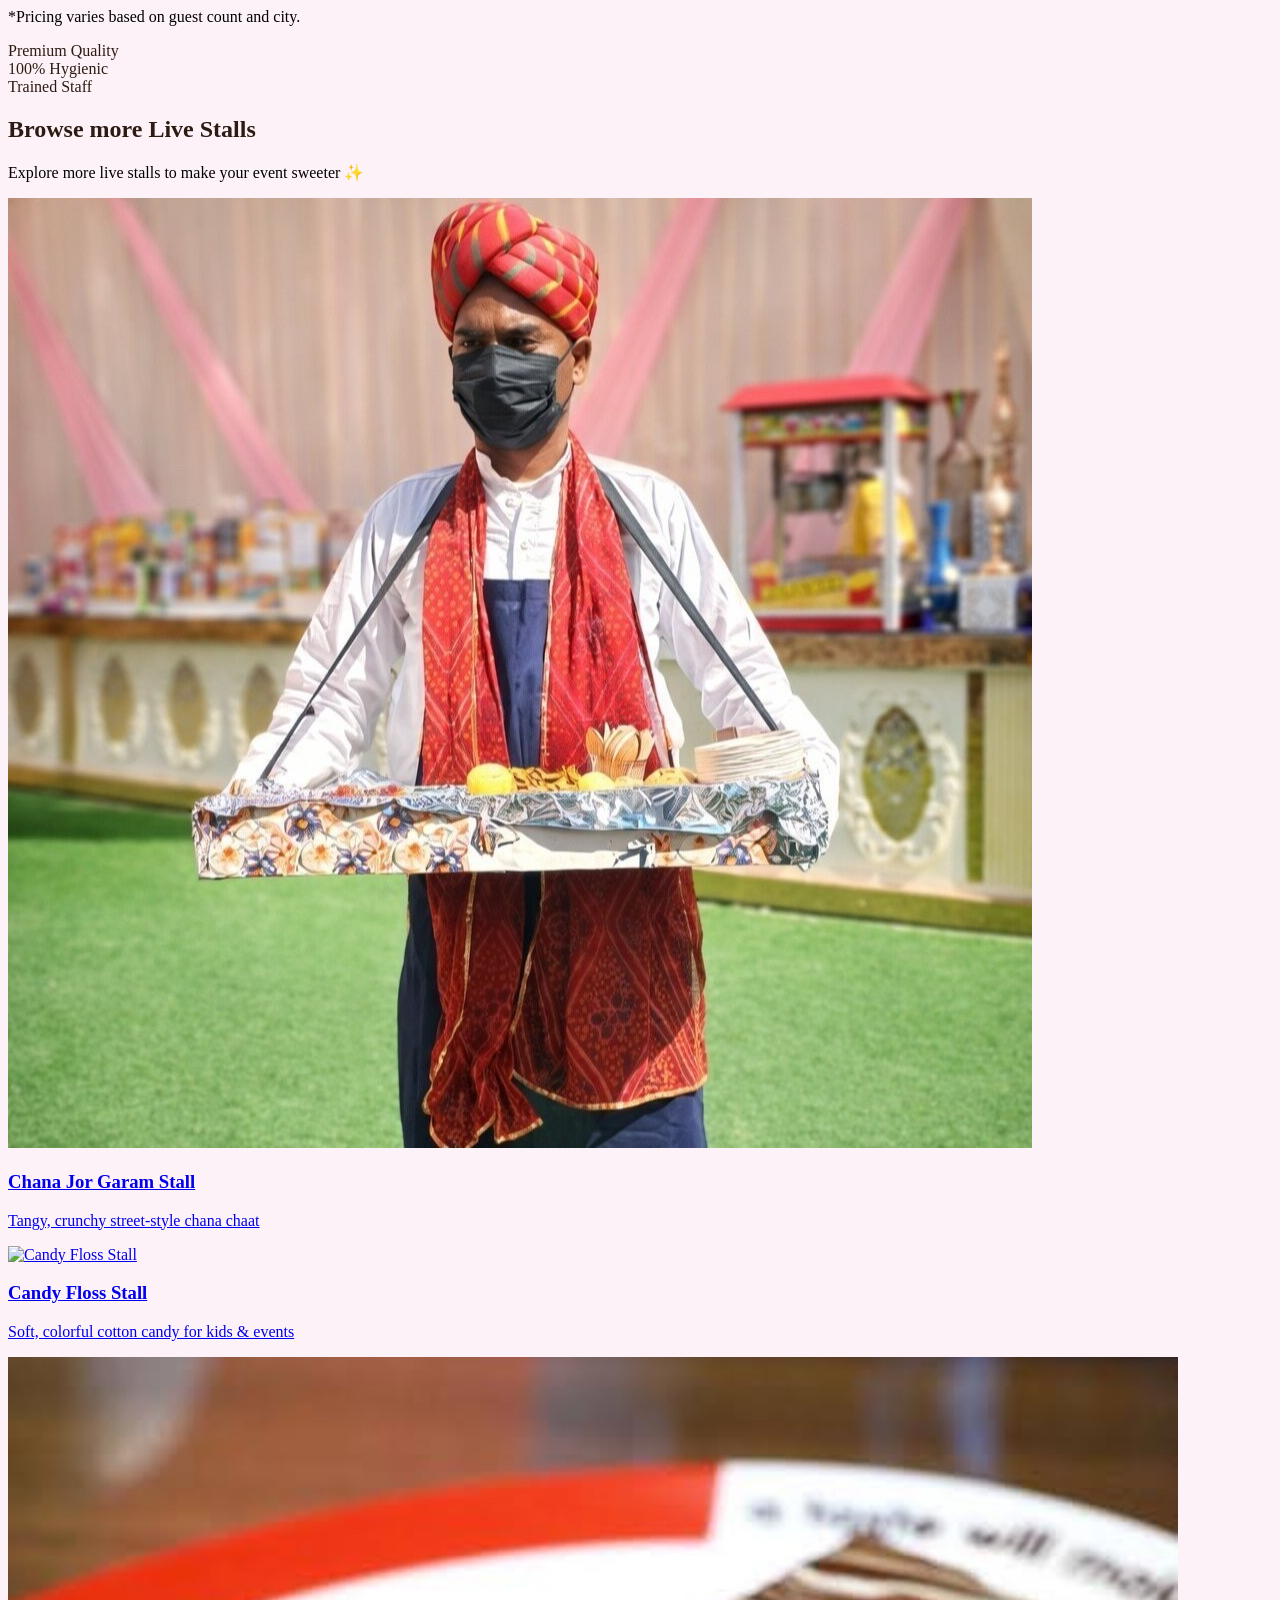
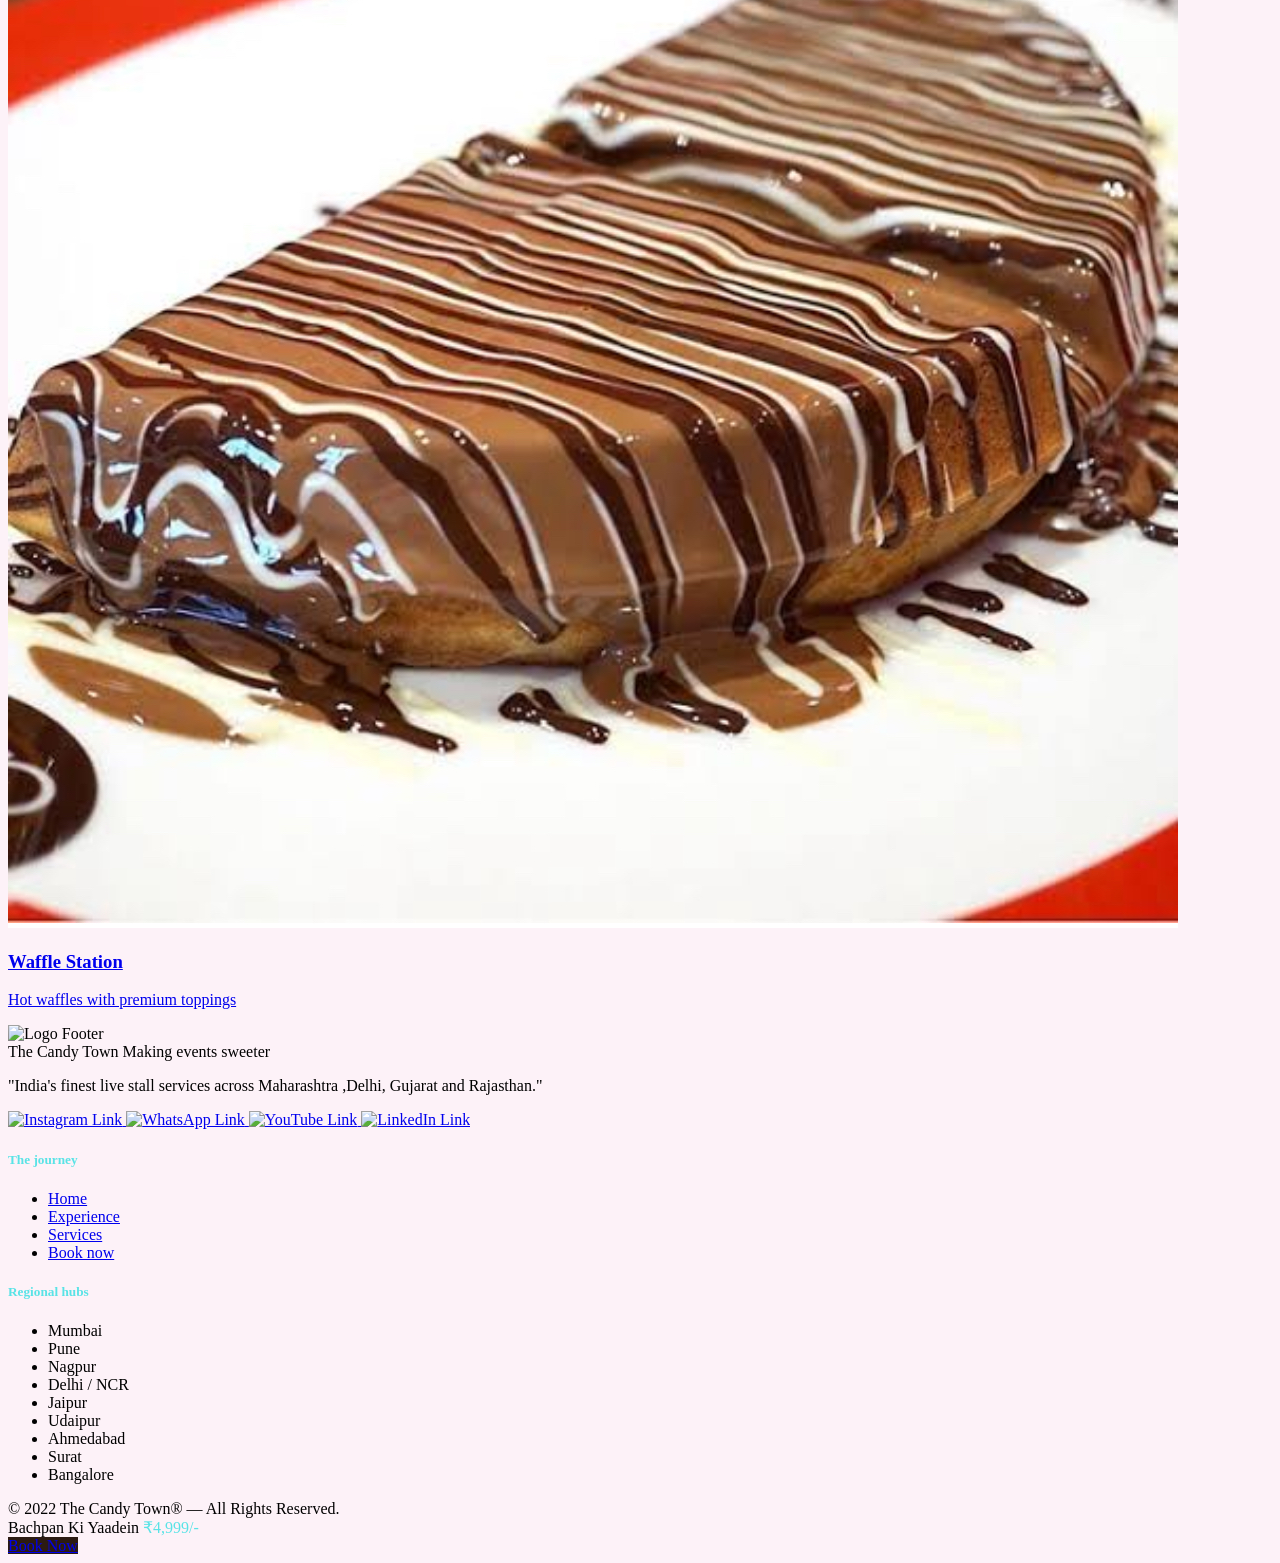
==== commit 4b2324e9: "Whole website changed" ====
--- a/bachpan-ki-yaadein.html
+++ b/bachpan-ki-yaadein.html
@@ -1,301 +1,302 @@
-﻿<!doctype html>
-<html lang="en" class="scroll-smooth">
-  <head>
-    <meta charset="UTF-8" />
-    <meta name="viewport" content="width=device-width, initial-scale=1.0" />
-    <title>Chocolate Fountain Stall | The Candy Town</title>
-
-    <!-- Tailwind -->
-    <script src="https://cdn.tailwindcss.com"></script>
-
-    <!-- Fonts -->
-    <link
-      href="https://fonts.googleapis.com/css2?family=Inter:wght@400;700;900&display=swap"
-      rel="stylesheet"
-    />
-
-    <!-- Page Animations -->
-    <style>
-      .bubble {
-        width: 100%;
-        aspect-ratio: 1 / 1;
-        border-radius: 9999px;
-        overflow: hidden;
-        background: #fff;
-        box-shadow: 0 20px 40px rgba(0, 0, 0, 0.18);
-        transition:
-          transform 0.35s cubic-bezier(0.2, 0.8, 0.2, 1),
-          box-shadow 0.35s ease;
-        cursor: pointer;
-      }
-
-      .bubble:hover {
-        transform: translateY(-6px) scale(1.04);
-        box-shadow: 0 30px 60px rgba(0, 0, 0, 0.28);
-      }
-
-      .bubble.burst {
-        animation: bubbleBurst 0.6s cubic-bezier(0.2, 0.8, 0.2, 1) forwards;
-      }
-
-      @keyframes bubbleBurst {
-        0% {
-          transform: scale(1);
-          opacity: 1;
-        }
-        40% {
-          transform: scale(1.18);
-        }
-        70% {
-          transform: scale(0.9);
-          opacity: 0.7;
-        }
-        100% {
-          transform: scale(0);
-          opacity: 0;
-        }
-      }
-
-      #bubbleContent {
-        transform-origin: center;
-      }
-
-      :root {
-        --brand-brown: #2c1b12;
-        --brand-blue: rgb(89, 227, 230);
-        --brand-blue2: rgb(14, 91, 179);
-        /* darker shade for blue  */
-        /* Signature Aqua */
-        --brand-blue-hover: rgb(70, 210, 213);
-        --brand-pink: #fdf2f8;
-        /* Requested Light Pink Background */
-        --brand-accent-pink: #f472b6;
-        --brand-text: #1a1310;
-      }
-      .bg-brand-brown {
-        background-color: var(--brand-brown);
-      }
-
-      .bg-brand-blue {
-        background-color: var(--brand-blue);
-      }
-
-      .bg-brand-pink {
-        background-color: var(--brand-pink);
-      }
-
-      .text-brand-blue {
-        color: var(--brand-blue);
-      }
-
-      .text-darker-blue {
-        color: var(--brand-blue2);
-      }
-
-      .text-brand-brown {
-        color: var(--brand-brown);
-      }
-
-      .text-brand-pink {
-        color: var(--brand-accent-pink);
-      }
-
-      .border-brand-blue {
-        border-color: var(--brand-blue);
-      }
-      .page-fade {
-        animation: pageFadeIn 0.6s ease-out both;
-      }
-      @keyframes pageFadeIn {
-        from {
-          opacity: 0;
-          transform: translateY(16px);
-        }
-        to {
-          opacity: 1;
-          transform: translateY(0);
-        }
-      }
-
-      .animate-product {
-        animation: productPop 0.7s cubic-bezier(0.22, 1, 0.36, 1) both;
-      }
-      @keyframes productPop {
-        from {
-          opacity: 0;
-          transform: scale(0.92) translateY(16px);
-        }
-        to {
-          opacity: 1;
-          transform: scale(1) translateY(0);
-        }
-      }
-
-      .back-anim {
-        animation: backIn 0.5s ease-out both;
-      }
-      @keyframes backIn {
-        from {
-          opacity: 0;
-          transform: translateX(-10px);
-        }
-        to {
-          opacity: 1;
-          transform: translateX(0);
-        }
-      }
-    </style>
-    <!-- Icon Library -->
-    <script src="https://unpkg.com/lucide@latest"></script>
-  </head>
-
-  <<body class="bg-brand-pink font-[Inter]">
-
-
-    <!-- NAVBAR (same theme as homepage) -->
-    <nav
-      id="navbar"
-      class="fixed top-0 inset-x-0 z-50 py-4 bg-brand-pink border-b border-brand-blue/20 shadow-md"
-    >
-      <div
-        class="container mx-auto px-4 md:px-6 flex justify-between items-center"
-      >
-        <!-- Brand -->
-        <a href="index.html" class="flex items-center space-x-3">
-          <div class="w-12 h-12 rounded-full bg-white overflow-hidden">
-            <img
-              src="./images/Candy_Town_Logo.png"
-              alt="The Candy Town"
-              class="w-full h-full object-cover"
-            />
-          </div>
-          <div class="flex flex-col text-left">
-            <span
-              class="font-black text-lg md:text-2xl leading-none text-brand-brown tracking-tighter uppercase"
-              >The Candy Town</span
-            >
-            <span
-              class="text-[7px] md:text-[9px] tracking-[0.2em] md:tracking-[0.25em] uppercase font-bold mt-0.5 md:mt-1 font-black text-brand-brown"
-              >Making events sweeter</span
-            >
-          </div>
-        </a>
-
-        <!-- Mobile Menu Toggle -->
-        <button class="md:hidden text-brand-brown p-2" onclick="toggleMenu()">
-          <i data-lucide="menu" class="w-7 h-7"></i>
-        </button>
-
-        <!-- Nav links -->
-        <div
-          class="hidden md:flex items-center space-x-8 font-bold tracking-widest text-xs uppercase text-brand-brown"
-        >
-          <a href="index.html#home" class="hover:text-brand-blue transition"
-            >Home</a
-          >
-          <a href="index.html#about" class="hover:text-brand-blue transition"
-            >About</a
-          >
-          <a href="index.html#services" class="hover:text-brand-blue transition"
-            >Services</a
-          >
-          <a href="gallery.html" class="hover:text-brand-blue transition"
-            >Gallery</a
-          >
-          <a href="index.html#contact" class="hover:text-brand-blue transition"
-            >Rent a Cart</a
-          >
-          <a
-            href="index.html#contact"
-            class="px-10 py-3.5 rounded-full bg-brand-brown border border-stone-100 text-white font-bold text-[11px] tracking-[0.2em] uppercase hover:shadow-2xl hover:-translate-y-0.5 transition-all"
-          >
-            Get a Quote
-          </a>
-        </div>
-      </div>
-    </nav>
-
-    <!-- MOBILE OVERLAY MENU -->
-    <div id="mobile-menu"
-        class="fixed inset-0 bg-white z-[60] hidden flex-col p-6 md:p-10 space-y-10 animate-in slide-in-from-top duration-300">
-        <div class="flex justify-between items-center border-b border-brand-brown/10 pb-6 relative z-10">
-            <div class="flex items-center space-x-4">
-                <img src="./images/Candy_Town_Logo.png" alt="Logo" class="w-10 h-10 rounded-full shadow-md">
-                <span class="font-black text-xl text-brand-brown uppercase tracking-tighter">The Candy Town</span>
-            </div>
-            <button onclick="toggleMenu()"
-                class="p-2 bg-white rounded-full shadow-sm border border-brand-brown/5 text-brand-brown hover:scale-110 transition">
-                <i data-lucide="x" class="w-6 h-6"></i>
-            </button>
-        </div>
-        <div class="flex flex-col space-y-6 text-left mt-8">
-            <a href="index.html#home" onclick="toggleMenu()"
-                class="text-3xl font-black text-brand-brown hover:text-brand-blue">Home</a>
-            <a href="index.html#about" onclick="toggleMenu()"
-                class="text-3xl font-black text-brand-brown hover:text-brand-blue">About</a>
-            <a href="index.html#services" onclick="toggleMenu()"
-                class="text-3xl font-black text-brand-brown hover:text-brand-blue">Services</a>
-            <a href="gallery.html" onclick="toggleMenu()"
-                class="text-3xl font-black text-brand-brown hover:text-brand-blue">Gallery</a>
-            <a href="index.html#contact" onclick="toggleMenu()"
-                class="text-3xl font-black text-brand-brown hover:text-brand-blue">Rent a Cart</a>
-            <a href="index.html#contact" onclick="toggleMenu()"
-                class="w-full py-5 bg-brand-brown text-white text-center rounded-2xl font-bold uppercase tracking-widest text-sm shadow-xl mt-4">GET A QUOTE</a>
-        </div>
-    </div>
-
+﻿<!doctype html>
+<html lang="en" class="scroll-smooth">
+  <head>
+    <meta charset="UTF-8" />
+    <meta name="viewport" content="width=device-width, initial-scale=1.0" />
+    <title>Chocolate Fountain Stall | The Candy Town</title>
+
+    <!-- Tailwind -->
+    <script src="https://cdn.tailwindcss.com"></script>
+
+    <!-- Fonts -->
+    <link
+      href="https://fonts.googleapis.com/css2?family=Inter:wght@400;700;900&display=swap"
+      rel="stylesheet"
+    />
+
+    <!-- Page Animations -->
+    <style>
+      .bubble {
+        width: 100%;
+        aspect-ratio: 1 / 1;
+        border-radius: 9999px;
+        overflow: hidden;
+        background: #fff;
+        box-shadow: 0 20px 40px rgba(0, 0, 0, 0.18);
+        transition:
+          transform 0.35s cubic-bezier(0.2, 0.8, 0.2, 1),
+          box-shadow 0.35s ease;
+        cursor: pointer;
+      }
+
+      .bubble:hover {
+        transform: translateY(-6px) scale(1.04);
+        box-shadow: 0 30px 60px rgba(0, 0, 0, 0.28);
+      }
+
+      .bubble.burst {
+        animation: bubbleBurst 0.6s cubic-bezier(0.2, 0.8, 0.2, 1) forwards;
+      }
+
+      @keyframes bubbleBurst {
+        0% {
+          transform: scale(1);
+          opacity: 1;
+        }
+        40% {
+          transform: scale(1.18);
+        }
+        70% {
+          transform: scale(0.9);
+          opacity: 0.7;
+        }
+        100% {
+          transform: scale(0);
+          opacity: 0;
+        }
+      }
+
+      #bubbleContent {
+        transform-origin: center;
+      }
+
+      :root {
+        --brand-brown: #2c1b12;
+        --brand-blue: rgb(89, 227, 230);
+        --brand-blue2: rgb(14, 91, 179);
+        /* darker shade for blue  */
+        /* Signature Aqua */
+        --brand-blue-hover: rgb(70, 210, 213);
+        --brand-pink: #fdf2f8;
+        /* Requested Light Pink Background */
+        --brand-accent-pink: #f472b6;
+        --brand-text: #1a1310;
+      }
+      .bg-brand-brown {
+        background-color: var(--brand-brown);
+      }
+
+      .bg-brand-blue {
+        background-color: var(--brand-blue);
+      }
+
+      .bg-brand-pink {
+        background-color: var(--brand-pink);
+      }
+
+      .text-brand-blue {
+        color: var(--brand-blue);
+      }
+
+      .text-darker-blue {
+        color: var(--brand-blue2);
+      }
+
+      .text-brand-brown {
+        color: var(--brand-brown);
+      }
+
+      .text-brand-pink {
+        color: var(--brand-accent-pink);
+      }
+
+      .border-brand-blue {
+        border-color: var(--brand-blue);
+      }
+      .page-fade {
+        animation: pageFadeIn 0.6s ease-out both;
+      }
+      @keyframes pageFadeIn {
+        from {
+          opacity: 0;
+          transform: translateY(16px);
+        }
+        to {
+          opacity: 1;
+          transform: translateY(0);
+        }
+      }
+
+      .animate-product {
+        animation: productPop 0.7s cubic-bezier(0.22, 1, 0.36, 1) both;
+      }
+      @keyframes productPop {
+        from {
+          opacity: 0;
+          transform: scale(0.92) translateY(16px);
+        }
+        to {
+          opacity: 1;
+          transform: scale(1) translateY(0);
+        }
+      }
+
+      .back-anim {
+        animation: backIn 0.5s ease-out both;
+      }
+      @keyframes backIn {
+        from {
+          opacity: 0;
+          transform: translateX(-10px);
+        }
+        to {
+          opacity: 1;
+          transform: translateX(0);
+        }
+      }
+    </style>
+    <!-- Icon Library -->
+    <script src="https://unpkg.com/lucide@latest"></script>
+  </head>
+
+  <<body class="bg-brand-pink font-[Inter]">
+
+
+    <!-- NAVBAR (same theme as homepage) -->
+    <nav
+      id="navbar"
+      class="fixed top-0 inset-x-0 z-50 py-4 bg-brand-pink border-b border-brand-blue/20 shadow-md"
+    >
+      <div
+        class="container mx-auto px-4 md:px-6 flex justify-between items-center"
+      >
+        <!-- Brand -->
+        <a href="index.html" class="flex items-center space-x-3">
+          <div class="w-12 h-12 rounded-full bg-white overflow-hidden">
+            <img
+              src="./images/Candy_Town_Logo.png"
+              alt="The Candy Town"
+              class="w-full h-full object-cover"
+            />
+          </div>
+          <div class="flex flex-col text-left">
+            <span
+              class="font-black text-lg md:text-2xl leading-none text-brand-brown tracking-tighter uppercase"
+              >The Candy Town</span
+            >
+            <span
+              class="text-[7px] md:text-[9px] tracking-[0.2em] md:tracking-[0.25em] uppercase font-bold mt-0.5 md:mt-1 font-black text-brand-brown"
+              >Making events sweeter</span
+            >
+          </div>
+        </a>
+
+        <!-- Mobile Menu Toggle -->
+        <button class="md:hidden text-brand-brown p-2" onclick="toggleMenu()">
+          <i data-lucide="menu" class="w-7 h-7"></i>
+        </button>
+
+        <!-- Nav links -->
+        <div
+          class="hidden md:flex items-center space-x-8 font-bold tracking-widest text-xs uppercase text-brand-brown"
+        >
+          <a href="index.html#home" class="hover:text-brand-blue transition"
+            >Home</a
+          >
+          <a href="index.html#about" class="hover:text-brand-blue transition"
+            >About</a
+          >
+          <a href="index.html#services" class="hover:text-brand-blue transition"
+            >Services</a
+          >
+          <a href="gallery.html" class="hover:text-brand-blue transition"
+            >Gallery</a
+          >
+          <a href="index.html#contact" class="hover:text-brand-blue transition"
+            >Rent a Cart</a
+          >
+          <a
+            href="index.html#contact"
+            class="px-10 py-3.5 rounded-full bg-brand-brown border border-stone-100 text-white font-bold text-[11px] tracking-[0.2em] uppercase hover:shadow-2xl hover:-translate-y-0.5 transition-all"
+          >
+            Get a Quote
+          </a>
+        </div>
+      </div>
+    </nav>
+
+    <!-- MOBILE OVERLAY MENU -->
+    <div id="mobile-menu"
+        class="fixed inset-0 bg-white z-[60] hidden flex-col p-6 md:p-10 space-y-10 animate-in slide-in-from-top duration-300">
+        <div class="flex justify-between items-center border-b border-brand-brown/10 pb-6 relative z-10">
+            <div class="flex items-center space-x-4">
+                <img src="./images/Candy_Town_Logo.png" alt="Logo" class="w-10 h-10 rounded-full shadow-md">
+                <span class="font-black text-xl text-brand-brown uppercase tracking-tighter">The Candy Town</span>
+            </div>
+            <button onclick="toggleMenu()"
+                class="p-2 bg-white rounded-full shadow-sm border border-brand-brown/5 text-brand-brown hover:scale-110 transition">
+                <i data-lucide="x" class="w-6 h-6"></i>
+            </button>
+        </div>
+        <div class="flex flex-col space-y-6 text-left mt-8">
+            <a href="index.html#home" onclick="toggleMenu()"
+                class="text-3xl font-black text-brand-brown hover:text-brand-blue">Home</a>
+            <a href="index.html#about" onclick="toggleMenu()"
+                class="text-3xl font-black text-brand-brown hover:text-brand-blue">About</a>
+            <a href="index.html#services" onclick="toggleMenu()"
+                class="text-3xl font-black text-brand-brown hover:text-brand-blue">Services</a>
+            <a href="gallery.html" onclick="toggleMenu()"
+                class="text-3xl font-black text-brand-brown hover:text-brand-blue">Gallery</a>
+            <a href="index.html#contact" onclick="toggleMenu()"
+                class="text-3xl font-black text-brand-brown hover:text-brand-blue">Rent a Cart</a>
+            <a href="index.html#contact" onclick="toggleMenu()"
+                class="w-full py-5 bg-brand-brown text-white text-center rounded-2xl font-bold uppercase tracking-widest text-sm shadow-xl mt-4">GET A QUOTE</a>
+        </div>
+    </div>
+
     <main class="pt-24 md:pt-32 max-w-7xl mx-auto px-6 page-fade">
-
-      <!-- CONTENT -->
-      <section class="pt-0 md:pt-2 pb-12 md:pb-16">
-        <div
-          class="max-w-7xl mx-auto px-6 grid md:grid-cols-[1.2fr_1fr] gap-16 items-start"
-        >
-          <!-- LEFT: Image + Bubbles (same grid column) -->
-          <div class="flex flex-col items-center md:items-start">
-            <!-- Main Image -->
-            <div
-              class="w-full h-[280px] md:h-[420px] rounded-3xl overflow-hidden shadow-2xl -mt-3"
-            >
-              <img
-                src="./images/Bachpan Ki Yaadein Stall/Bachpan-ki-yaadein_1.jpg"
-                alt="Bachpan Ki Yaadein Stall"
-                class="w-full h-full object-cover"
-              />
-            </div>
-
+      <!-- Mobile Back Button Below Nav -->
+      <a href="index.html" class="md:hidden inline-flex items-center text-brand-brown font-bold text-xs uppercase tracking-widest bg-white/50 px-4 py-2 border border-brand-brown/10 rounded-full shadow-sm mb-6 w-max -mt-4">
+        <i data-lucide="arrow-left" class="w-4 h-4 mr-2"></i> Back to Main
+      </a>
+
+      <!-- CONTENT -->
+      <section class="pt-0 md:pt-2 pb-12 md:pb-16">
+        <div
+          class="max-w-7xl mx-auto px-6 grid md:grid-cols-[1.2fr_1fr] gap-16 items-start"
+        >
+          <!-- LEFT: Image + Bubbles (same grid column) -->
+          <div class="flex flex-col items-center md:items-start">
+            <!-- Main Image -->
+            <div
+              class="w-full h-[280px] md:h-[420px] rounded-3xl overflow-hidden shadow-2xl -mt-3"
+            >
+              <img
+                src="./images/Bachpan Ki Yaadein Stall/Bachpan-ki-yaadein_1.jpg"
+                alt="Bachpan Ki Yaadein Stall"
+                class="w-full h-full object-cover"
+              />
+            </div>
+
             <!-- Bubble Thumbnails -->
-            <div class="mt-6 grid grid-cols-3 gap-4 w-full md:gap-6">
-              <button
-                class="bubble"
-                onclick="openBubble('./images/Bachpan Ki Yaadein Stall/bachpan-ki-yaadein-bubble-1.PNG', this)"
-              >
-                <img src="./images/Bachpan Ki Yaadein Stall/bachpan-ki-yaadein-bubble-1.jpg" alt="Bubble 1" />
-              </button>
-
-              <button
-                class="bubble"
-                onclick="openBubble('./images/Bachpan Ki Yaadein Stall/bachpan-ki-yaadein-bubble-2.PNG', this)"
-              >
-                <img src="./images/Bachpan Ki Yaadein Stall/bachpan-ki-yaadein-bubble-2.jpg" alt="Bubble 2" />
-              </button>
-
-              <button
-                class="bubble"
-                onclick="openBubble('./images/Bachpan Ki Yaadein Stall/bachpan-ki-yaadein-bubble-3.PNG', this)"
-              >
-                <img src="./images/Bachpan Ki Yaadein Stall/bachpan-ki-yaadein-bubble-3.jpg" alt="Bubble 3" />
-              </button>
-            </div>
-          </div>
-
-          <!-- RIGHT: Details + Pricing -->
-          <div class="space-y-6">
+            <div class="mt-6 grid grid-cols-3 gap-4 w-full md:gap-6">
+              <button
+                class="bubble"
+                onclick="openBubble('./images/Bachpan Ki Yaadein Stall/bachpan-ki-yaadein-bubble-1.PNG', this)"
+              >
+                <img src="./images/Bachpan Ki Yaadein Stall/bachpan-ki-yaadein-bubble-1.jpg" alt="Bubble 1" />
+              </button>
+
+              <button
+                class="bubble"
+                onclick="openBubble('./images/Bachpan Ki Yaadein Stall/bachpan-ki-yaadein-bubble-2.PNG', this)"
+              >
+                <img src="./images/Bachpan Ki Yaadein Stall/bachpan-ki-yaadein-bubble-2.jpg" alt="Bubble 2" />
+              </button>
+
+              <button
+                class="bubble"
+                onclick="openBubble('./images/Bachpan Ki Yaadein Stall/bachpan-ki-yaadein-bubble-3.PNG', this)"
+              >
+                <img src="./images/Bachpan Ki Yaadein Stall/bachpan-ki-yaadein-bubble-3.jpg" alt="Bubble 3" />
+              </button>
+            </div>
+          </div>
+
+          <!-- RIGHT: Details + Pricing -->
+          <div class="space-y-6">
             <!-- Urgency & Social Proof -->
             <div class="space-y-2">
-              <span class="inline-flex items-center gap-1.5 px-3 py-1 pb-1.5 rounded-full bg-red-100 text-red-600 font-bold text-xs uppercase tracking-widest border border-red-200 shadow-sm animate-pulse">
-                <span>&#128293;</span> Trending - High Demand
-              </span>
               
               <h1 class="text-4xl md:text-5xl font-black text-brand-brown pt-1">
                 Bachpan Ki Yaadein Stall
@@ -311,30 +312,30 @@
                   (4.9/5 Average Rating)
                 </span>
               </div>
-            </div>
-
-            <p class="text-stone-600 text-lg leading-relaxed max-w-xl">
-              Our nostalgic “Bachpan Ki Yaadein” stall brings back childhood memories with classic Indian
-               treats and old-school snacks, perfect for adding a fun, retro vibe to weddings, school events, 
-               and themed celebrations. Curated with hygienic setup and served by trained staff to recreate the 
-               joy of old times.
-            </p>
-
-            <div>
-              <h3
-                class="text-brand-blue font-bold tracking-widest uppercase text-sm mb-3"
-              >
-                Best For
-              </h3>
-              <ul class="list-disc pl-5 space-y-2 text-stone-700">
-                <li>Family Get-Togethers & Reunions</li>
-                <li>Society Events & Community Melas</li>
-                <li>Cultural Festivals & School Fairs</li>
-                <li>Nostalgia Corners at Corporate Events</li>
-              </ul>
-            </div>
-
-            <!-- Pricing Card -->
+            </div>
+
+            <p class="text-stone-600 text-lg leading-relaxed max-w-xl">
+              Our nostalgic “Bachpan Ki Yaadein” stall brings back childhood memories with classic Indian
+               treats and old-school snacks, perfect for adding a fun, retro vibe to weddings, school events, 
+               and themed celebrations. Curated with hygienic setup and served by trained staff to recreate the 
+               joy of old times.
+            </p>
+
+            <div>
+              <h3
+                class="text-brand-blue font-bold tracking-widest uppercase text-sm mb-3"
+              >
+                Best For
+              </h3>
+              <ul class="list-disc pl-5 space-y-2 text-stone-700">
+                <li>Family Get-Togethers & Reunions</li>
+                <li>Society Events & Community Melas</li>
+                <li>Cultural Festivals & School Fairs</li>
+                <li>Nostalgia Corners at Corporate Events</li>
+              </ul>
+            </div>
+
+            <!-- Pricing Card -->
             <div
               class="bg-brand-pink/30 p-5 md:p-6 rounded-2xl shadow-lg space-y-5 max-w-sm border border-brand-blue/20 relative overflow-hidden"
             >
@@ -379,410 +380,410 @@
                   <span class="text-[9px] font-bold text-brand-brown uppercase tracking-tight leading-tight">Trained Staff</span>
                 </div>
               </div>
-            </div>
-          </div>
-        </div>
-      </section>
-    </main>
-
-    <!-- More Products Section -->
-    <section class="mt-10 mb-32 max-w-6xl mx-auto px-6">
-      <h2 class="text-2xl md:text-2xl lg:text-5xl font-black text-brand-brown leading-tight tracking-tight mb-3 text-center">
-  Browse more Live Stalls
-</h2>
-      <p class="text-brown-600 mb-10 text-center">
-        Explore more live stalls to make your event sweeter ✨
-      </p>
-
-      <div class="grid grid-cols-1 sm:grid-cols-2 md:grid-cols-3 gap-8">
-
-        <!-- Product Card 1 -->
-<a 
-  href="chana-jor-garam-stall.html"
-  class="group rounded-3xl bg-white shadow-xl hover:shadow-2xl transition overflow-hidden"
->
-  <div class="h-[220px] overflow-hidden">
-    <img 
-      src="./images/Chana jor garam stall/Chana-jor-stall_1.jpg"
-      alt="Chana Jor Garam Stall"
-      class="w-full h-full object-cover group-hover:scale-105 transition duration-300"
-    />
-  </div>
-
-  <div class="p-5">
-    <h3 class="text-xl font-semibold text-brown-900">Chana Jor Garam Stall</h3>
-    <p class="text-sm text-brown-600 mt-1">
-      Tangy, crunchy street-style chana chaat
-    </p>
-  </div>
-</a>
-
-        <!-- Product Card 2 -->
-        <a
-          href="candy-floss.html"
-          class="group rounded-3xl bg-white shadow-xl hover:shadow-2xl transition overflow-hidden"
-        >
-          <div class="h-[220px] overflow-hidden">
-            <img
-              src="https://res.cloudinary.com/dslvuduln/image/upload/v1766908751/WhatsApp_Image_2025-12-25_at_1.20.06_PM_zikfo9.jpg"
-              class="w-full h-full object-cover group-hover:scale-105 transition duration-300"
-              alt="Candy Floss Stall"
-            />
-          </div>
-          <div class="p-5">
-            <h3 class="text-xl font-semibold text-brown-900">
-              Candy Floss Stall
-            </h3>
-            <p class="text-sm text-brown-600 mt-1">
-              Soft, colorful cotton candy for kids & events
-            </p>
-          </div>
-        </a>
-
-        <!-- Product Card 3 -->
-        <a
-          href="waffle-stall.html"
-          class="group rounded-3xl bg-white shadow-xl hover:shadow-2xl transition overflow-hidden"
-        >
-          <div class="h-[220px] overflow-hidden">
-            <img
-              src="./images/Crunchy Waffles.PNG"
-              alt="Crunchy Waffles Stall"
-              class="w-full h-full object-cover group-hover:scale-105 transition duration-300"
-              alt="Waffle Stall"
-            />
-          </div>
-          <div class="p-5">
-            <h3 class="text-xl font-semibold text-brown-900">Waffle Station</h3>
-            <p class="text-sm text-brown-600 mt-1">
-              Hot waffles with premium toppings
-            </p>
-          </div>
-        </a>
-    </section>
-
-    <!-- Bubble Popup Modal -->
-    <div
-      id="bubbleModal"
-      class="fixed inset-0 z-[999] hidden items-center justify-center bg-black/40 backdrop-blur-sm"
-    >
-      <div
-        id="bubbleContent"
-        class="relative scale-90 opacity-0 transition-all duration-300 ease-out"
-      >
-        <img
-          id="bubbleImage"
-          src=""
-          class="w-[360px] h-[360px] object-cover rounded-2xl shadow-2xl bg-white"
-        />
-
-        <button
-          onclick="closeBubble()"
-          class="absolute -top-4 -right-4 bg-white rounded-full p-2 shadow-lg"
-        >
-          ✕
-        </button>
-      </div>
-    </div>
-
-    <script>
-      function openBubble(button) {
-        const modal = document.getElementById("bubbleModal");
-        const content = document.getElementById("bubbleContent");
-        const popupImg = document.getElementById("bubbleImage");
-
-        const clickedImg = button.querySelector("img").src;
-        popupImg.src = clickedImg;
-
-        modal.classList.remove("hidden");
-        modal.classList.add("flex");
-
-        setTimeout(() => {
-          content.classList.remove("scale-90", "opacity-0");
-          content.classList.add("scale-100", "opacity-100");
-        }, 10);
-      }
-
-      function closeBubble() {
-        const modal = document.getElementById("bubbleModal");
-        const content = document.getElementById("bubbleContent");
-
-        content.classList.remove("scale-100", "opacity-100");
-        content.classList.add("scale-90", "opacity-0");
-
-        setTimeout(() => {
-          modal.classList.add("hidden");
-          modal.classList.remove("flex");
-        }, 200);
-      }
-    </script>
-
-    <script>
-      // Disable browser's automatic scroll restoration
-      if ("scrollRestoration" in history) {
-        history.scrollRestoration = "manual";
-      }
-
-      // Force page to start at top on load
-      window.addEventListener("load", () => {
-        window.scrollTo(0, 0);
-      });
-
-      // Fix smooth-scroll causing initial jump
-      document.documentElement.classList.remove("scroll-smooth");
-      window.addEventListener("load", () => {
-        document.documentElement.classList.add("scroll-smooth");
-      });
-    </script>
-    <!-- Bubble Popup Modal -->
-    <div
-      id="bubbleModal"
-      class="fixed inset-0 z-[999] hidden items-center justify-center bg-black/40 backdrop-blur-sm"
-    >
-      <div
-        id="bubbleContent"
-        class="relative scale-90 opacity-0 transition-all duration-300 ease-out"
-      >
-        <img
-          id="bubbleImage"
-          src=""
-          class="w-[360px] h-[360px] object-cover rounded-2xl shadow-2xl bg-white"
-        />
-
-        <button
-          onclick="closeBubble()"
-          class="absolute -top-4 -right-4 bg-white rounded-full p-2 shadow-lg hover:scale-110 transition"
-        >
-          ✕
-        </button>
-      </div>
-    </div>
-
-    <style>
-      #bubbleModal {
-        display: none;
-      }
-      #bubbleModal.flex {
-        display: flex;
-      }
-    </style>
-    <script>
-      window.addEventListener("load", () => {
-        window.scrollTo(0, 0);
-      });
-    </script>
-
-    <footer class="bg-[#2b170c] text-white pt-20 pb-10">
-      <div
-        class="max-w-7xl mx-auto px-6 grid grid-cols-1 md:grid-cols-4 gap-12"
-      >
-        <!-- Brand Brief -->
-        <div class="space-y-5">
-          <div class="flex items-center gap-3">
-            <div
-              class="w-10 h-10 md:w-12 md:h-12 rounded-full bg-white flex items-center justify-center border border-brand-blue shadow-2xl overflow-hidden"
-            >
-              <img
-                src="https://res.cloudinary.com/dslvuduln/image/upload/v1766327154/the_candy_town_gkb8q5.png"
-                alt="Logo Footer"
-                class="w-full h-full object-cover"
-              />
-            </div>
-            <div class="flex flex-col text-left">
-              <span
-                class="font-black text-xl md:text-2xl tracking-tighter uppercase leading-none"
-                >The Candy Town</span
-              >
-              <span
-                class="text-[7px] md:text-[8px] tracking-[0.2em] font-bold text-brand-accent-pink mt-1 uppercase"
-                >Making events sweeter</span
-              >
-            </div>
-          </div>
-          <p
-            class="text-stone-300 text-xs md:text-sm font-bold leading-relaxed text-left"
-          >
-            "India's finest live stall services across Maharashtra ,Delhi,
-            Gujarat and Rajasthan."
-          </p>
-          <div class="flex space-x-4 md:space-x-6">
-            <a
-              href="https://www.instagram.com/thecandytown_/"
-              target="_blank"
-              class="w-12 h-12 md:w-14 md:h-14 rounded-xl bg-white/5 flex items-center justify-center hover:bg-brand-blue transition-all border border-white/10 group"
-            >
-              <img
-                src="https://upload.wikimedia.org/wikipedia/commons/5/58/Instagram-Icon.png"
-                class="w-5 h-5 md:w-6 md:h-6 group-hover:scale-110"
-                alt="Instagram Link"
-              />
-            </a>
-
-            <a
-              href="https://wa.me/919867910957"
-              target="_blank"
-              class="w-12 h-12 md:w-14 md:h-14 rounded-xl bg-white/5 flex items-center justify-center hover:bg-brand-blue transition-all border border-white/10 group"
-            >
-              <img
-                src="https://upload.wikimedia.org/wikipedia/commons/6/6b/WhatsApp.svg"
-                class="w-5 h-5 md:w-6 md:h-6 group-hover:scale-110"
-                alt="WhatsApp Link"
-              />
-            </a>
-
-            <a
-              href="https://youtube.com/@thecandytown1?si=PW0irRAAM9STwHj2"
-              target="_blank"
-              class="w-12 h-12 md:w-14 md:h-14 rounded-xl bg-white/5 flex items-center justify-center hover:bg-brand-blue transition-all border border-white/10 group"
-            >
-              <img
-                src="https://upload.wikimedia.org/wikipedia/commons/0/09/YouTube_full-color_icon_%282017%29.svg"
-                class="w-5 h-5 md:w-6 md:h-6 group-hover:scale-110"
-                alt="YouTube Link"
-              />
-            </a>
-
-            <a
-              href="INSERT_LINKEDIN_LINK_HERE"
-              target="_blank"
-              class="w-12 h-12 md:w-14 md:h-14 rounded-xl bg-white/5 flex items-center justify-center hover:bg-brand-blue transition-all border border-white/10 group"
-            >
-              <img
-                src="https://upload.wikimedia.org/wikipedia/commons/0/01/LinkedIn_Logo.svg"
-                class="w-5 h-5 md:w-6 md:h-6 group-hover:scale-110"
-                alt="LinkedIn Link"
-              />
-            </a>
-          </div>
-        </div>
-
-        <!-- Quick Links -->
-        <div class="space-y-6 md:space-y-10 uppercase text-left">
-          <h5
-            class="text-brand-blue font-bold tracking-widest text-[10px] md:text-[11px] text-left"
-          >
-            The journey
-          </h5>
-          <ul
-            class="space-y-4 md:space-y-5 text-[10px] md:text-xs font-bold tracking-wide text-stone-300"
-          >
-            <li>
-              <a
-                href="index.html#home"
-                class="hover:text-white transition-colors"
-                >Home</a
-              >
-            </li>
-            <li>
-              <a
-                href="index.html#about"
-                class="hover:text-white transition-colors"
-                >Experience</a
-              >
-            </li>
-            <li>
-              <a
-                href="index.html#services"
-                class="hover:text-white transition-colors"
-                >Services</a
-              >
-            </li>
-            <li>
-              <a
-                href="index.html#contact"
-                class="hover:text-white transition-colors"
-                >Book now</a
-              >
-            </li>
-          </ul>
-        </div>
-
-        <!-- Reach (Regional Hubs) -->
-        <div
-          class="space-y-6 md:space-y-10 uppercase col-span-1 md:col-span-2 text-left"
-        >
-          <h5
-            class="text-brand-blue font-bold tracking-widest text-[10px] md:text-[11px] text-left pl-6"
-          >
-            Regional hubs
-          </h5>
-
-          <ul
-            class="grid grid-cols-2 md:grid-cols-3 gap-y-4 md:gap-y-4 text-[10px] md:text-sm font-semibold tracking-wide text-stone-300"
-          >
-            <li class="flex items-center space-x-3">
-              <i
-                data-lucide="map-pin"
-                class="text-brand-accent-pink w-3 h-3 md:w-4 md:h-4"
-              ></i>
-              <span>Mumbai</span>
-            </li>
-            <li class="flex items-center space-x-3">
-              <i
-                data-lucide="map-pin"
-                class="text-brand-accent-pink w-3 h-3 md:w-4 md:h-4"
-              ></i>
-              <span>Pune</span>
-            </li>
-            <li class="flex items-center space-x-3">
-              <i
-                data-lucide="map-pin"
-                class="text-brand-accent-pink w-3 h-3 md:w-4 md:h-4"
-              ></i>
-              <span>Nagpur</span>
-            </li>
-            <li class="flex items-center space-x-3">
-              <i
-                data-lucide="map-pin"
-                class="text-brand-accent-pink w-3 h-3 md:w-4 md:h-4"
-              ></i>
-              <span>Delhi / NCR</span>
-            </li>
-            <li class="flex items-center space-x-3">
-              <i
-                data-lucide="map-pin"
-                class="text-brand-accent-pink w-3 h-3 md:w-4 md:h-4"
-              ></i>
-              <span>Jaipur</span>
-            </li>
-            <li class="flex items-center space-x-3">
-              <i
-                data-lucide="map-pin"
-                class="text-brand-accent-pink w-3 h-3 md:w-4 md:h-4"
-              ></i>
-              <span>Udaipur</span>
-            </li>
-            <li class="flex items-center space-x-3">
-              <i
-                data-lucide="map-pin"
-                class="text-brand-accent-pink w-3 h-3 md:w-4 md:h-4"
-              ></i>
-              <span>Ahmedabad</span>
-            </li>
-            <li class="flex items-center space-x-3">
-              <i
-                data-lucide="map-pin"
-                class="text-brand-accent-pink w-3 h-3 md:w-4 md:h-4"
-              ></i>
-              <span>Surat</span>
-            </li>
-            <li class="flex items-center space-x-3">
-              <i
-                data-lucide="map-pin"
-                class="text-brand-accent-pink w-3 h-3 md:w-4 md:h-4"
-              ></i>
-              <span>Bangalore</span>
-            </li>
-          </ul>
-        </div>
-      </div>
-
-      <!-- Copyright Line -->
-      <div
-        class="container mx-auto px-6 pt-10 md:pt-12 mt-10 md:mt-12 border-t border-white/5 text-[9px] md:text-[11px] text-stone-500 tracking-[0.2em] font-black uppercase text-center"
-      >
-        © 2022 The Candy Town® — All Rights Reserved.
-      </div>
+            </div>
+          </div>
+        </div>
+      </section>
+    </main>
+
+    <!-- More Products Section -->
+    <section class="mt-10 mb-32 max-w-6xl mx-auto px-6">
+      <h2 class="text-2xl md:text-2xl lg:text-5xl font-black text-brand-brown leading-tight tracking-tight mb-3 text-center">
+  Browse more Live Stalls
+</h2>
+      <p class="text-brown-600 mb-10 text-center">
+        Explore more live stalls to make your event sweeter ✨
+      </p>
+
+      <div class="grid grid-cols-1 sm:grid-cols-2 md:grid-cols-3 gap-8">
+
+        <!-- Product Card 1 -->
+<a 
+  href="chana-jor-garam-stall.html"
+  class="group rounded-3xl bg-white shadow-xl hover:shadow-2xl transition overflow-hidden"
+>
+  <div class="h-[220px] overflow-hidden">
+    <img 
+      src="./images/Chana jor garam stall/Chana-jor-stall_1.jpg"
+      alt="Chana Jor Garam Stall"
+      class="w-full h-full object-cover group-hover:scale-105 transition duration-300"
+    />
+  </div>
+
+  <div class="p-5">
+    <h3 class="text-xl font-semibold text-brown-900">Chana Jor Garam Stall</h3>
+    <p class="text-sm text-brown-600 mt-1">
+      Tangy, crunchy street-style chana chaat
+    </p>
+  </div>
+</a>
+
+        <!-- Product Card 2 -->
+        <a
+          href="candy-floss.html"
+          class="group rounded-3xl bg-white shadow-xl hover:shadow-2xl transition overflow-hidden"
+        >
+          <div class="h-[220px] overflow-hidden">
+            <img
+              src="https://res.cloudinary.com/dslvuduln/image/upload/v1766908751/WhatsApp_Image_2025-12-25_at_1.20.06_PM_zikfo9.jpg"
+              class="w-full h-full object-cover group-hover:scale-105 transition duration-300"
+              alt="Candy Floss Stall"
+            />
+          </div>
+          <div class="p-5">
+            <h3 class="text-xl font-semibold text-brown-900">
+              Candy Floss Stall
+            </h3>
+            <p class="text-sm text-brown-600 mt-1">
+              Soft, colorful cotton candy for kids & events
+            </p>
+          </div>
+        </a>
+
+        <!-- Product Card 3 -->
+        <a
+          href="waffle-stall.html"
+          class="group rounded-3xl bg-white shadow-xl hover:shadow-2xl transition overflow-hidden"
+        >
+          <div class="h-[220px] overflow-hidden">
+            <img
+              src="./images/Crunchy Waffles.PNG"
+              alt="Crunchy Waffles Stall"
+              class="w-full h-full object-cover group-hover:scale-105 transition duration-300"
+              alt="Waffle Stall"
+            />
+          </div>
+          <div class="p-5">
+            <h3 class="text-xl font-semibold text-brown-900">Waffle Station</h3>
+            <p class="text-sm text-brown-600 mt-1">
+              Hot waffles with premium toppings
+            </p>
+          </div>
+        </a>
+    </section>
+
+    <!-- Bubble Popup Modal -->
+    <div
+      id="bubbleModal"
+      class="fixed inset-0 z-[999] hidden items-center justify-center bg-black/40 backdrop-blur-sm"
+    >
+      <div
+        id="bubbleContent"
+        class="relative scale-90 opacity-0 transition-all duration-300 ease-out"
+      >
+        <img
+          id="bubbleImage"
+          src=""
+          class="w-[360px] h-[360px] object-cover rounded-2xl shadow-2xl bg-white"
+        />
+
+        <button
+          onclick="closeBubble()"
+          class="absolute -top-4 -right-4 bg-white rounded-full p-2 shadow-lg"
+        >
+          ✕
+        </button>
+      </div>
+    </div>
+
+    <script>
+      function openBubble(button) {
+        const modal = document.getElementById("bubbleModal");
+        const content = document.getElementById("bubbleContent");
+        const popupImg = document.getElementById("bubbleImage");
+
+        const clickedImg = button.querySelector("img").src;
+        popupImg.src = clickedImg;
+
+        modal.classList.remove("hidden");
+        modal.classList.add("flex");
+
+        setTimeout(() => {
+          content.classList.remove("scale-90", "opacity-0");
+          content.classList.add("scale-100", "opacity-100");
+        }, 10);
+      }
+
+      function closeBubble() {
+        const modal = document.getElementById("bubbleModal");
+        const content = document.getElementById("bubbleContent");
+
+        content.classList.remove("scale-100", "opacity-100");
+        content.classList.add("scale-90", "opacity-0");
+
+        setTimeout(() => {
+          modal.classList.add("hidden");
+          modal.classList.remove("flex");
+        }, 200);
+      }
+    </script>
+
+    <script>
+      // Disable browser's automatic scroll restoration
+      if ("scrollRestoration" in history) {
+        history.scrollRestoration = "manual";
+      }
+
+      // Force page to start at top on load
+      window.addEventListener("load", () => {
+        window.scrollTo(0, 0);
+      });
+
+      // Fix smooth-scroll causing initial jump
+      document.documentElement.classList.remove("scroll-smooth");
+      window.addEventListener("load", () => {
+        document.documentElement.classList.add("scroll-smooth");
+      });
+    </script>
+    <!-- Bubble Popup Modal -->
+    <div
+      id="bubbleModal"
+      class="fixed inset-0 z-[999] hidden items-center justify-center bg-black/40 backdrop-blur-sm"
+    >
+      <div
+        id="bubbleContent"
+        class="relative scale-90 opacity-0 transition-all duration-300 ease-out"
+      >
+        <img
+          id="bubbleImage"
+          src=""
+          class="w-[360px] h-[360px] object-cover rounded-2xl shadow-2xl bg-white"
+        />
+
+        <button
+          onclick="closeBubble()"
+          class="absolute -top-4 -right-4 bg-white rounded-full p-2 shadow-lg hover:scale-110 transition"
+        >
+          ✕
+        </button>
+      </div>
+    </div>
+
+    <style>
+      #bubbleModal {
+        display: none;
+      }
+      #bubbleModal.flex {
+        display: flex;
+      }
+    </style>
+    <script>
+      window.addEventListener("load", () => {
+        window.scrollTo(0, 0);
+      });
+    </script>
+
+    <footer class="bg-[#2b170c] text-white pt-20 pb-10">
+      <div
+        class="max-w-7xl mx-auto px-6 grid grid-cols-1 md:grid-cols-4 gap-12"
+      >
+        <!-- Brand Brief -->
+        <div class="space-y-5">
+          <div class="flex items-center gap-3">
+            <div
+              class="w-10 h-10 md:w-12 md:h-12 rounded-full bg-white flex items-center justify-center border border-brand-blue shadow-2xl overflow-hidden"
+            >
+              <img
+                src="https://res.cloudinary.com/dslvuduln/image/upload/v1766327154/the_candy_town_gkb8q5.png"
+                alt="Logo Footer"
+                class="w-full h-full object-cover"
+              />
+            </div>
+            <div class="flex flex-col text-left">
+              <span
+                class="font-black text-xl md:text-2xl tracking-tighter uppercase leading-none"
+                >The Candy Town</span
+              >
+              <span
+                class="text-[7px] md:text-[8px] tracking-[0.2em] font-bold text-brand-accent-pink mt-1 uppercase"
+                >Making events sweeter</span
+              >
+            </div>
+          </div>
+          <p
+            class="text-stone-300 text-xs md:text-sm font-bold leading-relaxed text-left"
+          >
+            "India's finest live stall services across Maharashtra ,Delhi,
+            Gujarat and Rajasthan."
+          </p>
+          <div class="flex space-x-4 md:space-x-6">
+            <a
+              href="https://www.instagram.com/thecandytown_/"
+              target="_blank"
+              class="w-12 h-12 md:w-14 md:h-14 rounded-xl bg-white/5 flex items-center justify-center hover:bg-brand-blue transition-all border border-white/10 group"
+            >
+              <img
+                src="https://upload.wikimedia.org/wikipedia/commons/5/58/Instagram-Icon.png"
+                class="w-5 h-5 md:w-6 md:h-6 group-hover:scale-110"
+                alt="Instagram Link"
+              />
+            </a>
+
+            <a
+              href="https://wa.me/919867910957"
+              target="_blank"
+              class="w-12 h-12 md:w-14 md:h-14 rounded-xl bg-white/5 flex items-center justify-center hover:bg-brand-blue transition-all border border-white/10 group"
+            >
+              <img
+                src="https://upload.wikimedia.org/wikipedia/commons/6/6b/WhatsApp.svg"
+                class="w-5 h-5 md:w-6 md:h-6 group-hover:scale-110"
+                alt="WhatsApp Link"
+              />
+            </a>
+
+            <a
+              href="https://youtube.com/@thecandytown1?si=PW0irRAAM9STwHj2"
+              target="_blank"
+              class="w-12 h-12 md:w-14 md:h-14 rounded-xl bg-white/5 flex items-center justify-center hover:bg-brand-blue transition-all border border-white/10 group"
+            >
+              <img
+                src="https://upload.wikimedia.org/wikipedia/commons/0/09/YouTube_full-color_icon_%282017%29.svg"
+                class="w-5 h-5 md:w-6 md:h-6 group-hover:scale-110"
+                alt="YouTube Link"
+              />
+            </a>
+
+            <a
+              href="INSERT_LINKEDIN_LINK_HERE"
+              target="_blank"
+              class="w-12 h-12 md:w-14 md:h-14 rounded-xl bg-white/5 flex items-center justify-center hover:bg-brand-blue transition-all border border-white/10 group"
+            >
+              <img
+                src="https://upload.wikimedia.org/wikipedia/commons/0/01/LinkedIn_Logo.svg"
+                class="w-5 h-5 md:w-6 md:h-6 group-hover:scale-110"
+                alt="LinkedIn Link"
+              />
+            </a>
+          </div>
+        </div>
+
+        <!-- Quick Links -->
+        <div class="space-y-6 md:space-y-10 uppercase text-left">
+          <h5
+            class="text-brand-blue font-bold tracking-widest text-[10px] md:text-[11px] text-left"
+          >
+            The journey
+          </h5>
+          <ul
+            class="space-y-4 md:space-y-5 text-[10px] md:text-xs font-bold tracking-wide text-stone-300"
+          >
+            <li>
+              <a
+                href="index.html#home"
+                class="hover:text-white transition-colors"
+                >Home</a
+              >
+            </li>
+            <li>
+              <a
+                href="index.html#about"
+                class="hover:text-white transition-colors"
+                >Experience</a
+              >
+            </li>
+            <li>
+              <a
+                href="index.html#services"
+                class="hover:text-white transition-colors"
+                >Services</a
+              >
+            </li>
+            <li>
+              <a
+                href="index.html#contact"
+                class="hover:text-white transition-colors"
+                >Book now</a
+              >
+            </li>
+          </ul>
+        </div>
+
+        <!-- Reach (Regional Hubs) -->
+        <div
+          class="space-y-6 md:space-y-10 uppercase col-span-1 md:col-span-2 text-left"
+        >
+          <h5
+            class="text-brand-blue font-bold tracking-widest text-[10px] md:text-[11px] text-left pl-6"
+          >
+            Regional hubs
+          </h5>
+
+          <ul
+            class="grid grid-cols-2 md:grid-cols-3 gap-y-4 md:gap-y-4 text-[10px] md:text-sm font-semibold tracking-wide text-stone-300"
+          >
+            <li class="flex items-center space-x-3">
+              <i
+                data-lucide="map-pin"
+                class="text-brand-accent-pink w-3 h-3 md:w-4 md:h-4"
+              ></i>
+              <span>Mumbai</span>
+            </li>
+            <li class="flex items-center space-x-3">
+              <i
+                data-lucide="map-pin"
+                class="text-brand-accent-pink w-3 h-3 md:w-4 md:h-4"
+              ></i>
+              <span>Pune</span>
+            </li>
+            <li class="flex items-center space-x-3">
+              <i
+                data-lucide="map-pin"
+                class="text-brand-accent-pink w-3 h-3 md:w-4 md:h-4"
+              ></i>
+              <span>Nagpur</span>
+            </li>
+            <li class="flex items-center space-x-3">
+              <i
+                data-lucide="map-pin"
+                class="text-brand-accent-pink w-3 h-3 md:w-4 md:h-4"
+              ></i>
+              <span>Delhi / NCR</span>
+            </li>
+            <li class="flex items-center space-x-3">
+              <i
+                data-lucide="map-pin"
+                class="text-brand-accent-pink w-3 h-3 md:w-4 md:h-4"
+              ></i>
+              <span>Jaipur</span>
+            </li>
+            <li class="flex items-center space-x-3">
+              <i
+                data-lucide="map-pin"
+                class="text-brand-accent-pink w-3 h-3 md:w-4 md:h-4"
+              ></i>
+              <span>Udaipur</span>
+            </li>
+            <li class="flex items-center space-x-3">
+              <i
+                data-lucide="map-pin"
+                class="text-brand-accent-pink w-3 h-3 md:w-4 md:h-4"
+              ></i>
+              <span>Ahmedabad</span>
+            </li>
+            <li class="flex items-center space-x-3">
+              <i
+                data-lucide="map-pin"
+                class="text-brand-accent-pink w-3 h-3 md:w-4 md:h-4"
+              ></i>
+              <span>Surat</span>
+            </li>
+            <li class="flex items-center space-x-3">
+              <i
+                data-lucide="map-pin"
+                class="text-brand-accent-pink w-3 h-3 md:w-4 md:h-4"
+              ></i>
+              <span>Bangalore</span>
+            </li>
+          </ul>
+        </div>
+      </div>
+
+      <!-- Copyright Line -->
+      <div
+        class="container mx-auto px-6 pt-10 md:pt-12 mt-10 md:mt-12 border-t border-white/5 text-[9px] md:text-[11px] text-stone-500 tracking-[0.2em] font-black uppercase text-center"
+      >
+        © 2022 The Candy Town® — All Rights Reserved.
+      </div>
     </footer>
 
     <!-- Mobile Sticky CTA Bar -->
@@ -796,21 +797,21 @@
       </a>
     </div>
 
-
-    <script>
-      function toggleMenu() {
-        const menu = document.getElementById("mobile-menu");
-        if (menu.classList.contains("hidden")) {
-          menu.classList.remove("hidden");
-          menu.classList.add("flex");
-        } else {
-          menu.classList.add("hidden");
-          menu.classList.remove("flex");
-        }
-      }
-      if (typeof lucide !== 'undefined') {
-        lucide.createIcons();
-      }
-    </script>
-  </body>
+
+    <script>
+      function toggleMenu() {
+        const menu = document.getElementById("mobile-menu");
+        if (menu.classList.contains("hidden")) {
+          menu.classList.remove("hidden");
+          menu.classList.add("flex");
+        } else {
+          menu.classList.add("hidden");
+          menu.classList.remove("flex");
+        }
+      }
+      if (typeof lucide !== 'undefined') {
+        lucide.createIcons();
+      }
+    </script>
+  </body>
 </html>
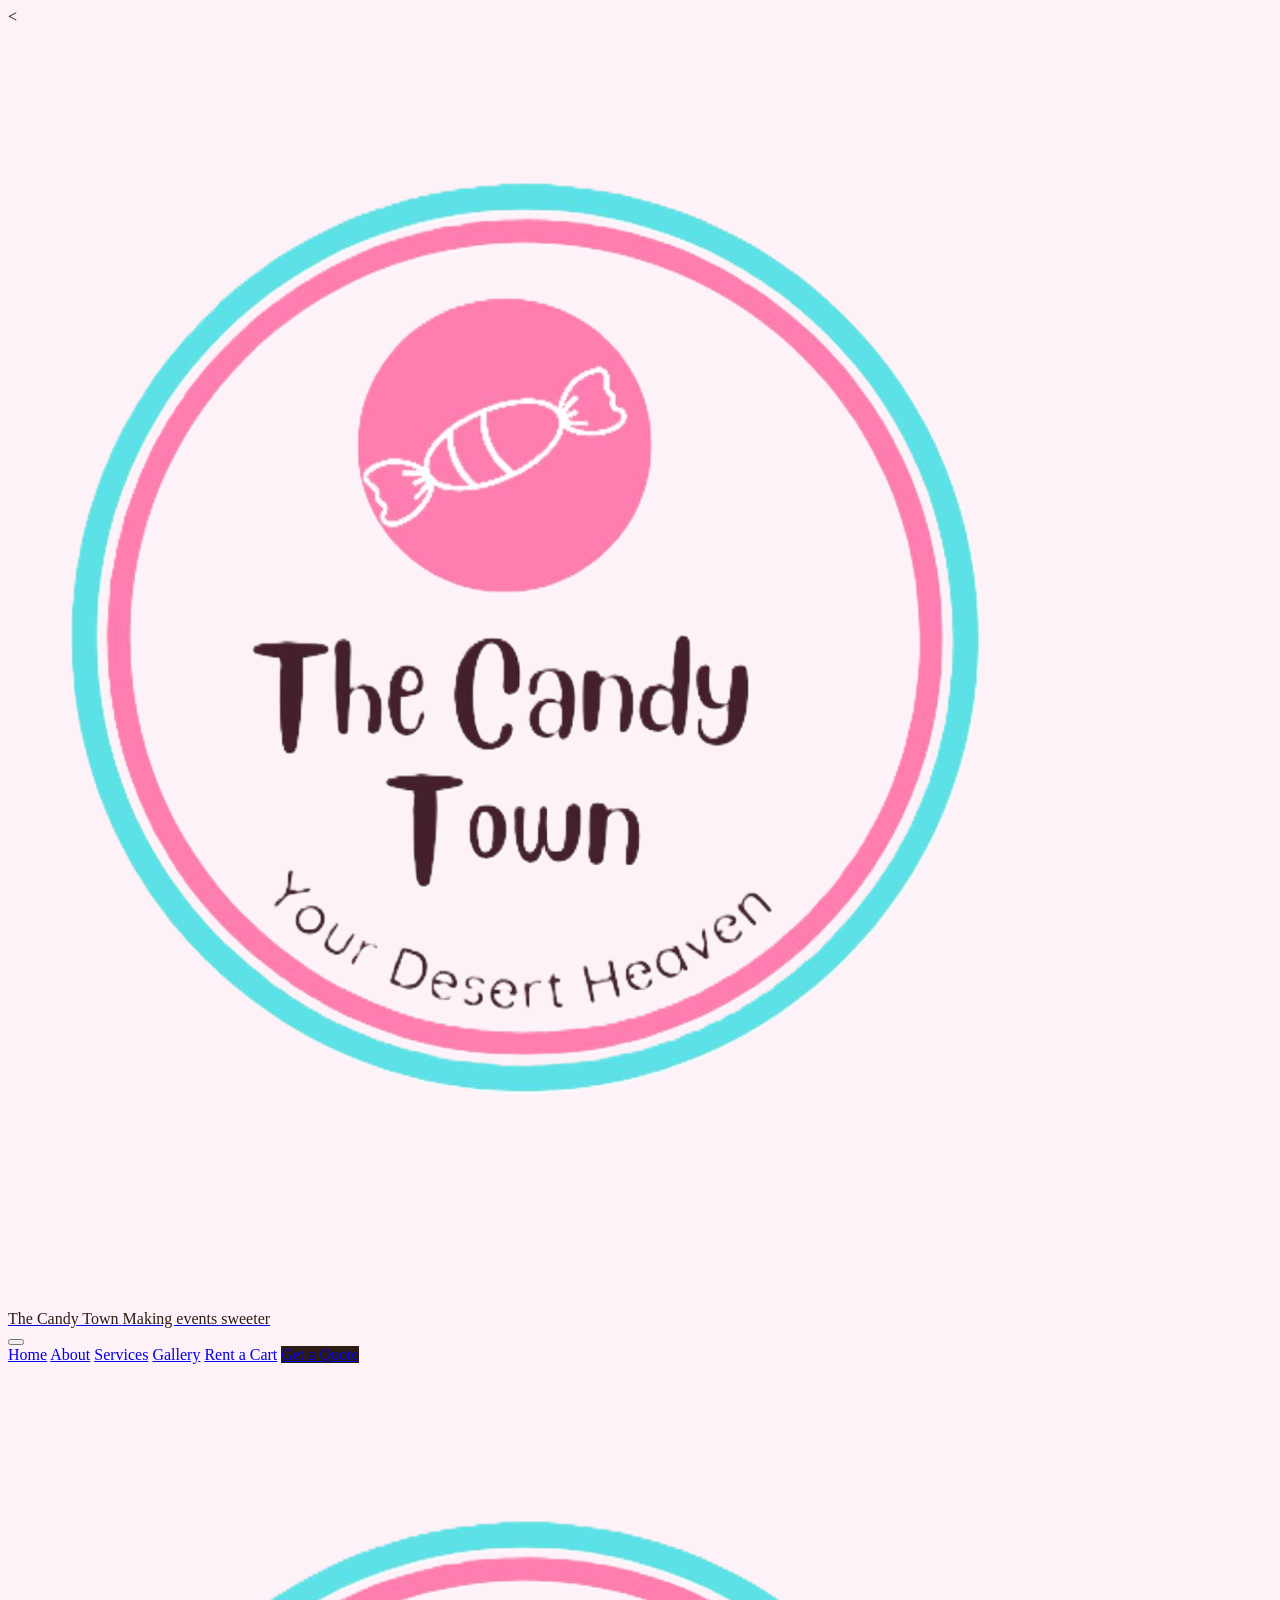
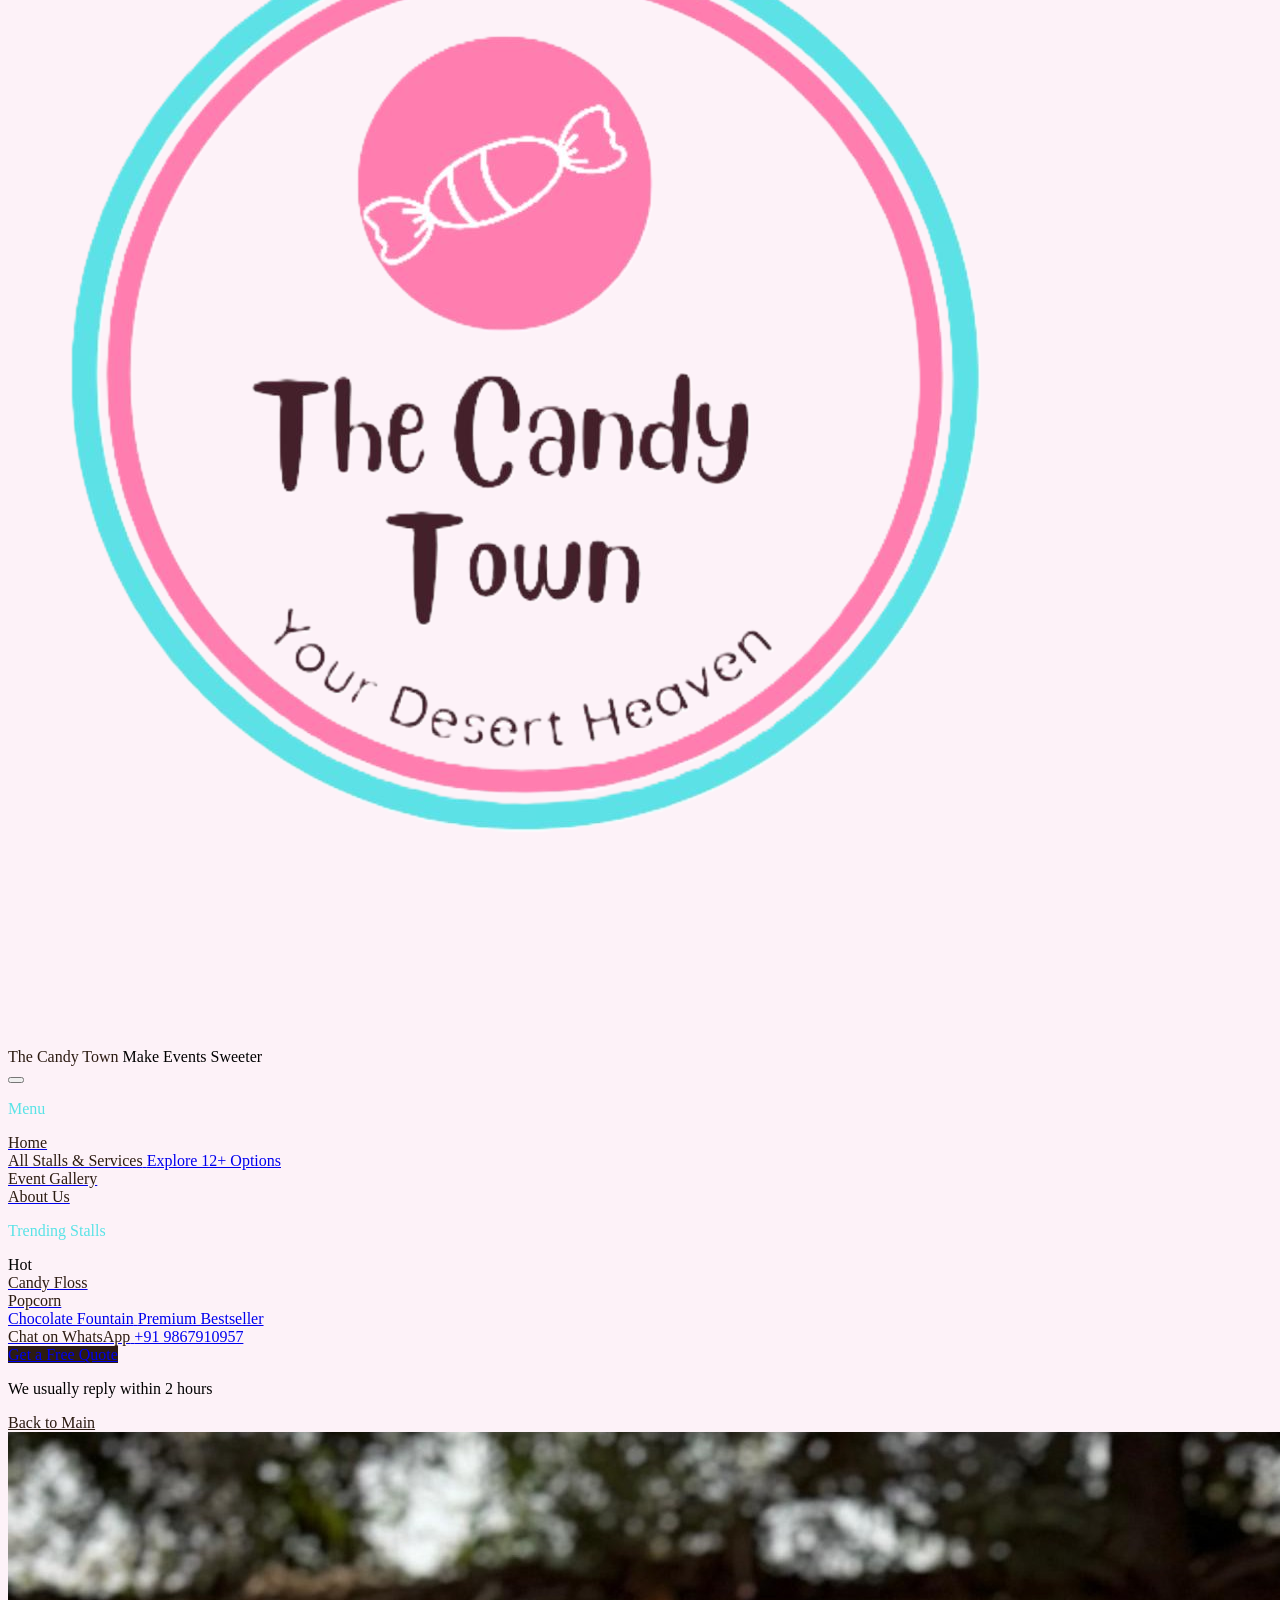
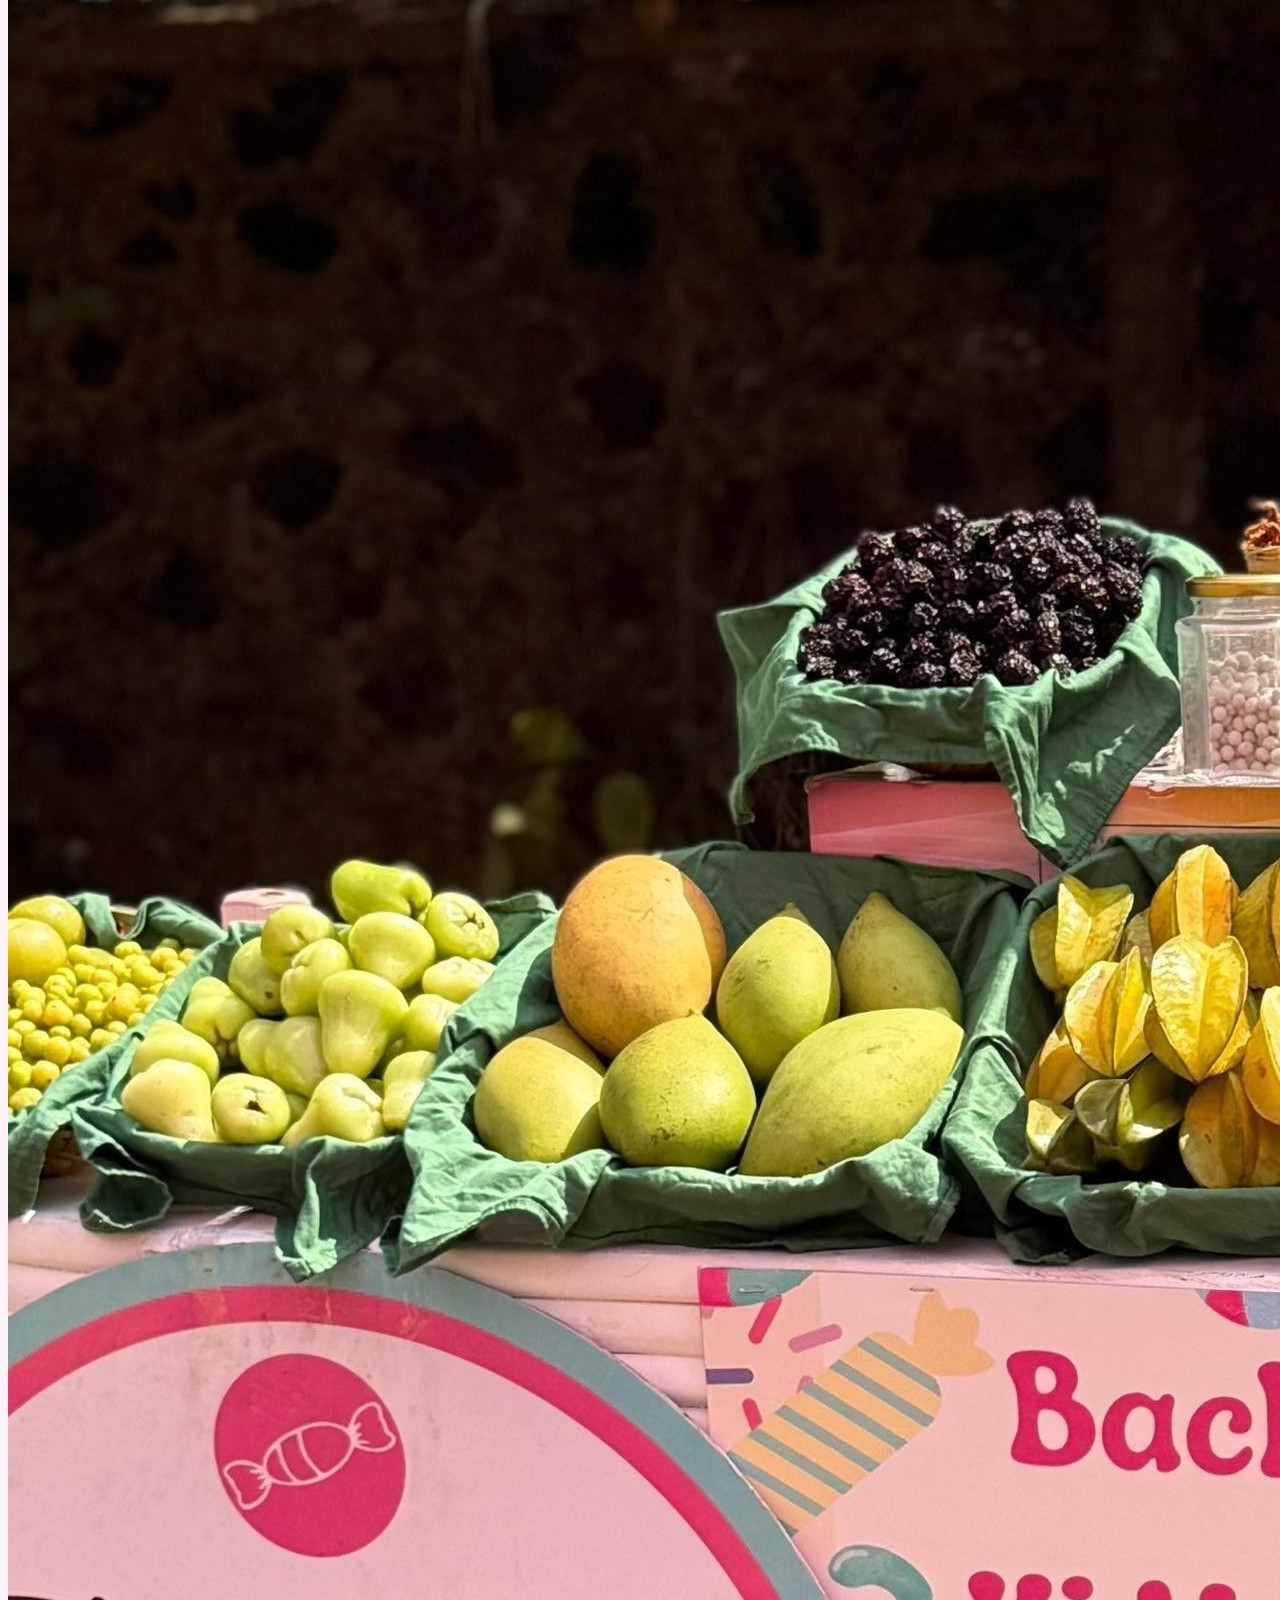
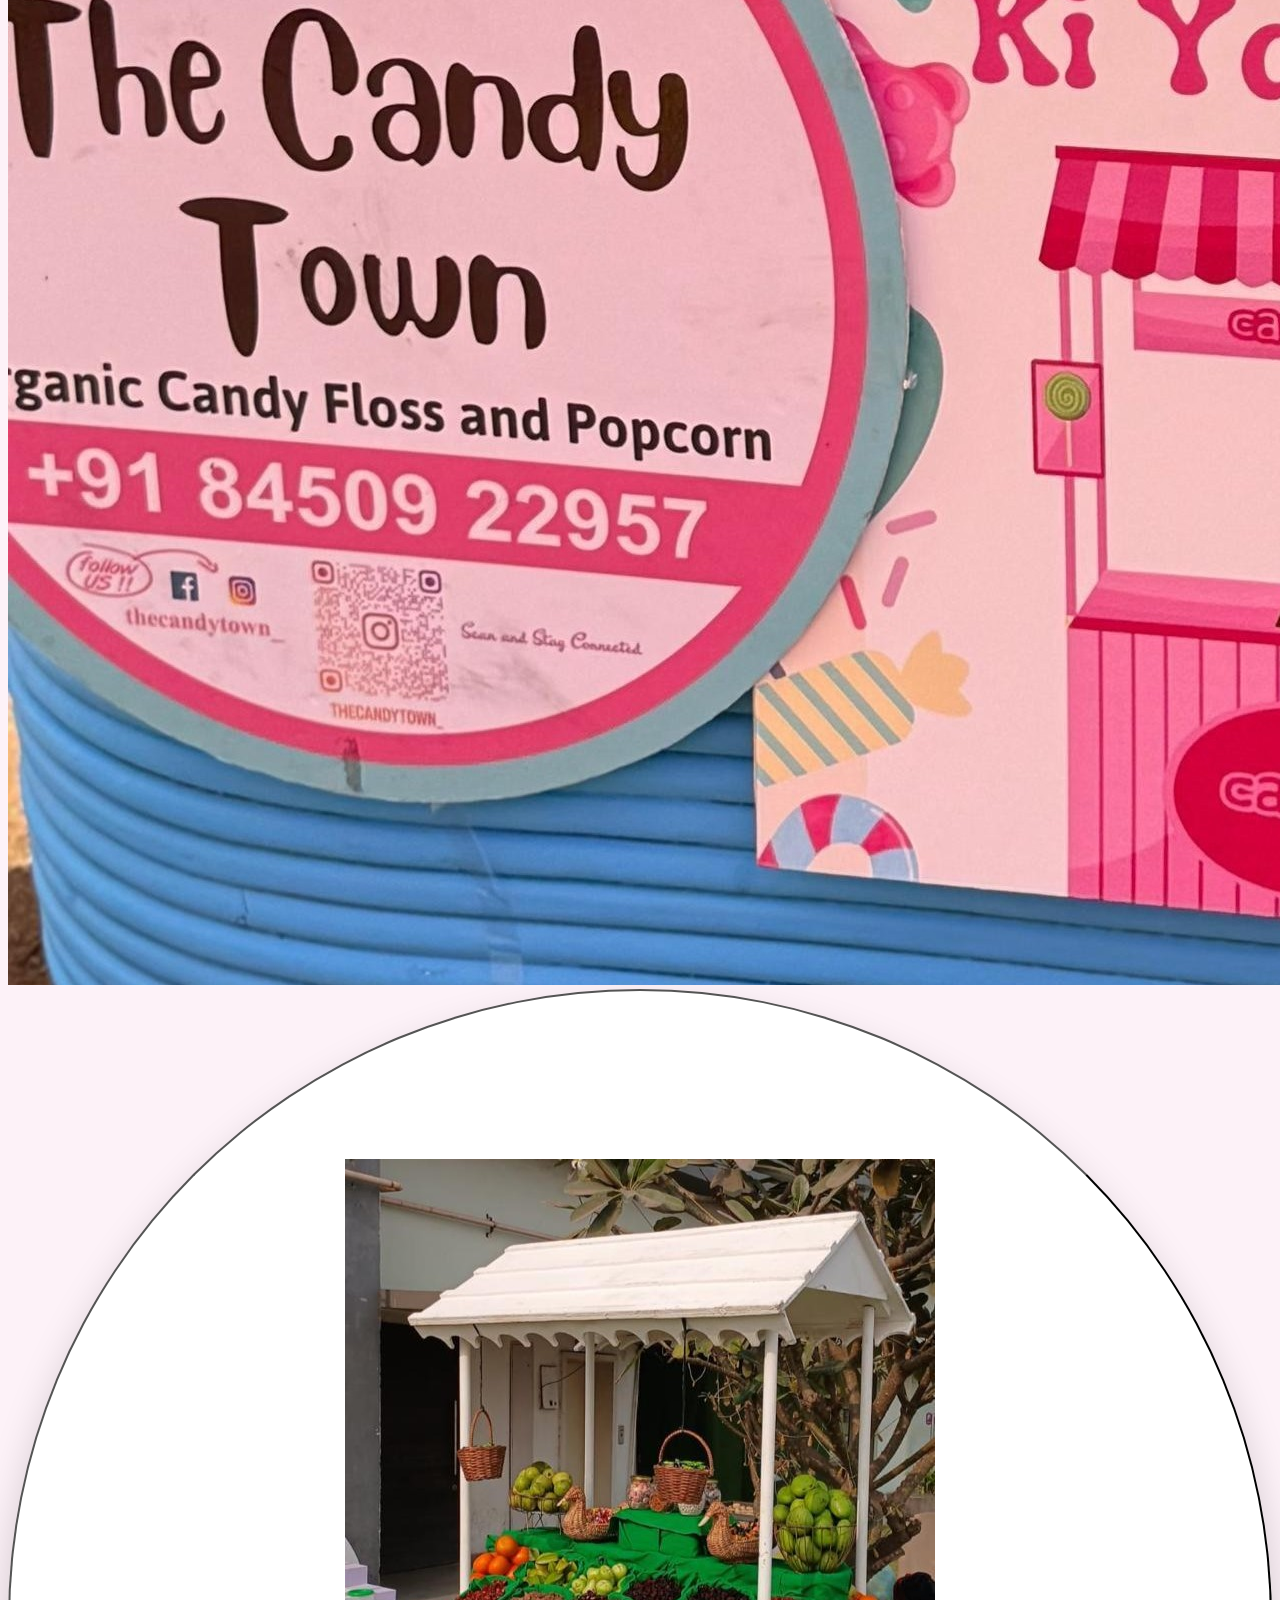
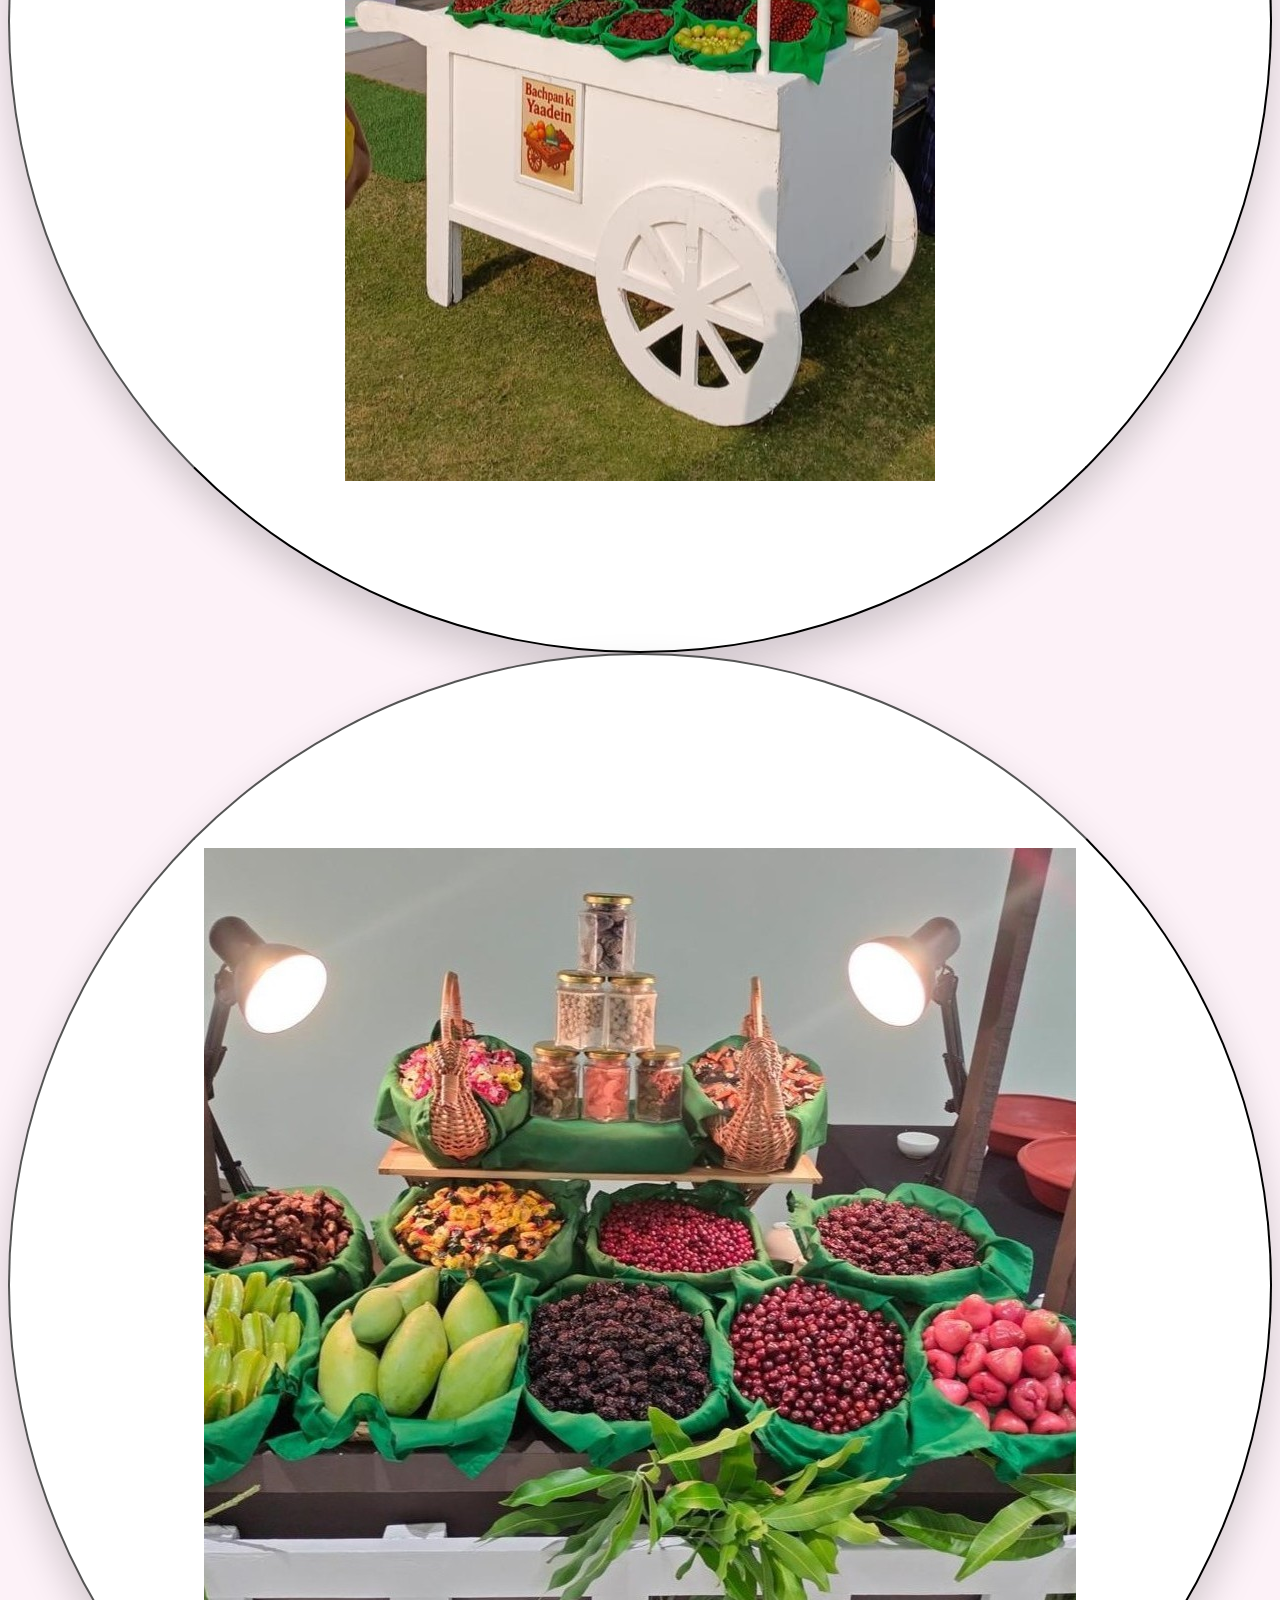
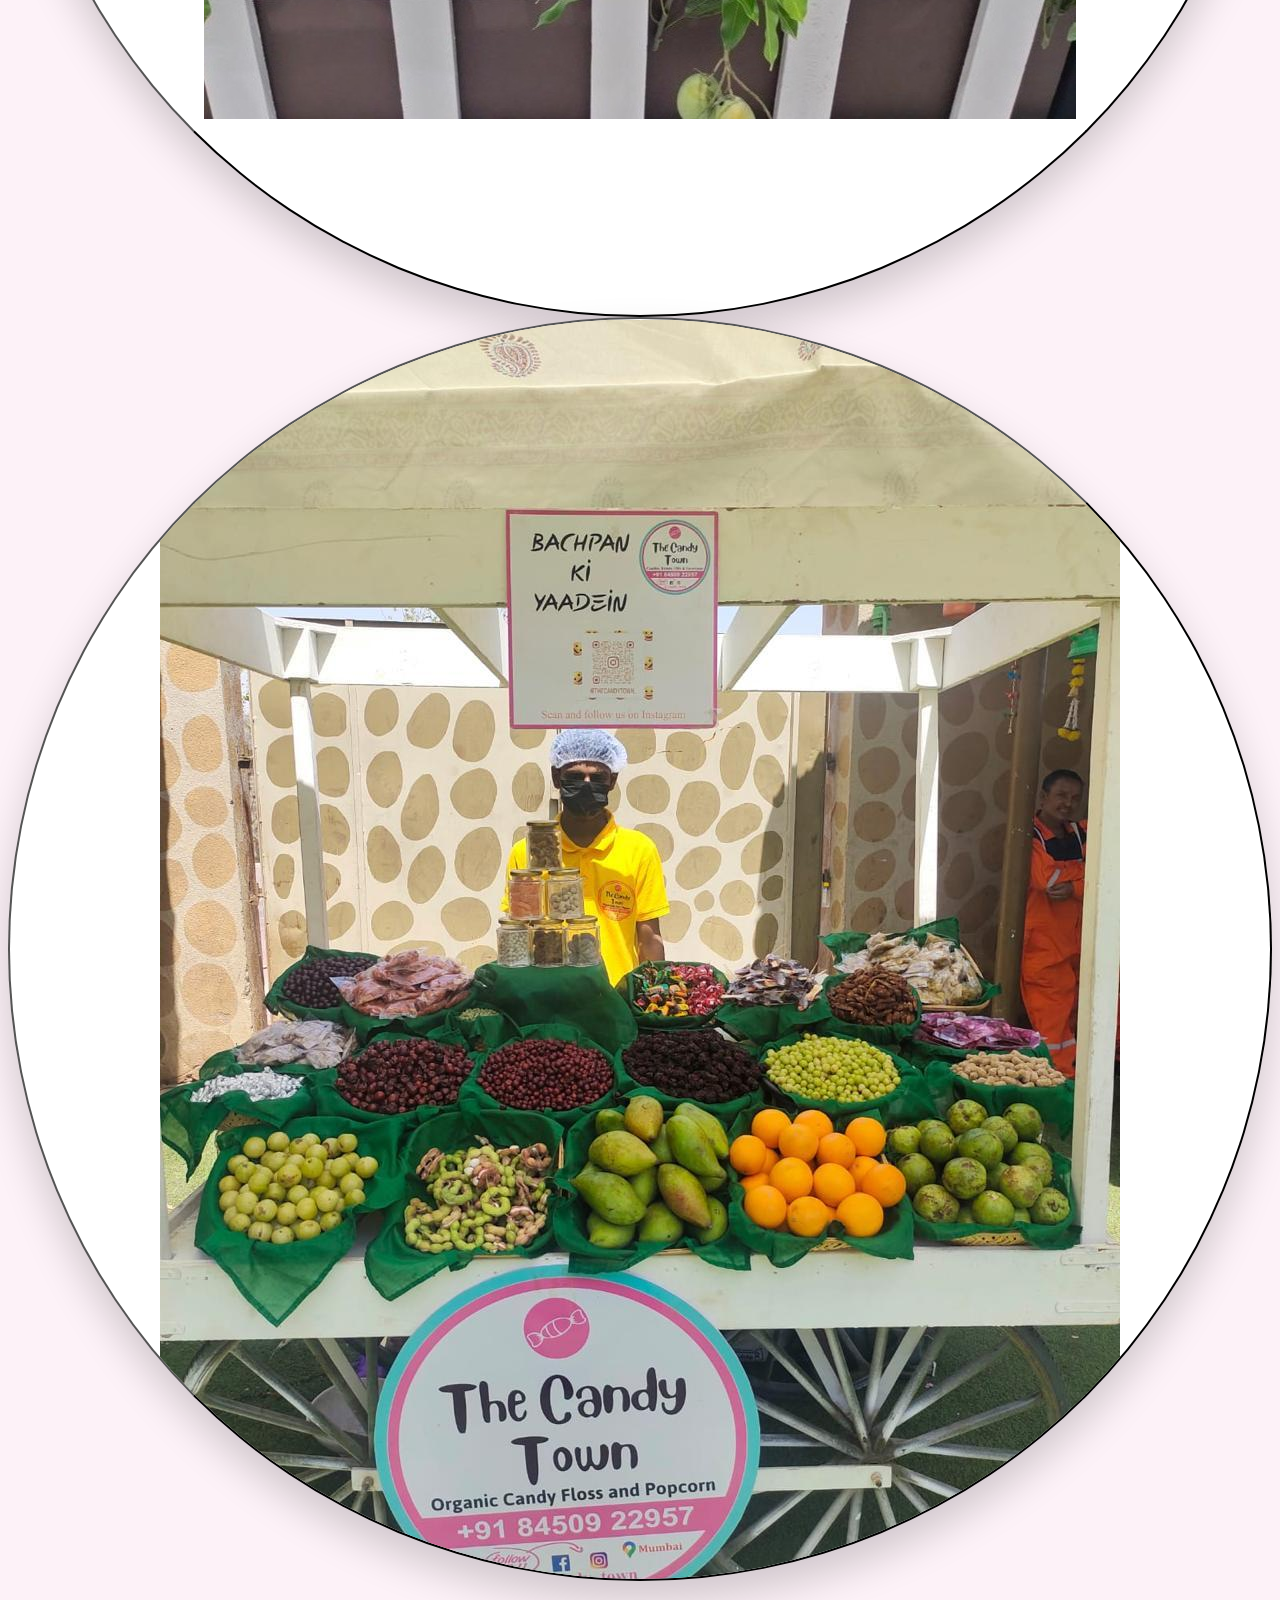
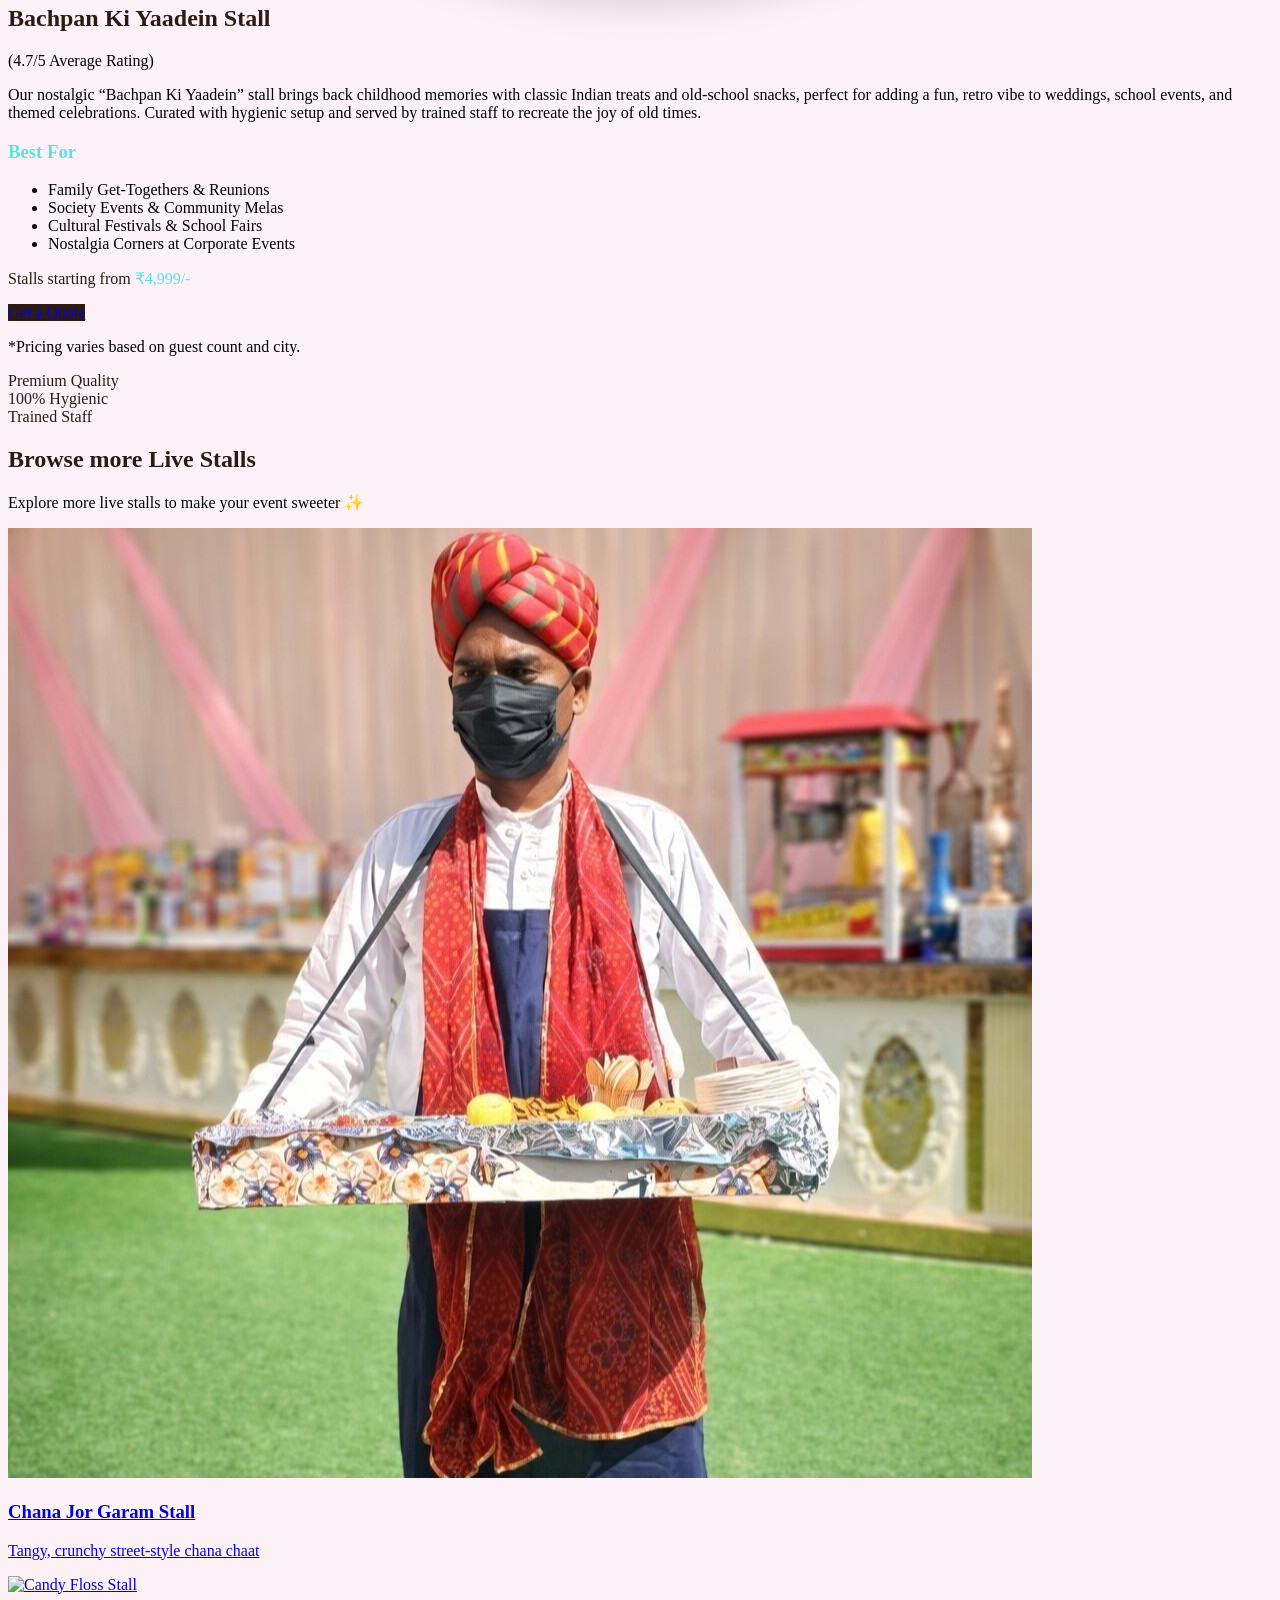
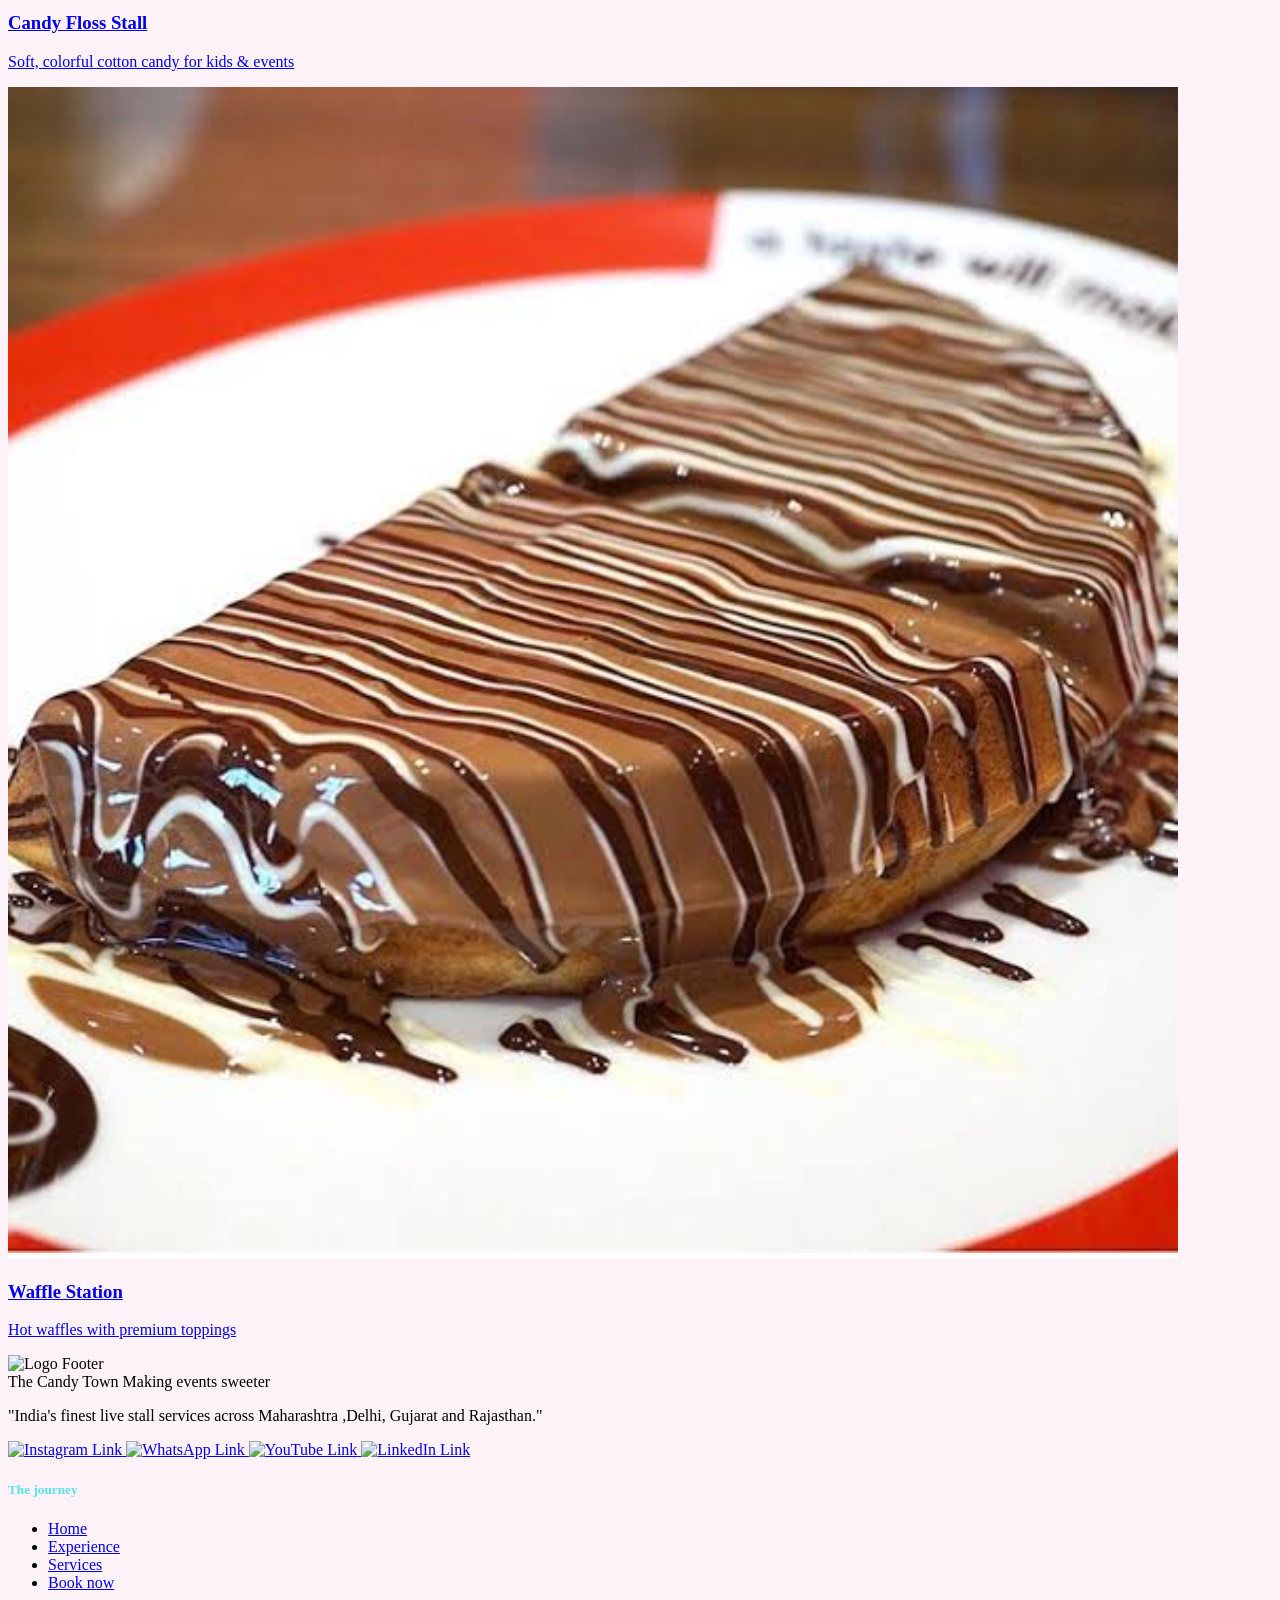
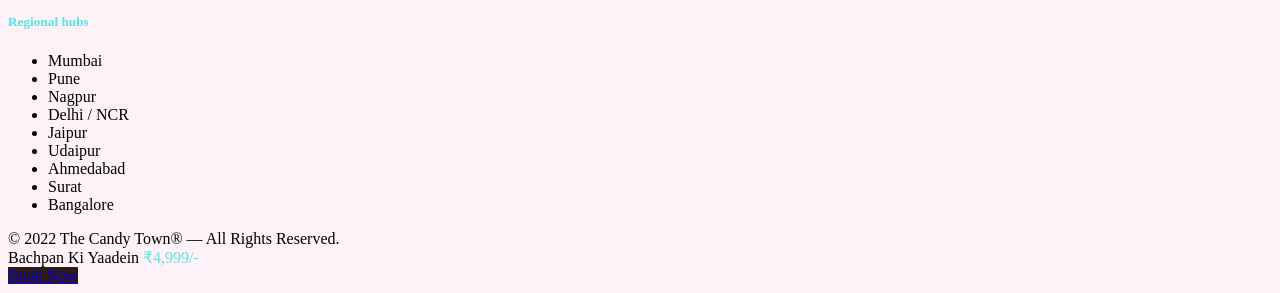
==== commit 93aff1c2: "Enhanced Menu Bar" ====
--- a/bachpan-ki-yaadein.html
+++ b/bachpan-ki-yaadein.html
@@ -147,7 +147,9 @@
     </style>
     <!-- Icon Library -->
     <script src="https://unpkg.com/lucide@latest"></script>
-  </head>
+  
+    <link rel="icon" type="image/png" href="./favicon.png">
+</head>
 
   <<body class="bg-brand-pink font-[Inter]">
 
@@ -216,38 +218,127 @@
     </nav>
 
     <!-- MOBILE OVERLAY MENU -->
-    <div id="mobile-menu"
-        class="fixed inset-0 bg-white z-[60] hidden flex-col p-6 md:p-10 space-y-10 animate-in slide-in-from-top duration-300">
-        <div class="flex justify-between items-center border-b border-brand-brown/10 pb-6 relative z-10">
-            <div class="flex items-center space-x-4">
-                <img src="./images/Candy_Town_Logo.png" alt="Logo" class="w-10 h-10 rounded-full shadow-md">
-                <span class="font-black text-xl text-brand-brown uppercase tracking-tighter">The Candy Town</span>
-            </div>
-            <button onclick="toggleMenu()"
-                class="p-2 bg-white rounded-full shadow-sm border border-brand-brown/5 text-brand-brown hover:scale-110 transition">
-                <i data-lucide="x" class="w-6 h-6"></i>
-            </button>
-        </div>
-        <div class="flex flex-col space-y-6 text-left mt-8">
-            <a href="index.html#home" onclick="toggleMenu()"
-                class="text-3xl font-black text-brand-brown hover:text-brand-blue">Home</a>
-            <a href="index.html#about" onclick="toggleMenu()"
-                class="text-3xl font-black text-brand-brown hover:text-brand-blue">About</a>
-            <a href="index.html#services" onclick="toggleMenu()"
-                class="text-3xl font-black text-brand-brown hover:text-brand-blue">Services</a>
-            <a href="gallery.html" onclick="toggleMenu()"
-                class="text-3xl font-black text-brand-brown hover:text-brand-blue">Gallery</a>
-            <a href="index.html#contact" onclick="toggleMenu()"
-                class="text-3xl font-black text-brand-brown hover:text-brand-blue">Rent a Cart</a>
-            <a href="index.html#contact" onclick="toggleMenu()"
-                class="w-full py-5 bg-brand-brown text-white text-center rounded-2xl font-bold uppercase tracking-widest text-sm shadow-xl mt-4">GET A QUOTE</a>
-        </div>
+        <!-- MOBILE OVERLAY MENU (CONVERSION OPTIMIZED) -->
+    <div id="mobile-menu"
+        class="fixed inset-0 bg-stone-50 z-[110] hidden flex-col animate-in slide-in-from-top duration-300 overflow-y-auto font-[Inter]">
+        
+        <!-- Sticky Header -->
+        <div class="flex justify-between items-center p-5 bg-white shadow-sm sticky top-0 z-20">
+            <div class="flex items-center space-x-3">
+                <img src="./images/Candy_Town_Logo.png" alt="Logo" class="w-10 h-10 rounded-full shadow-md">
+                <div class="flex flex-col border-l-2 border-brand-pink pl-3">
+                    <span class="font-black text-[15px] text-brand-brown uppercase tracking-tighter leading-none">The Candy Town</span>
+                    <span class="text-[8px] font-bold text-stone-400 uppercase tracking-widest mt-1">Make Events Sweeter</span>
+                </div>
+            </div>
+            <button onclick="toggleMenu()"
+                class="p-2 bg-stone-100 rounded-full text-brand-brown hover:bg-stone-200 transition">
+                <i data-lucide="x" class="w-5 h-5"></i>
+            </button>
+        </div>
+
+        <!-- Scrollable Body -->
+        <div class="flex-1 p-5 space-y-6">
+            
+            <!-- Primary Navigation -->
+            <div class="space-y-2">
+                <p class="text-[10px] text-brand-blue font-black uppercase tracking-widest pl-2 mb-3">Menu</p>
+                <a href="index.html#home" onclick="toggleMenu()" class="flex items-center p-3 rounded-2xl hover:bg-white transition relative overflow-hidden group">
+                    <div class="absolute inset-0 bg-brand-pink/10 opacity-0 group-hover:opacity-100 transition"></div>
+                    <div class="w-10 h-10 rounded-full bg-brand-brown/5 flex items-center justify-center text-brand-brown mr-4 group-hover:bg-brand-brown group-hover:text-white transition"><i data-lucide="home" class="w-5 h-5"></i></div>
+                    <span class="text-lg font-black text-brand-brown">Home</span>
+                    <i data-lucide="chevron-right" class="w-4 h-4 ml-auto text-stone-300"></i>
+                </a>
+                <a href="index.html#services" onclick="toggleMenu()" class="flex items-center p-3 rounded-2xl bg-white shadow-sm border border-brand-blue/10 hover:border-brand-blue/30 transition group">
+                    <div class="w-10 h-10 rounded-full bg-brand-blue text-white flex items-center justify-center mr-4 group-hover:scale-110 transition cursor-pointer"><i data-lucide="store" class="w-5 h-5"></i></div>
+                    <div class="flex flex-col">
+                        <span class="text-lg font-black text-brand-brown leading-tight">All Stalls & Services</span>
+                        <span class="text-[10px] text-stone-400 uppercase font-bold tracking-widest">Explore 12+ Options</span>
+                    </div>
+                    <i data-lucide="chevron-right" class="w-4 h-4 ml-auto text-brand-blue"></i>
+                </a>
+                <a href="gallery.html" onclick="toggleMenu()" class="flex items-center p-3 rounded-2xl hover:bg-white transition relative overflow-hidden group">
+                    <div class="absolute inset-0 bg-brand-pink/10 opacity-0 group-hover:opacity-100 transition"></div>
+                    <div class="w-10 h-10 rounded-full bg-brand-brown/5 flex items-center justify-center text-brand-brown mr-4 group-hover:bg-brand-brown group-hover:text-white transition"><i data-lucide="image" class="w-5 h-5"></i></div>
+                    <span class="text-lg font-black text-brand-brown">Event Gallery</span>
+                    <i data-lucide="chevron-right" class="w-4 h-4 ml-auto text-stone-300"></i>
+                </a>
+                <a href="index.html#about" onclick="toggleMenu()" class="flex items-center p-3 rounded-2xl hover:bg-white transition relative overflow-hidden group">
+                    <div class="absolute inset-0 bg-brand-pink/10 opacity-0 group-hover:opacity-100 transition"></div>
+                    <div class="w-10 h-10 rounded-full bg-brand-brown/5 flex items-center justify-center text-brand-brown mr-4 group-hover:bg-brand-brown group-hover:text-white transition"><i data-lucide="info" class="w-5 h-5"></i></div>
+                    <span class="text-lg font-black text-brand-brown">About Us</span>
+                    <i data-lucide="chevron-right" class="w-4 h-4 ml-auto text-stone-300"></i>
+                </a>
+            </div>
+
+            <!-- Trending / High Conversion Mini-Grid -->
+            <div class="space-y-3 pt-2">
+                <div class="flex items-center justify-between pl-2 mb-3">
+                    <p class="text-[10px] text-brand-blue font-black uppercase tracking-widest">Trending Stalls</p>
+                    <span class="flex items-center gap-1 text-[9px] uppercase tracking-widest font-bold bg-red-100 text-red-600 px-2 py-1 rounded-full animate-pulse"><i data-lucide="flame" class="w-3 h-3"></i> Hot</span>
+                </div>
+                <div class="grid grid-cols-2 gap-3">
+                    <a href="candy-floss.html" class="bg-white p-4 rounded-2xl shadow-sm border border-brand-brown/5 flex flex-col items-center justify-center text-center gap-2 hover:-translate-y-1 transition group">
+                        <div class="w-10 h-10 rounded-full bg-brand-pink/30 flex items-center justify-center group-hover:scale-110 transition">
+                            <i data-lucide="cloud" class="w-5 h-5 text-pink-500"></i>
+                        </div>
+                        <span class="text-[11px] font-black text-brand-brown uppercase tracking-wide">Candy Floss</span>
+                    </a>
+                    <a href="popcorn.html" class="bg-white p-4 rounded-2xl shadow-sm border border-brand-brown/5 flex flex-col items-center justify-center text-center gap-2 hover:-translate-y-1 transition group">
+                        <div class="w-10 h-10 rounded-full bg-yellow-50 flex items-center justify-center group-hover:scale-110 transition">
+                            <i data-lucide="party-popper" class="w-5 h-5 text-yellow-500"></i>
+                        </div>
+                        <span class="text-[11px] font-black text-brand-brown uppercase tracking-wide">Popcorn</span>
+                    </a>
+                    <a href="chocolate-fountain.html" class="col-span-2 bg-gradient-to-r from-[#3e2723] to-[#5d4037] p-4 rounded-2xl shadow-md flex flex-row items-center justify-between hover:-translate-y-1 transition group">
+                        <div class="flex items-center gap-3">
+                            <div class="w-10 h-10 rounded-full bg-white/10 flex items-center justify-center group-hover:scale-110 transition">
+                                <i data-lucide="droplet" class="w-5 h-5 text-amber-200"></i>
+                            </div>
+                            <div class="flex flex-col text-left">
+                                <span class="text-xs font-black text-white uppercase tracking-wide">Chocolate Fountain</span>
+                                <span class="text-[9px] text-white/70 uppercase tracking-widest font-bold">Premium Bestseller</span>
+                            </div>
+                        </div>
+                        <i data-lucide="chevron-right" class="w-5 h-5 text-white/50"></i>
+                    </a>
+                </div>
+            </div>
+
+            <!-- Social Proof / WhatsApp Block -->
+            <div class="pt-2">
+                <a href="https://wa.me/919867910957" target="_blank" class="bg-[#25D366]/5 rounded-2xl p-4 border border-[#25D366]/20 flex items-center justify-between group hover:bg-[#25D366]/10 transition">
+                    <div class="flex items-center gap-3">
+                        <div class="w-10 h-10 rounded-full bg-[#25D366] text-white flex items-center justify-center group-hover:scale-110 transition shadow-md">
+                            <i data-lucide="message-circle" class="w-5 h-5"></i>
+                        </div>
+                        <div class="flex flex-col text-left">
+                            <span class="font-black text-brand-brown text-sm">Chat on WhatsApp</span>
+                            <span class="text-[10px] text-stone-500 font-bold">+91 9867910957</span>
+                        </div>
+                    </div>
+                    <i data-lucide="external-link" class="w-5 h-5 text-stone-400 group-hover:text-[#25D366] transition"></i>
+                </a>
+            </div>
+            
+        </div>
+
+        <!-- Sticky Bottom CTA -->
+        <div class="p-5 bg-white border-t border-stone-200 shadow-[0_-10px_40px_rgba(0,0,0,0.05)] mt-auto sticky bottom-0 z-20">
+            <a href="index.html#contact" onclick="toggleMenu()"
+                class="flex items-center justify-center gap-3 w-full py-4 bg-brand-brown text-white text-center rounded-2xl font-black uppercase tracking-widest text-sm shadow-xl hover:-translate-y-1 hover:shadow-2xl transition-all relative overflow-hidden group">
+                <div class="absolute inset-0 bg-white/10 w-full h-full transform -skew-x-12 -translate-x-full group-hover:animate-pulse"></div>
+                <span>Get a Free Quote</span>
+                <i data-lucide="arrow-right" class="w-4 h-4 group-hover:translate-x-1 transition-transform"></i>
+            </a>
+            <p class="text-center text-[9px] text-stone-400 uppercase tracking-widest font-bold mt-3">We usually reply within 2 hours</p>
+        </div>
     </div>
 
-    <main class="pt-24 md:pt-32 max-w-7xl mx-auto px-6 page-fade">
-      <!-- Mobile Back Button Below Nav -->
-      <a href="index.html" class="md:hidden inline-flex items-center text-brand-brown font-bold text-xs uppercase tracking-widest bg-white/50 px-4 py-2 border border-brand-brown/10 rounded-full shadow-sm mb-6 w-max -mt-4">
-        <i data-lucide="arrow-left" class="w-4 h-4 mr-2"></i> Back to Main
+    <main class="pt-24 md:pt-32 max-w-7xl mx-auto px-6 page-fade">
+      <!-- Mobile Back Button Below Nav -->
+      <a href="index.html" class="md:hidden inline-flex items-center text-brand-brown font-bold text-xs uppercase tracking-widest bg-white/50 px-4 py-2 border border-brand-brown/10 rounded-full shadow-sm mb-6 w-max -mt-4">
+        <i data-lucide="arrow-left" class="w-4 h-4 mr-2"></i> Back to Main
       </a>
 
       <!-- CONTENT -->
@@ -268,7 +359,7 @@
               />
             </div>
 
-            <!-- Bubble Thumbnails -->
+            <!-- Bubble Thumbnails -->
             <div class="mt-6 grid grid-cols-3 gap-4 w-full md:gap-6">
               <button
                 class="bubble"
@@ -295,23 +386,23 @@
 
           <!-- RIGHT: Details + Pricing -->
           <div class="space-y-6">
-            <!-- Urgency & Social Proof -->
-            <div class="space-y-2">
-              
-              <h1 class="text-4xl md:text-5xl font-black text-brand-brown pt-1">
-                Bachpan Ki Yaadein Stall
-              </h1>
-              
-              <div class="flex items-center gap-1 text-yellow-500 pt-1">
-                <i data-lucide="star" class="w-4 h-4 fill-current"></i>
-                <i data-lucide="star" class="w-4 h-4 fill-current"></i>
-                <i data-lucide="star" class="w-4 h-4 fill-current"></i>
-                <i data-lucide="star" class="w-4 h-4 fill-current"></i>
-                <i data-lucide="star" class="w-4 h-4 fill-current"></i>
-                <span class="text-stone-500 text-xs font-bold tracking-wide uppercase ml-2 mt-0.5">
-                  (4.9/5 Average Rating)
-                </span>
-              </div>
+            <!-- Urgency & Social Proof -->
+            <div class="space-y-2">
+              
+              <h1 class="text-4xl md:text-5xl font-black text-brand-brown pt-1">
+                Bachpan Ki Yaadein Stall
+              </h1>
+              
+              <div class="flex items-center gap-1 text-yellow-500 pt-1">
+                <i data-lucide="star" class="w-4 h-4 fill-current"></i>
+                <i data-lucide="star" class="w-4 h-4 fill-current"></i>
+                <i data-lucide="star" class="w-4 h-4 fill-current"></i>
+                <i data-lucide="star" class="w-4 h-4 fill-current"></i>
+                <i data-lucide="star" class="w-4 h-4 fill-current"></i>
+                <span class="text-stone-500 text-xs font-bold tracking-wide uppercase ml-2 mt-0.5">
+                  (4.7/5 Average Rating)
+                </span>
+              </div>
             </div>
 
             <p class="text-stone-600 text-lg leading-relaxed max-w-xl">
@@ -336,50 +427,50 @@
             </div>
 
             <!-- Pricing Card -->
-            <div
-              class="bg-brand-pink/30 p-5 md:p-6 rounded-2xl shadow-lg space-y-5 max-w-sm border border-brand-blue/20 relative overflow-hidden"
-            >
-              <!-- Decorative background element -->
-              <div class="absolute -top-12 -right-12 w-32 h-32 bg-brand-blue/10 rounded-full blur-2xl"></div>
-
-              <p class="text-xl md:text-2xl font-black text-brand-brown relative z-10">
-                Stalls starting from
-                <span class="text-brand-blue block mt-1 text-3xl">₹4,999/-</span>
-              </p>
-
-              <a
-                href="index.html#contact"
-                class="group inline-flex items-center justify-center gap-2 w-full px-8 py-3.5 bg-brand-brown text-white rounded-full font-black uppercase tracking-widest text-sm hover:-translate-y-1 hover:shadow-2xl transition-all duration-300 relative z-10 animate-pulse"
-              >
-                Get a Quote
-                <i data-lucide="arrow-right" class="w-4 h-4 group-hover:translate-x-1 transition-transform"></i>
-              </a>
-
-              <p class="text-[10px] uppercase font-bold tracking-widest text-stone-400 relative z-10 pt-1">
-                *Pricing varies based on guest count and city.
-              </p>
-
-              <!-- Trust Badges -->
-              <div class="grid grid-cols-3 gap-2 pt-4 border-t border-brand-blue/10 relative z-10">
-                <div class="flex flex-col items-center text-center space-y-1">
-                  <div class="w-8 h-8 rounded-full bg-white shadow-sm border border-brand-blue/30 flex items-center justify-center text-brand-blue">
-                    <i data-lucide="award" class="w-4 h-4"></i>
-                  </div>
-                  <span class="text-[9px] font-bold text-brand-brown uppercase tracking-tight leading-tight">Premium Quality</span>
-                </div>
-                <div class="flex flex-col items-center text-center space-y-1">
-                  <div class="w-8 h-8 rounded-full bg-white shadow-sm border border-brand-blue/30 flex items-center justify-center text-brand-blue">
-                    <i data-lucide="sparkles" class="w-4 h-4"></i>
-                  </div>
-                  <span class="text-[9px] font-bold text-brand-brown uppercase tracking-tight leading-tight">100% Hygienic</span>
-                </div>
-                <div class="flex flex-col items-center text-center space-y-1">
-                  <div class="w-8 h-8 rounded-full bg-white shadow-sm border border-brand-blue/30 flex items-center justify-center text-brand-blue">
-                    <i data-lucide="chef-hat" class="w-4 h-4"></i>
-                  </div>
-                  <span class="text-[9px] font-bold text-brand-brown uppercase tracking-tight leading-tight">Trained Staff</span>
-                </div>
-              </div>
+            <div
+              class="bg-brand-pink/30 p-5 md:p-6 rounded-2xl shadow-lg space-y-5 max-w-sm border border-brand-blue/20 relative overflow-hidden"
+            >
+              <!-- Decorative background element -->
+              <div class="absolute -top-12 -right-12 w-32 h-32 bg-brand-blue/10 rounded-full blur-2xl"></div>
+
+              <p class="text-xl md:text-2xl font-black text-brand-brown relative z-10">
+                Stalls starting from
+                <span class="text-brand-blue block mt-1 text-3xl">₹4,999/-</span>
+              </p>
+
+              <a
+                href="index.html#contact"
+                class="group inline-flex items-center justify-center gap-2 w-full px-8 py-3.5 bg-brand-brown text-white rounded-full font-black uppercase tracking-widest text-sm hover:-translate-y-1 hover:shadow-2xl transition-all duration-300 relative z-10 animate-pulse"
+              >
+                Get a Quote
+                <i data-lucide="arrow-right" class="w-4 h-4 group-hover:translate-x-1 transition-transform"></i>
+              </a>
+
+              <p class="text-[10px] uppercase font-bold tracking-widest text-stone-400 relative z-10 pt-1">
+                *Pricing varies based on guest count and city.
+              </p>
+
+              <!-- Trust Badges -->
+              <div class="grid grid-cols-3 gap-2 pt-4 border-t border-brand-blue/10 relative z-10">
+                <div class="flex flex-col items-center text-center space-y-1">
+                  <div class="w-8 h-8 rounded-full bg-white shadow-sm border border-brand-blue/30 flex items-center justify-center text-brand-blue">
+                    <i data-lucide="award" class="w-4 h-4"></i>
+                  </div>
+                  <span class="text-[9px] font-bold text-brand-brown uppercase tracking-tight leading-tight">Premium Quality</span>
+                </div>
+                <div class="flex flex-col items-center text-center space-y-1">
+                  <div class="w-8 h-8 rounded-full bg-white shadow-sm border border-brand-blue/30 flex items-center justify-center text-brand-blue">
+                    <i data-lucide="sparkles" class="w-4 h-4"></i>
+                  </div>
+                  <span class="text-[9px] font-bold text-brand-brown uppercase tracking-tight leading-tight">100% Hygienic</span>
+                </div>
+                <div class="flex flex-col items-center text-center space-y-1">
+                  <div class="w-8 h-8 rounded-full bg-white shadow-sm border border-brand-blue/30 flex items-center justify-center text-brand-blue">
+                    <i data-lucide="chef-hat" class="w-4 h-4"></i>
+                  </div>
+                  <span class="text-[9px] font-bold text-brand-brown uppercase tracking-tight leading-tight">Trained Staff</span>
+                </div>
+              </div>
             </div>
           </div>
         </div>
@@ -784,19 +875,19 @@
       >
         © 2022 The Candy Town® — All Rights Reserved.
       </div>
-    </footer>
-
-    <!-- Mobile Sticky CTA Bar -->
-    <div class="md:hidden fixed bottom-0 inset-x-0 z-40 bg-white border-t border-brand-blue/20 shadow-[0_-10px_40px_rgba(0,0,0,0.1)] p-4 flex items-center justify-between pb-6">
-      <div class="flex flex-col">
-        <span class="text-[10px] font-black uppercase text-stone-400 tracking-widest">Bachpan Ki Yaadein</span>
-        <span class="text-brand-blue font-black text-xl">&#8377;4,999/-</span>
-      </div>
-      <a href="index.html#contact" class="px-6 py-3 bg-brand-brown text-white rounded-full font-black uppercase tracking-widest text-xs shadow-xl animate-pulse whitespace-nowrap">
-        Book Now
-      </a>
-    </div>
-
+    </footer>
+
+    <!-- Mobile Sticky CTA Bar -->
+    <div class="md:hidden fixed bottom-0 inset-x-0 z-40 bg-white border-t border-brand-blue/20 shadow-[0_-10px_40px_rgba(0,0,0,0.1)] p-4 flex items-center justify-between pb-6">
+      <div class="flex flex-col">
+        <span class="text-[10px] font-black uppercase text-stone-400 tracking-widest">Bachpan Ki Yaadein</span>
+        <span class="text-brand-blue font-black text-xl">&#8377;4,999/-</span>
+      </div>
+      <a href="index.html#contact" class="px-6 py-3 bg-brand-brown text-white rounded-full font-black uppercase tracking-widest text-xs shadow-xl animate-pulse whitespace-nowrap">
+        Book Now
+      </a>
+    </div>
+
 
     <script>
       function toggleMenu() {
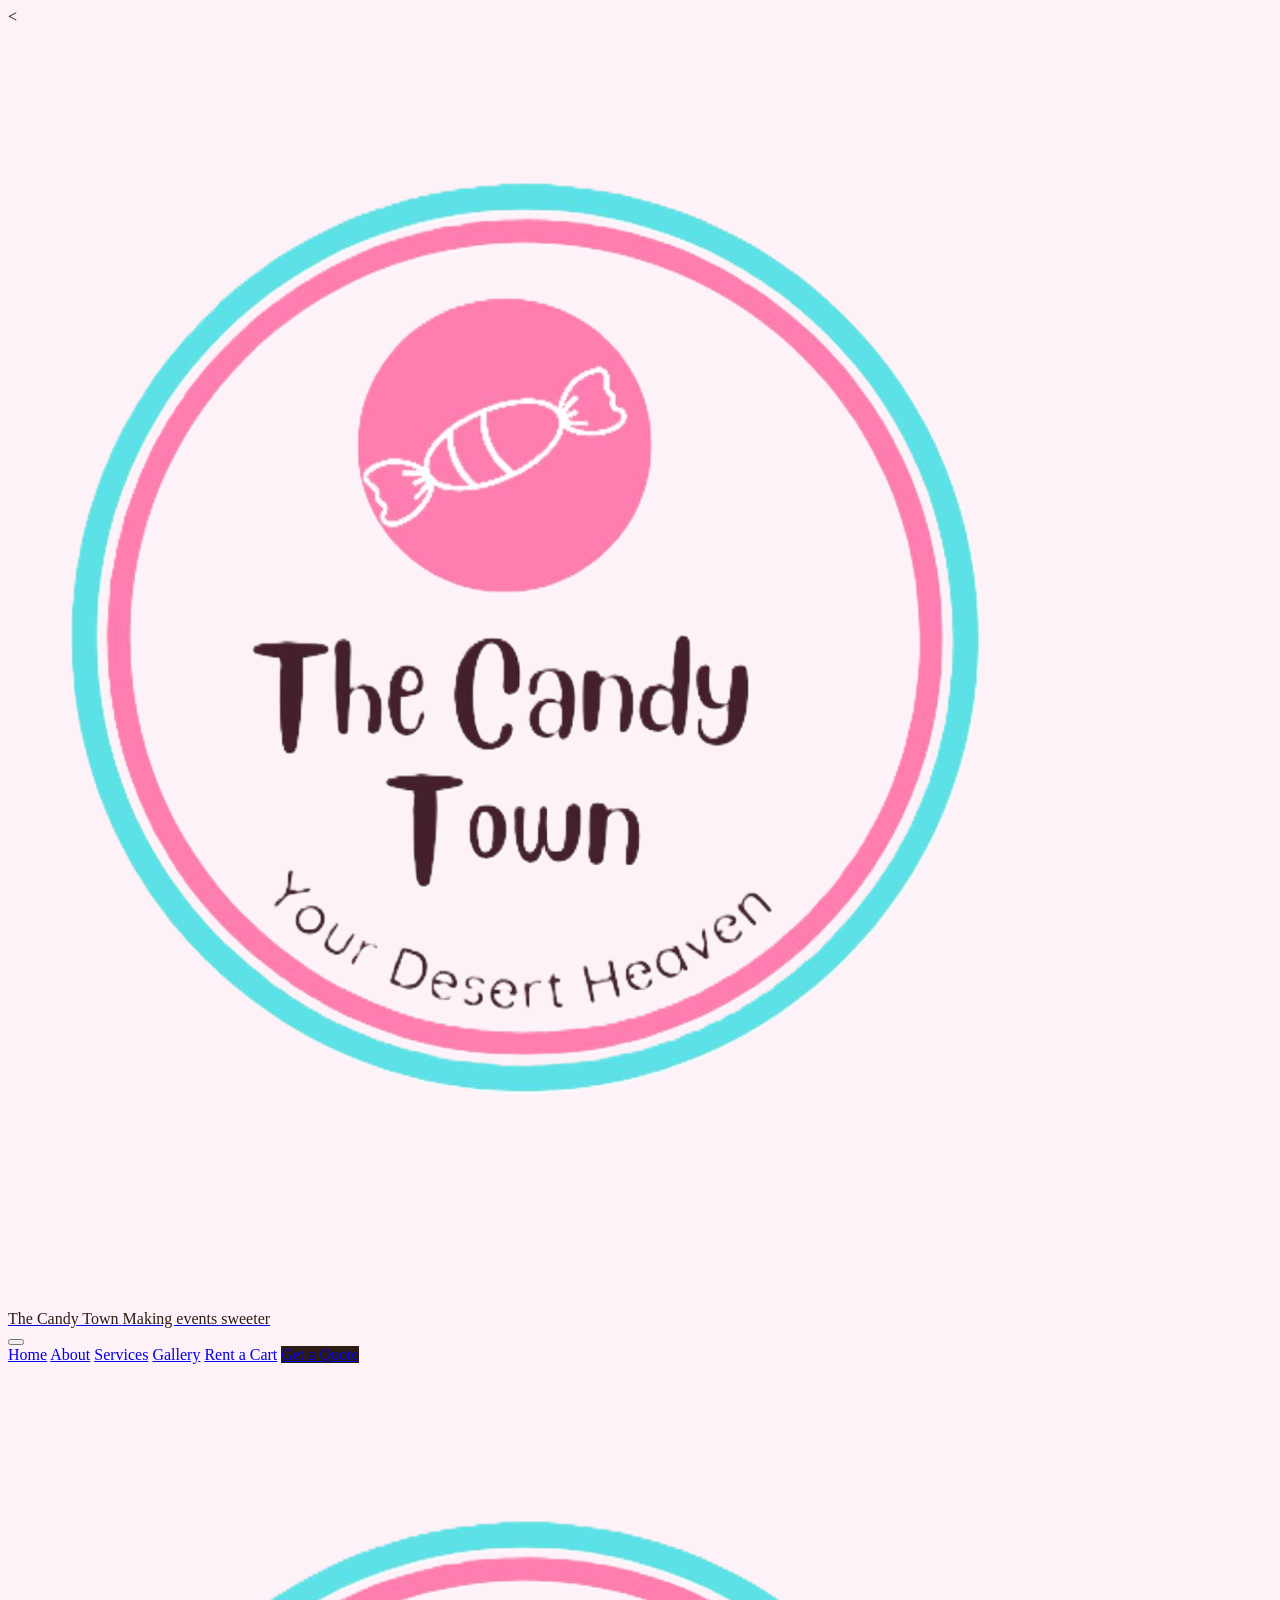
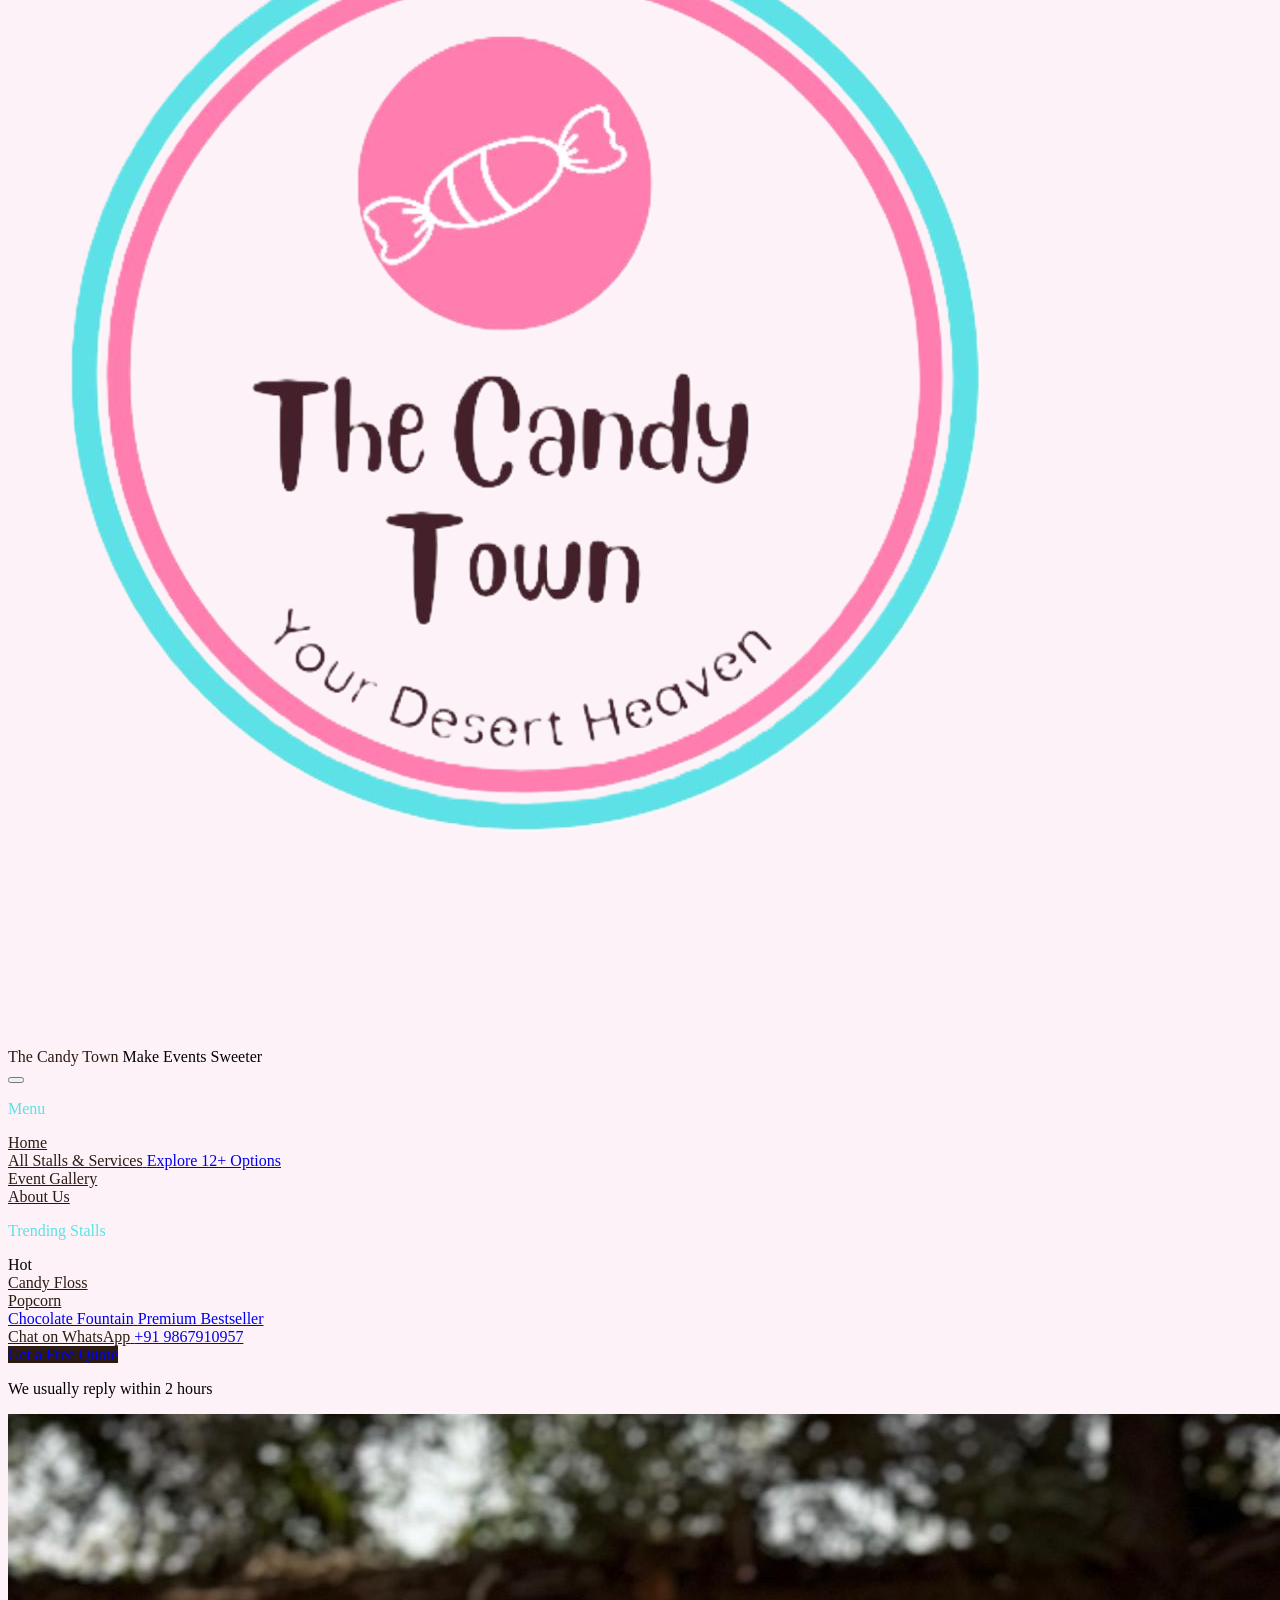
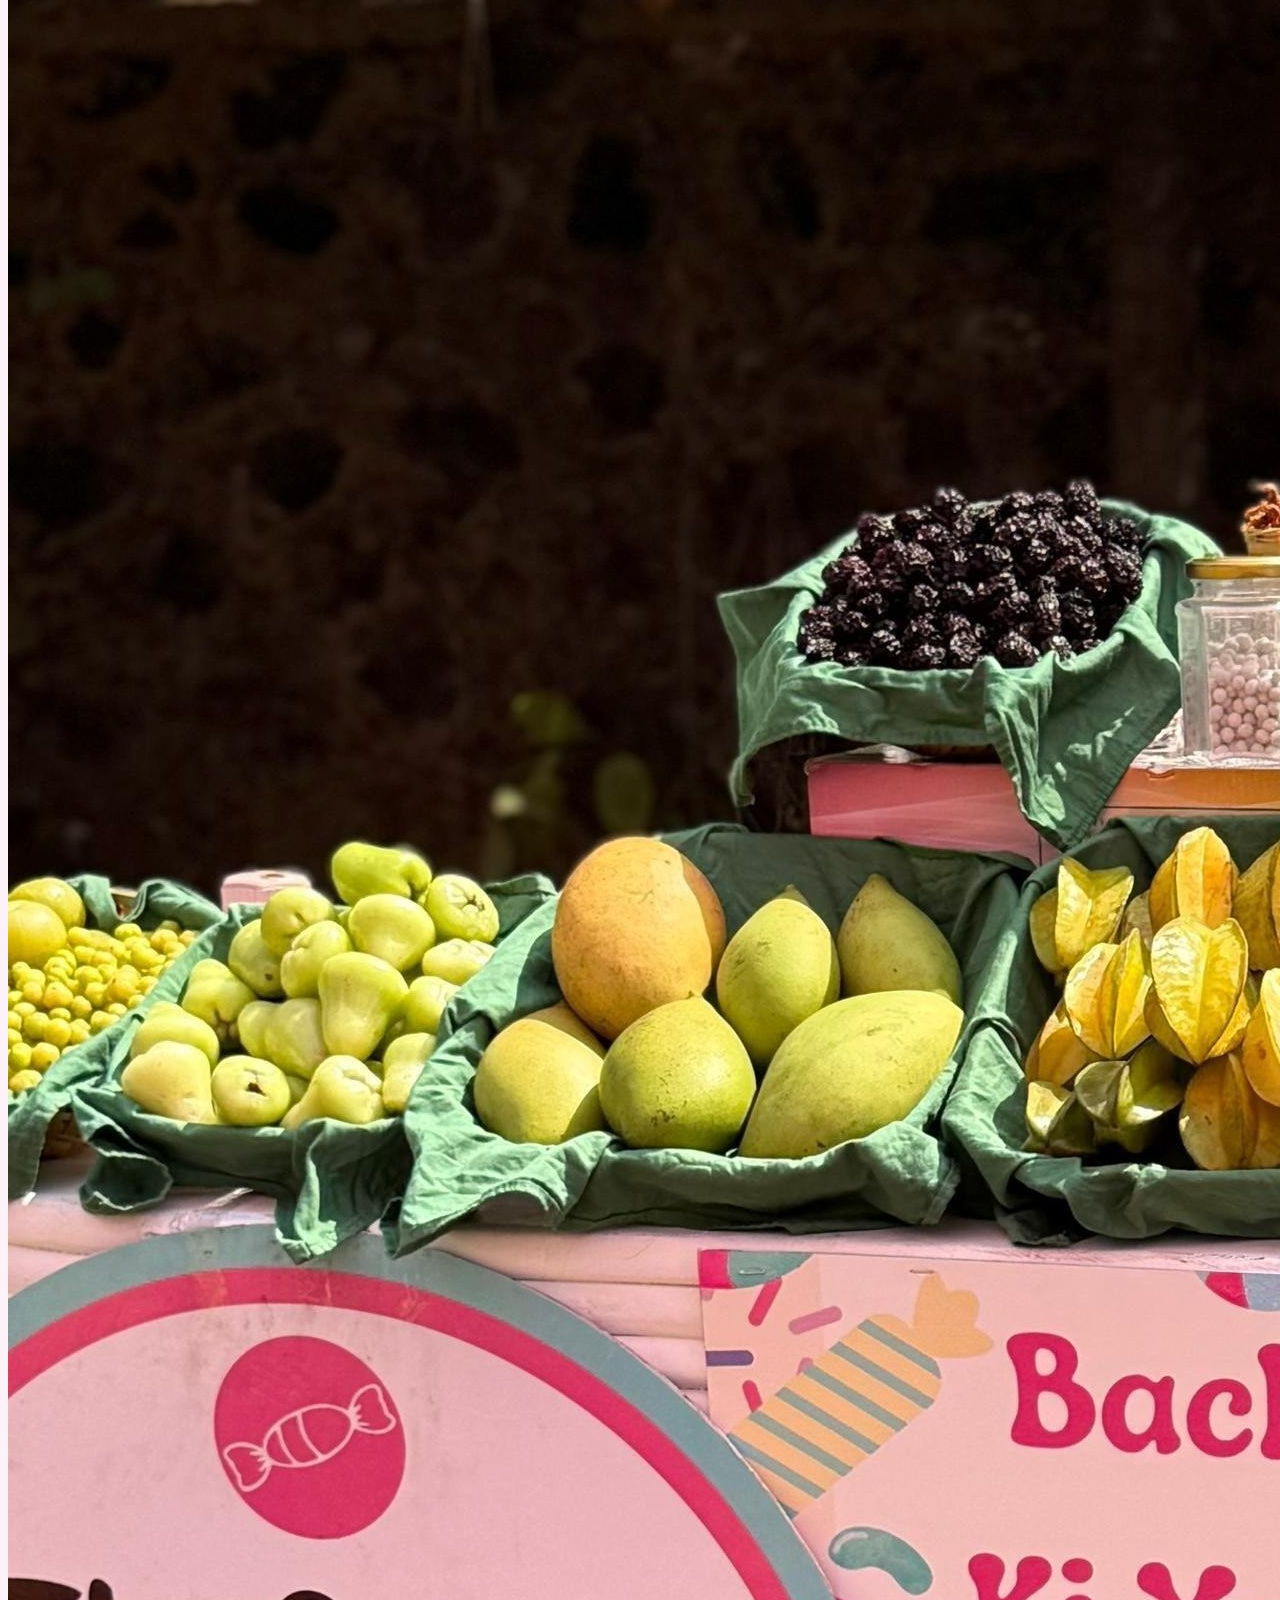
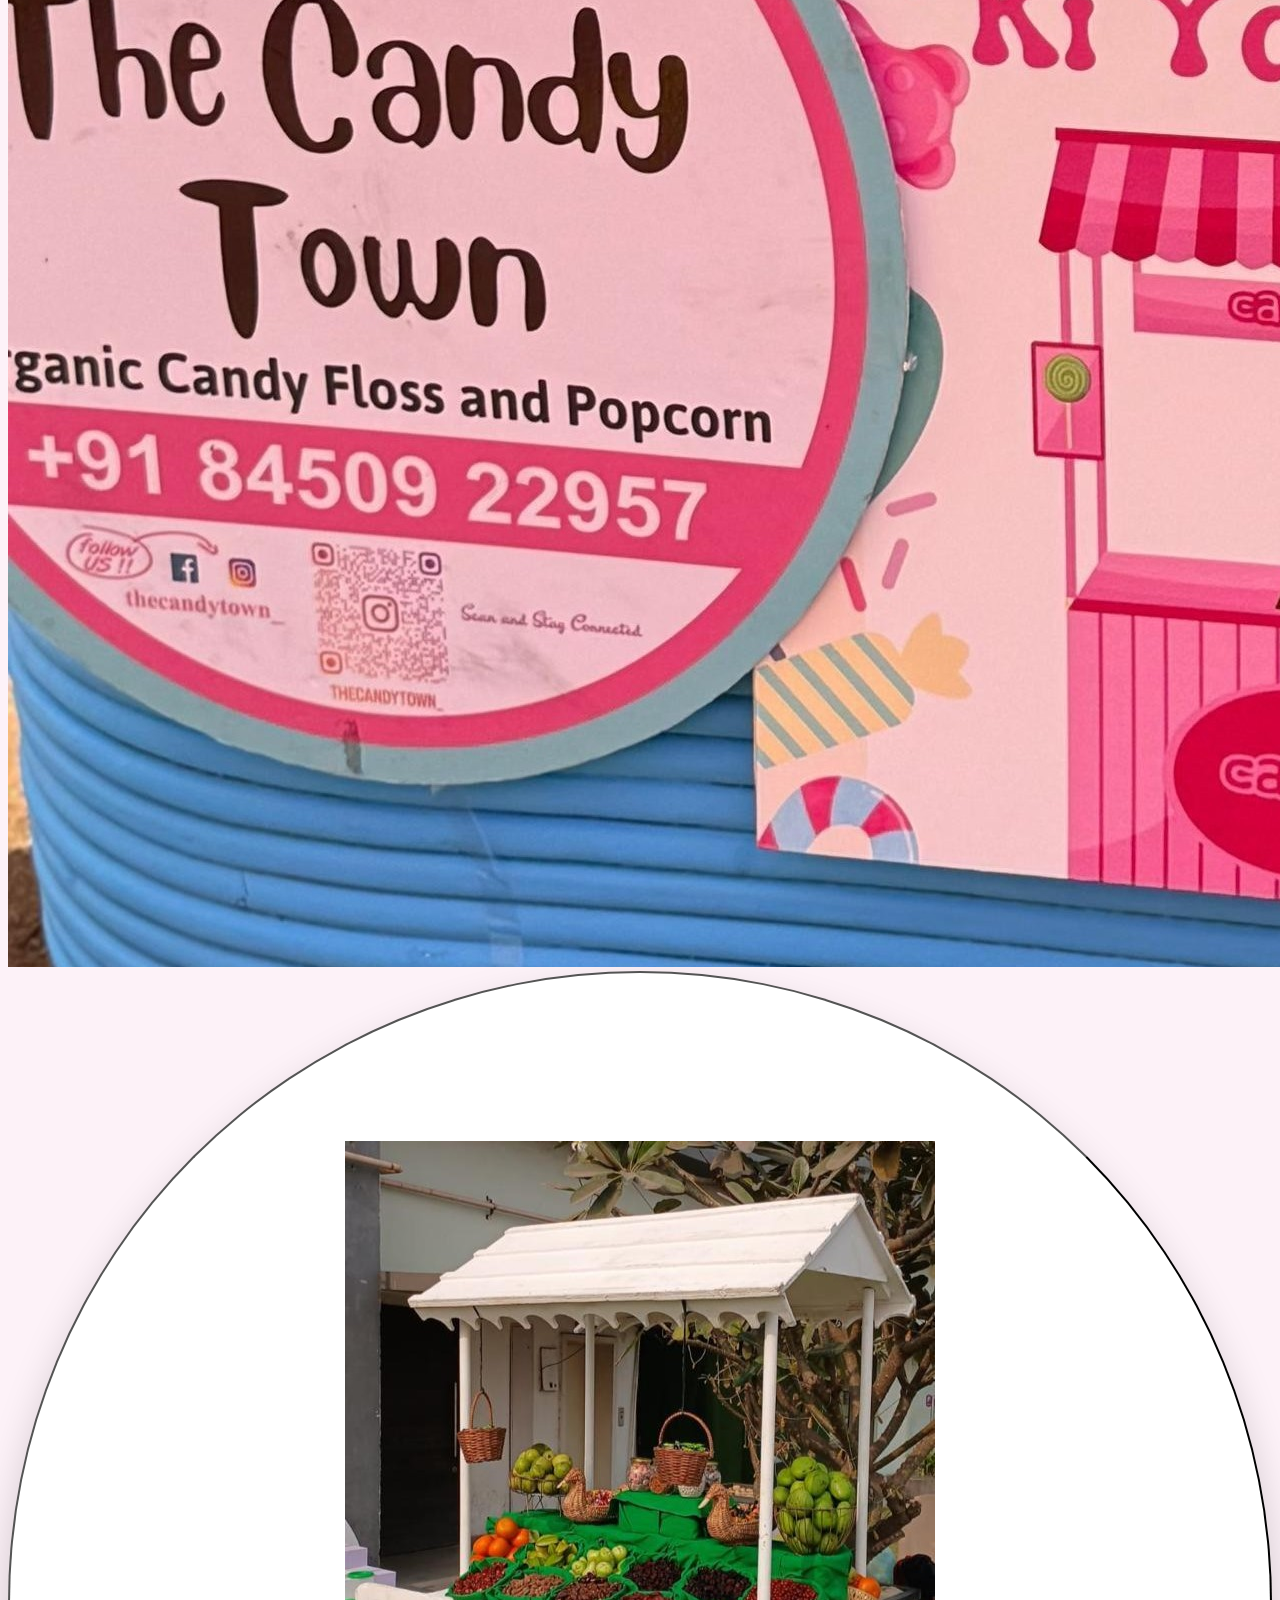
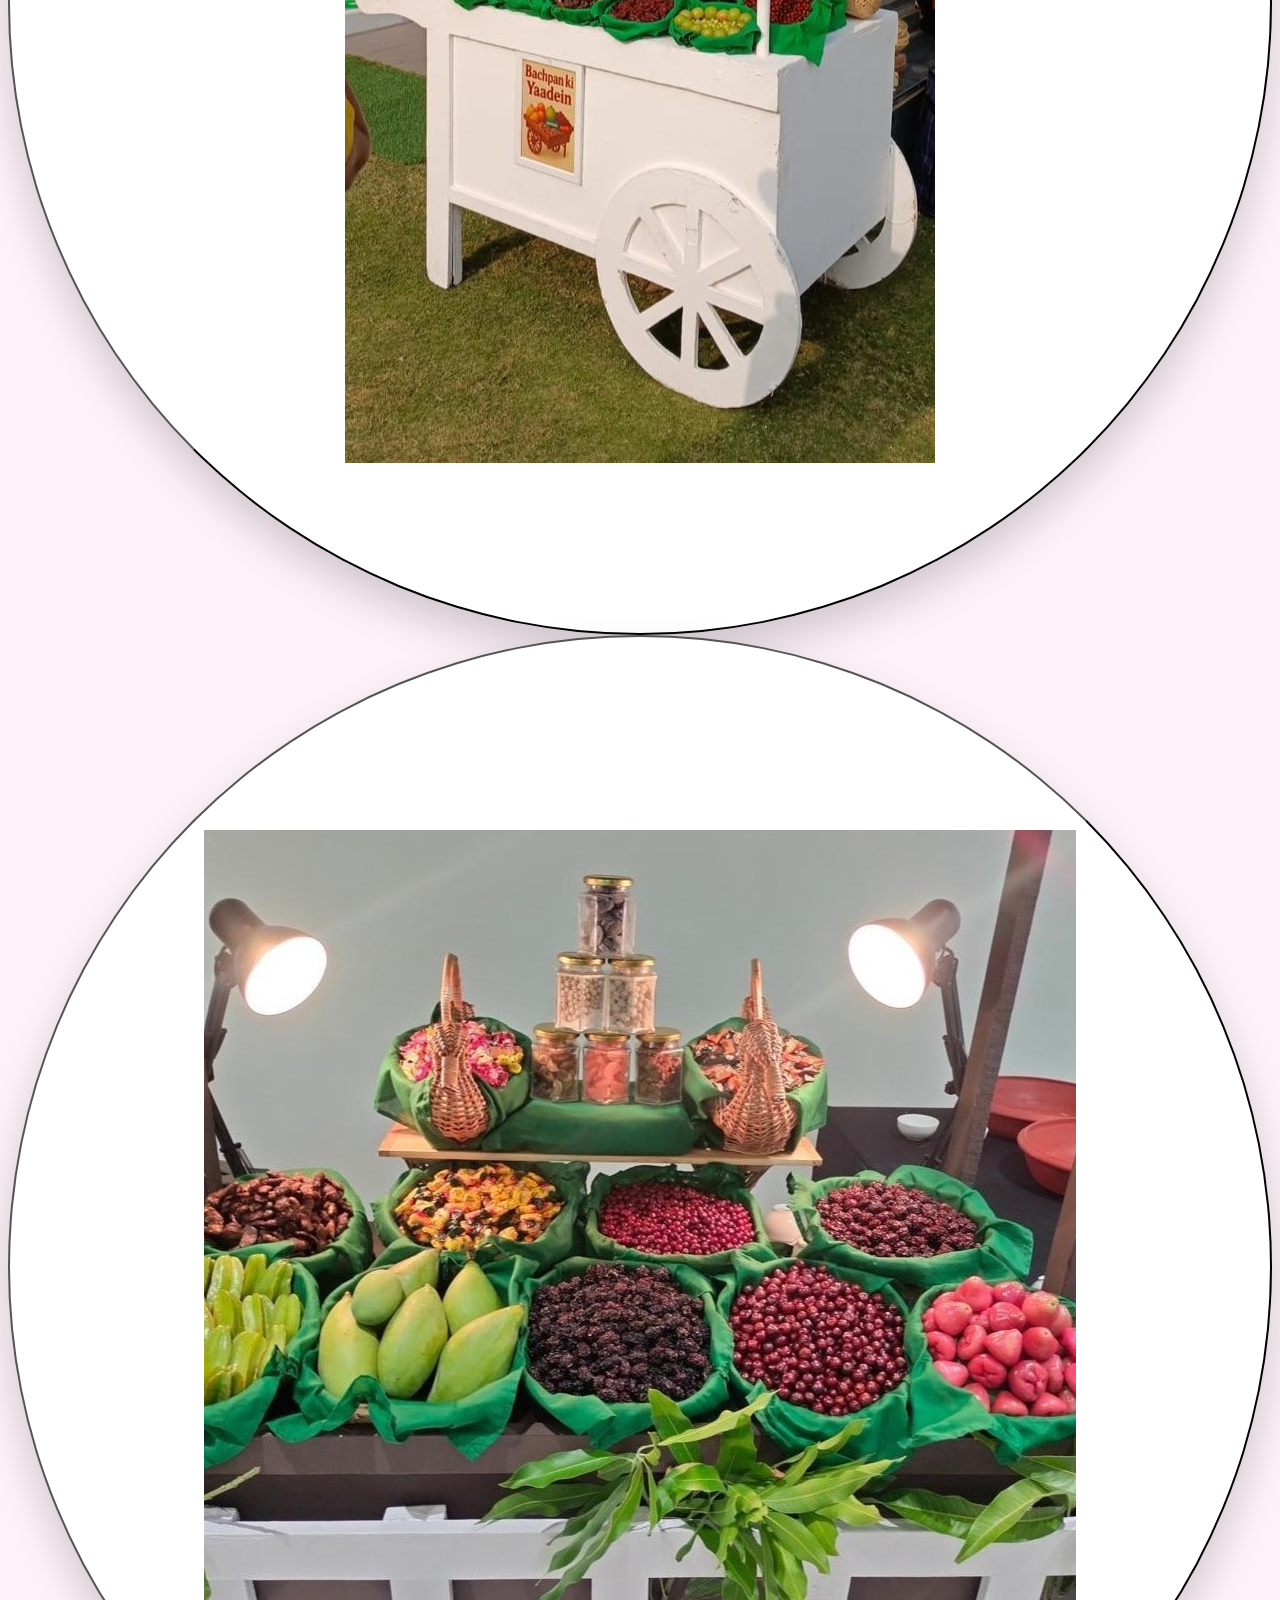
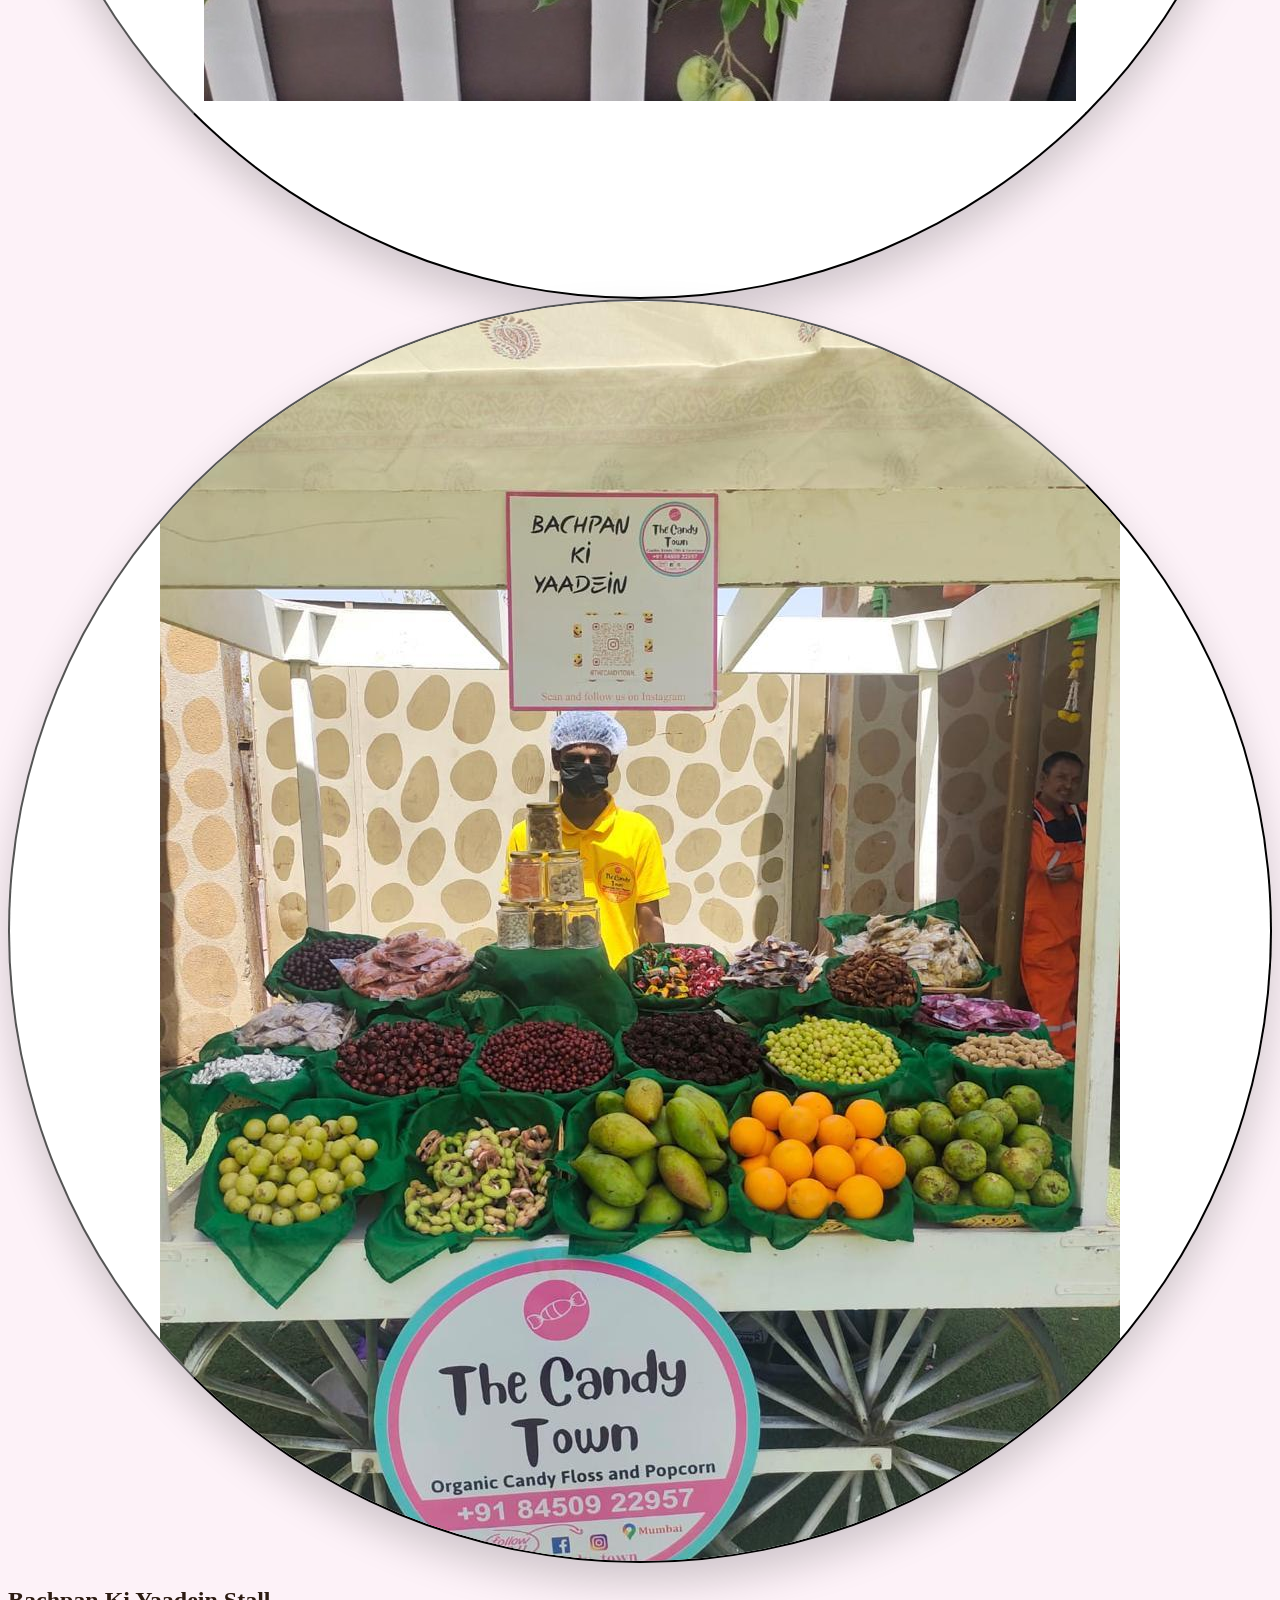
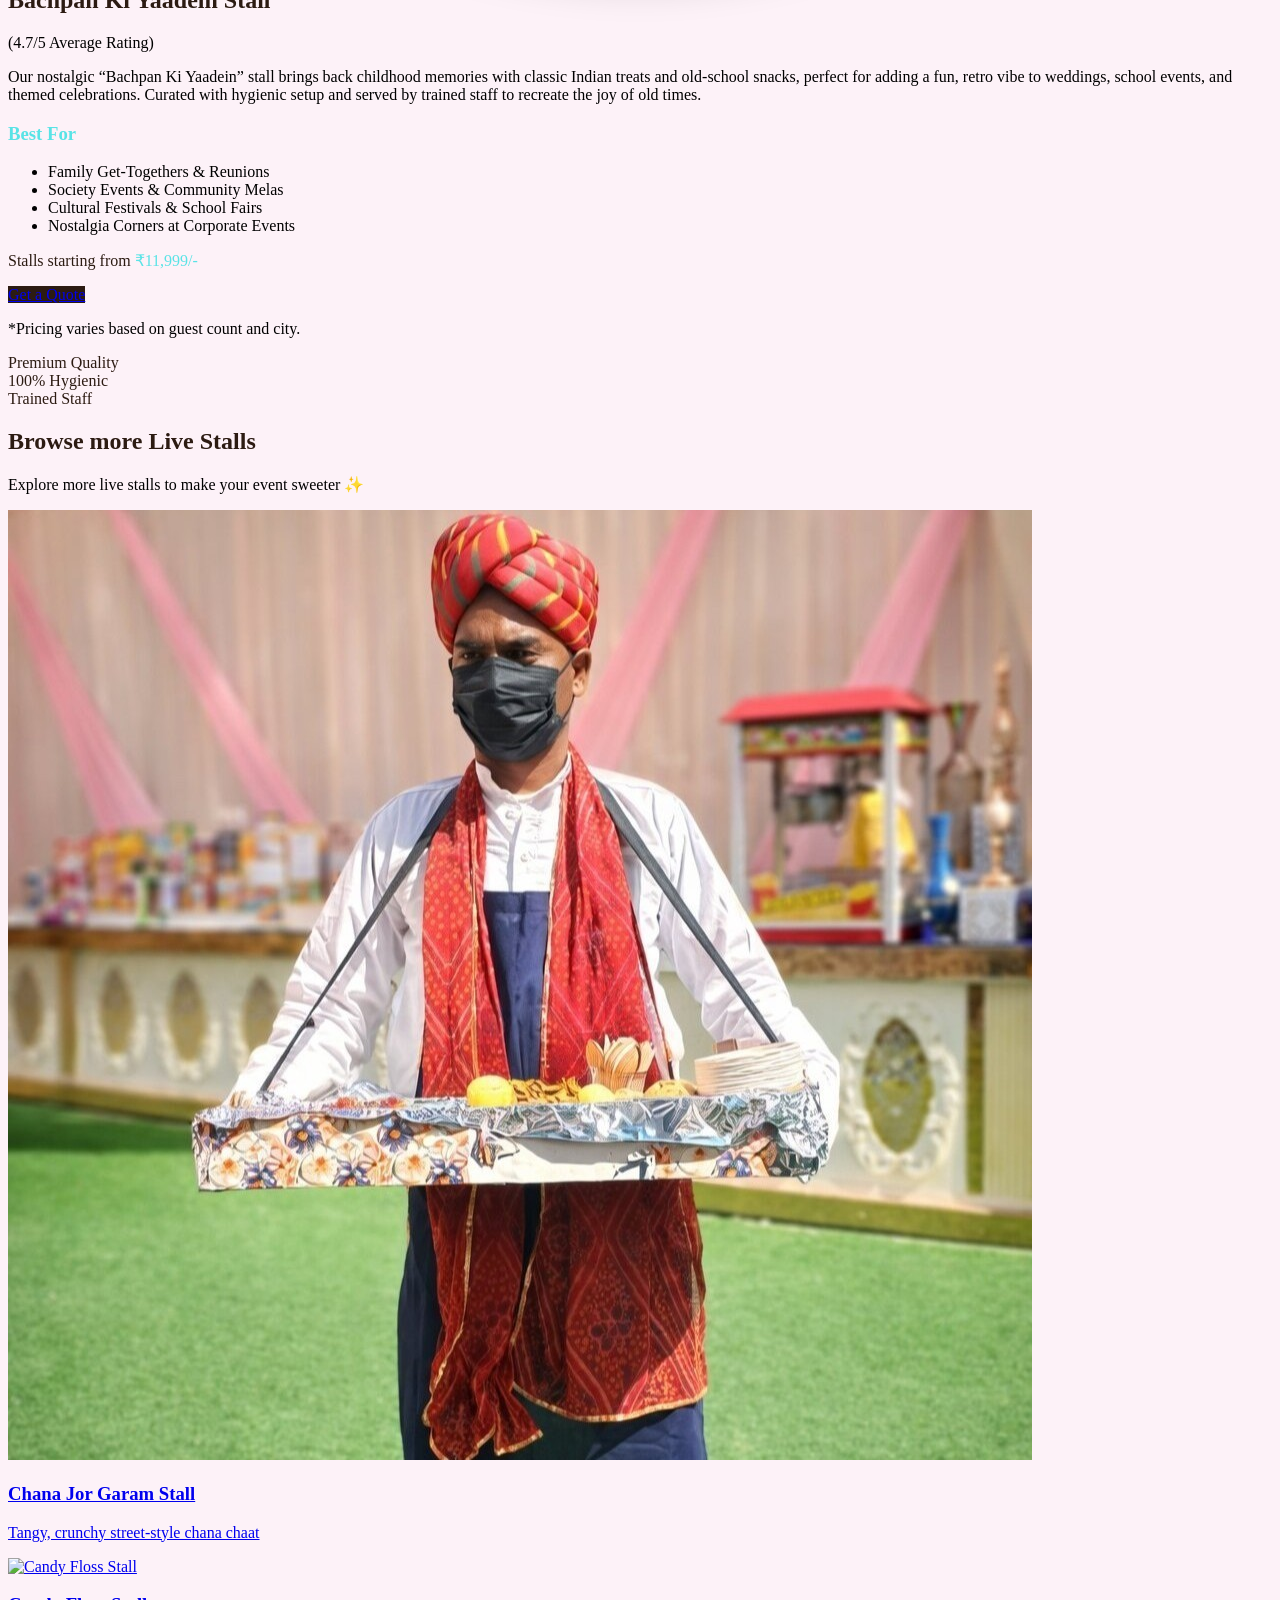
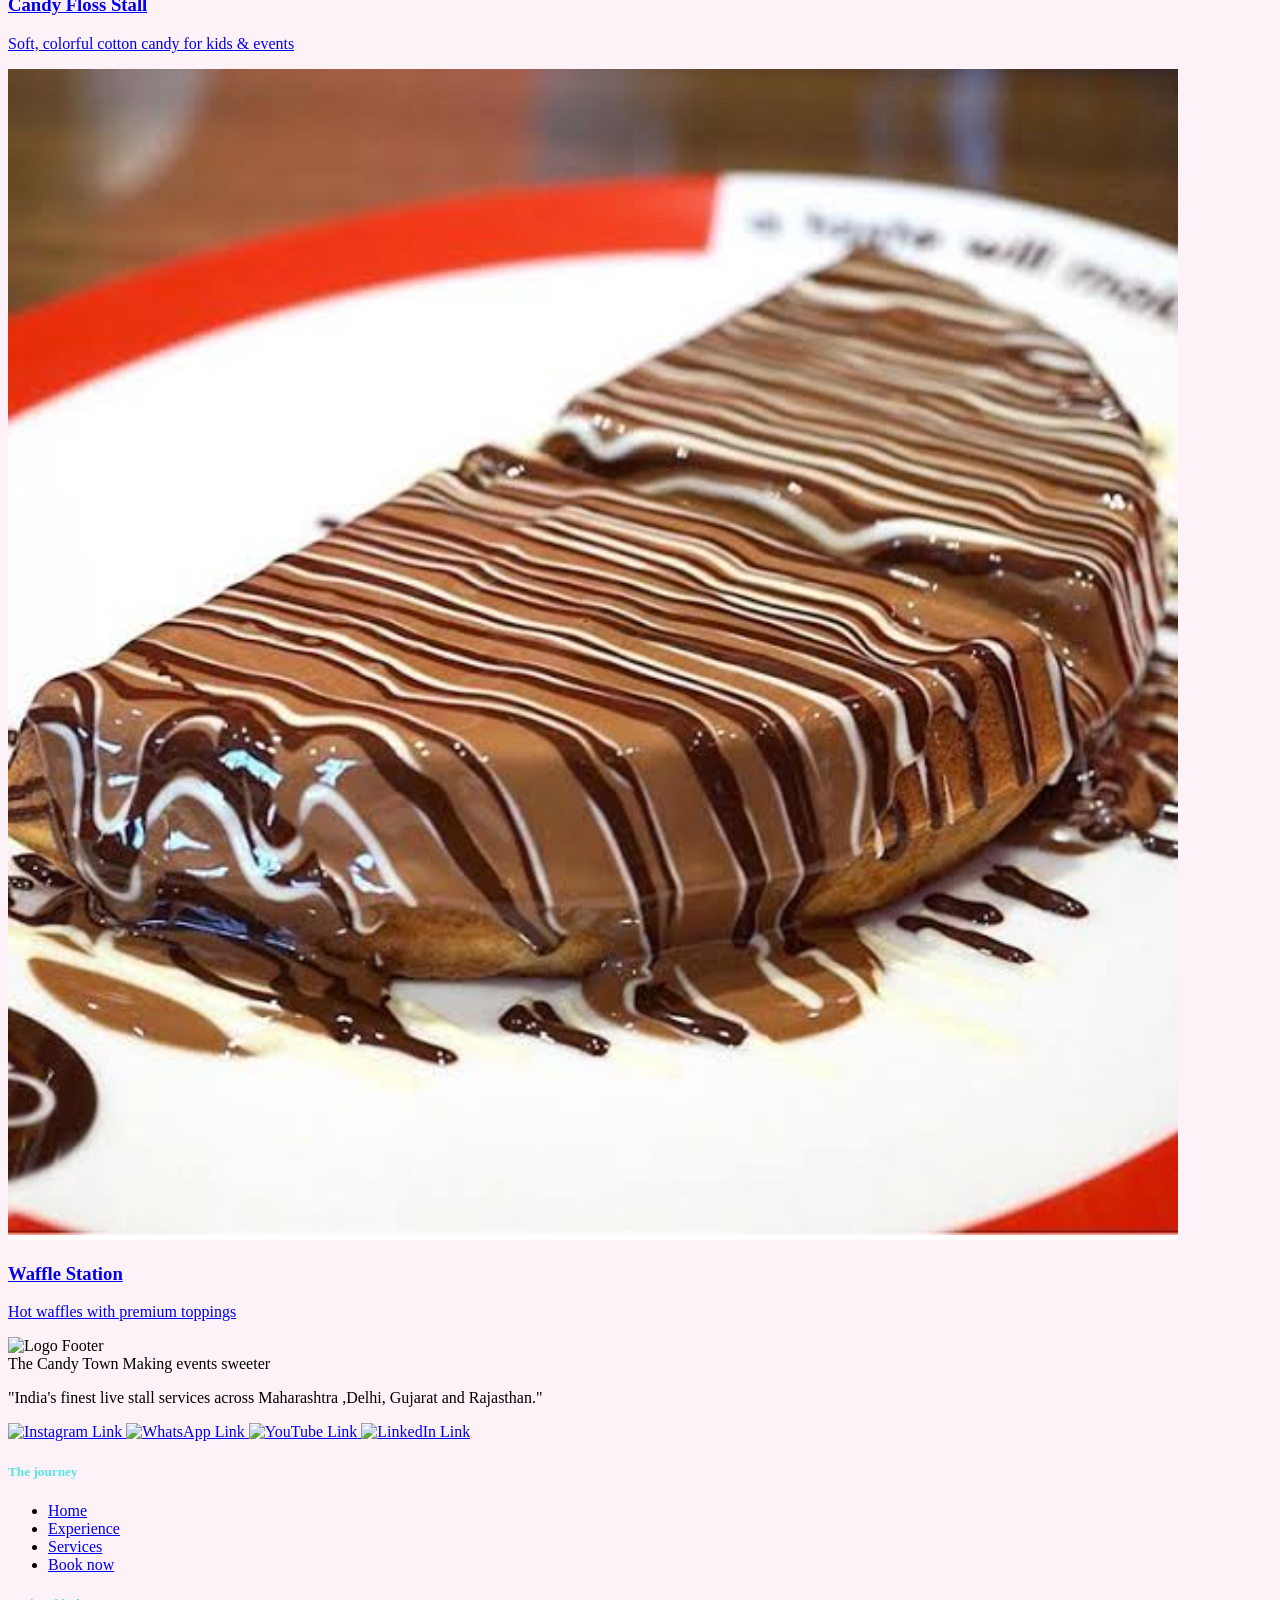
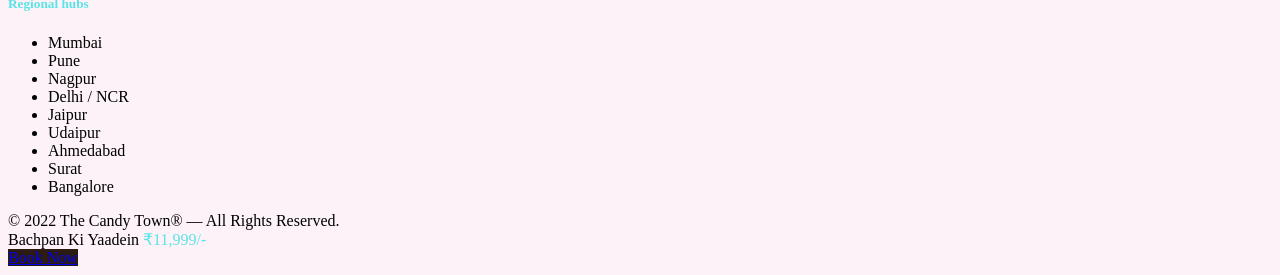
==== commit 86f8b001: "Fixed teh errors" ====
--- a/bachpan-ki-yaadein.html
+++ b/bachpan-ki-yaadein.html
@@ -147,8 +147,8 @@
     </style>
     <!-- Icon Library -->
     <script src="https://unpkg.com/lucide@latest"></script>
-  
-    <link rel="icon" type="image/png" href="./favicon.png">
+  
+    <link rel="icon" type="image/png" href="./favicon.png">
 </head>
 
   <<body class="bg-brand-pink font-[Inter]">
@@ -218,128 +218,124 @@
     </nav>
 
     <!-- MOBILE OVERLAY MENU -->
-        <!-- MOBILE OVERLAY MENU (CONVERSION OPTIMIZED) -->
-    <div id="mobile-menu"
-        class="fixed inset-0 bg-stone-50 z-[110] hidden flex-col animate-in slide-in-from-top duration-300 overflow-y-auto font-[Inter]">
-        
-        <!-- Sticky Header -->
-        <div class="flex justify-between items-center p-5 bg-white shadow-sm sticky top-0 z-20">
-            <div class="flex items-center space-x-3">
-                <img src="./images/Candy_Town_Logo.png" alt="Logo" class="w-10 h-10 rounded-full shadow-md">
-                <div class="flex flex-col border-l-2 border-brand-pink pl-3">
-                    <span class="font-black text-[15px] text-brand-brown uppercase tracking-tighter leading-none">The Candy Town</span>
-                    <span class="text-[8px] font-bold text-stone-400 uppercase tracking-widest mt-1">Make Events Sweeter</span>
-                </div>
-            </div>
-            <button onclick="toggleMenu()"
-                class="p-2 bg-stone-100 rounded-full text-brand-brown hover:bg-stone-200 transition">
-                <i data-lucide="x" class="w-5 h-5"></i>
-            </button>
-        </div>
-
-        <!-- Scrollable Body -->
-        <div class="flex-1 p-5 space-y-6">
-            
-            <!-- Primary Navigation -->
-            <div class="space-y-2">
-                <p class="text-[10px] text-brand-blue font-black uppercase tracking-widest pl-2 mb-3">Menu</p>
-                <a href="index.html#home" onclick="toggleMenu()" class="flex items-center p-3 rounded-2xl hover:bg-white transition relative overflow-hidden group">
-                    <div class="absolute inset-0 bg-brand-pink/10 opacity-0 group-hover:opacity-100 transition"></div>
-                    <div class="w-10 h-10 rounded-full bg-brand-brown/5 flex items-center justify-center text-brand-brown mr-4 group-hover:bg-brand-brown group-hover:text-white transition"><i data-lucide="home" class="w-5 h-5"></i></div>
-                    <span class="text-lg font-black text-brand-brown">Home</span>
-                    <i data-lucide="chevron-right" class="w-4 h-4 ml-auto text-stone-300"></i>
-                </a>
-                <a href="index.html#services" onclick="toggleMenu()" class="flex items-center p-3 rounded-2xl bg-white shadow-sm border border-brand-blue/10 hover:border-brand-blue/30 transition group">
-                    <div class="w-10 h-10 rounded-full bg-brand-blue text-white flex items-center justify-center mr-4 group-hover:scale-110 transition cursor-pointer"><i data-lucide="store" class="w-5 h-5"></i></div>
-                    <div class="flex flex-col">
-                        <span class="text-lg font-black text-brand-brown leading-tight">All Stalls & Services</span>
-                        <span class="text-[10px] text-stone-400 uppercase font-bold tracking-widest">Explore 12+ Options</span>
-                    </div>
-                    <i data-lucide="chevron-right" class="w-4 h-4 ml-auto text-brand-blue"></i>
-                </a>
-                <a href="gallery.html" onclick="toggleMenu()" class="flex items-center p-3 rounded-2xl hover:bg-white transition relative overflow-hidden group">
-                    <div class="absolute inset-0 bg-brand-pink/10 opacity-0 group-hover:opacity-100 transition"></div>
-                    <div class="w-10 h-10 rounded-full bg-brand-brown/5 flex items-center justify-center text-brand-brown mr-4 group-hover:bg-brand-brown group-hover:text-white transition"><i data-lucide="image" class="w-5 h-5"></i></div>
-                    <span class="text-lg font-black text-brand-brown">Event Gallery</span>
-                    <i data-lucide="chevron-right" class="w-4 h-4 ml-auto text-stone-300"></i>
-                </a>
-                <a href="index.html#about" onclick="toggleMenu()" class="flex items-center p-3 rounded-2xl hover:bg-white transition relative overflow-hidden group">
-                    <div class="absolute inset-0 bg-brand-pink/10 opacity-0 group-hover:opacity-100 transition"></div>
-                    <div class="w-10 h-10 rounded-full bg-brand-brown/5 flex items-center justify-center text-brand-brown mr-4 group-hover:bg-brand-brown group-hover:text-white transition"><i data-lucide="info" class="w-5 h-5"></i></div>
-                    <span class="text-lg font-black text-brand-brown">About Us</span>
-                    <i data-lucide="chevron-right" class="w-4 h-4 ml-auto text-stone-300"></i>
-                </a>
-            </div>
-
-            <!-- Trending / High Conversion Mini-Grid -->
-            <div class="space-y-3 pt-2">
-                <div class="flex items-center justify-between pl-2 mb-3">
-                    <p class="text-[10px] text-brand-blue font-black uppercase tracking-widest">Trending Stalls</p>
-                    <span class="flex items-center gap-1 text-[9px] uppercase tracking-widest font-bold bg-red-100 text-red-600 px-2 py-1 rounded-full animate-pulse"><i data-lucide="flame" class="w-3 h-3"></i> Hot</span>
-                </div>
-                <div class="grid grid-cols-2 gap-3">
-                    <a href="candy-floss.html" class="bg-white p-4 rounded-2xl shadow-sm border border-brand-brown/5 flex flex-col items-center justify-center text-center gap-2 hover:-translate-y-1 transition group">
-                        <div class="w-10 h-10 rounded-full bg-brand-pink/30 flex items-center justify-center group-hover:scale-110 transition">
-                            <i data-lucide="cloud" class="w-5 h-5 text-pink-500"></i>
-                        </div>
-                        <span class="text-[11px] font-black text-brand-brown uppercase tracking-wide">Candy Floss</span>
-                    </a>
-                    <a href="popcorn.html" class="bg-white p-4 rounded-2xl shadow-sm border border-brand-brown/5 flex flex-col items-center justify-center text-center gap-2 hover:-translate-y-1 transition group">
-                        <div class="w-10 h-10 rounded-full bg-yellow-50 flex items-center justify-center group-hover:scale-110 transition">
-                            <i data-lucide="party-popper" class="w-5 h-5 text-yellow-500"></i>
-                        </div>
-                        <span class="text-[11px] font-black text-brand-brown uppercase tracking-wide">Popcorn</span>
-                    </a>
-                    <a href="chocolate-fountain.html" class="col-span-2 bg-gradient-to-r from-[#3e2723] to-[#5d4037] p-4 rounded-2xl shadow-md flex flex-row items-center justify-between hover:-translate-y-1 transition group">
-                        <div class="flex items-center gap-3">
-                            <div class="w-10 h-10 rounded-full bg-white/10 flex items-center justify-center group-hover:scale-110 transition">
-                                <i data-lucide="droplet" class="w-5 h-5 text-amber-200"></i>
-                            </div>
-                            <div class="flex flex-col text-left">
-                                <span class="text-xs font-black text-white uppercase tracking-wide">Chocolate Fountain</span>
-                                <span class="text-[9px] text-white/70 uppercase tracking-widest font-bold">Premium Bestseller</span>
-                            </div>
-                        </div>
-                        <i data-lucide="chevron-right" class="w-5 h-5 text-white/50"></i>
-                    </a>
-                </div>
-            </div>
-
-            <!-- Social Proof / WhatsApp Block -->
-            <div class="pt-2">
-                <a href="https://wa.me/919867910957" target="_blank" class="bg-[#25D366]/5 rounded-2xl p-4 border border-[#25D366]/20 flex items-center justify-between group hover:bg-[#25D366]/10 transition">
-                    <div class="flex items-center gap-3">
-                        <div class="w-10 h-10 rounded-full bg-[#25D366] text-white flex items-center justify-center group-hover:scale-110 transition shadow-md">
-                            <i data-lucide="message-circle" class="w-5 h-5"></i>
-                        </div>
-                        <div class="flex flex-col text-left">
-                            <span class="font-black text-brand-brown text-sm">Chat on WhatsApp</span>
-                            <span class="text-[10px] text-stone-500 font-bold">+91 9867910957</span>
-                        </div>
-                    </div>
-                    <i data-lucide="external-link" class="w-5 h-5 text-stone-400 group-hover:text-[#25D366] transition"></i>
-                </a>
-            </div>
-            
-        </div>
-
-        <!-- Sticky Bottom CTA -->
-        <div class="p-5 bg-white border-t border-stone-200 shadow-[0_-10px_40px_rgba(0,0,0,0.05)] mt-auto sticky bottom-0 z-20">
-            <a href="index.html#contact" onclick="toggleMenu()"
-                class="flex items-center justify-center gap-3 w-full py-4 bg-brand-brown text-white text-center rounded-2xl font-black uppercase tracking-widest text-sm shadow-xl hover:-translate-y-1 hover:shadow-2xl transition-all relative overflow-hidden group">
-                <div class="absolute inset-0 bg-white/10 w-full h-full transform -skew-x-12 -translate-x-full group-hover:animate-pulse"></div>
-                <span>Get a Free Quote</span>
-                <i data-lucide="arrow-right" class="w-4 h-4 group-hover:translate-x-1 transition-transform"></i>
-            </a>
-            <p class="text-center text-[9px] text-stone-400 uppercase tracking-widest font-bold mt-3">We usually reply within 2 hours</p>
-        </div>
+        <!-- MOBILE OVERLAY MENU (CONVERSION OPTIMIZED) -->
+    <div id="mobile-menu"
+        class="fixed inset-0 bg-stone-50 z-[110] hidden flex-col animate-in slide-in-from-top duration-300 overflow-y-auto font-[Inter]">
+        
+        <!-- Sticky Header -->
+        <div class="flex justify-between items-center p-5 bg-white shadow-sm sticky top-0 z-20">
+            <div class="flex items-center space-x-3">
+                <img src="./images/Candy_Town_Logo.png" alt="Logo" class="w-10 h-10 rounded-full shadow-md">
+                <div class="flex flex-col border-l-2 border-brand-pink pl-3">
+                    <span class="font-black text-[15px] text-brand-brown uppercase tracking-tighter leading-none">The Candy Town</span>
+                    <span class="text-[8px] font-bold text-stone-400 uppercase tracking-widest mt-1">Make Events Sweeter</span>
+                </div>
+            </div>
+            <button onclick="toggleMenu()"
+                class="p-2 bg-stone-100 rounded-full text-brand-brown hover:bg-stone-200 transition">
+                <i data-lucide="x" class="w-5 h-5"></i>
+            </button>
+        </div>
+
+        <!-- Scrollable Body -->
+        <div class="flex-1 p-5 space-y-6">
+            
+            <!-- Primary Navigation -->
+            <div class="space-y-2">
+                <p class="text-[10px] text-brand-blue font-black uppercase tracking-widest pl-2 mb-3">Menu</p>
+                <a href="index.html#home" onclick="toggleMenu()" class="flex items-center p-3 rounded-2xl hover:bg-white transition relative overflow-hidden group">
+                    <div class="absolute inset-0 bg-brand-pink/10 opacity-0 group-hover:opacity-100 transition"></div>
+                    <div class="w-10 h-10 rounded-full bg-brand-brown/5 flex items-center justify-center text-brand-brown mr-4 group-hover:bg-brand-brown group-hover:text-white transition"><i data-lucide="home" class="w-5 h-5"></i></div>
+                    <span class="text-lg font-black text-brand-brown">Home</span>
+                    <i data-lucide="chevron-right" class="w-4 h-4 ml-auto text-stone-300"></i>
+                </a>
+                <a href="index.html#services" onclick="toggleMenu()" class="flex items-center p-3 rounded-2xl bg-white shadow-sm border border-brand-blue/10 hover:border-brand-blue/30 transition group">
+                    <div class="w-10 h-10 rounded-full bg-brand-blue text-white flex items-center justify-center mr-4 group-hover:scale-110 transition cursor-pointer"><i data-lucide="store" class="w-5 h-5"></i></div>
+                    <div class="flex flex-col">
+                        <span class="text-lg font-black text-brand-brown leading-tight">All Stalls & Services</span>
+                        <span class="text-[10px] text-stone-400 uppercase font-bold tracking-widest">Explore 12+ Options</span>
+                    </div>
+                    <i data-lucide="chevron-right" class="w-4 h-4 ml-auto text-brand-blue"></i>
+                </a>
+                <a href="gallery.html" onclick="toggleMenu()" class="flex items-center p-3 rounded-2xl hover:bg-white transition relative overflow-hidden group">
+                    <div class="absolute inset-0 bg-brand-pink/10 opacity-0 group-hover:opacity-100 transition"></div>
+                    <div class="w-10 h-10 rounded-full bg-brand-brown/5 flex items-center justify-center text-brand-brown mr-4 group-hover:bg-brand-brown group-hover:text-white transition"><i data-lucide="image" class="w-5 h-5"></i></div>
+                    <span class="text-lg font-black text-brand-brown">Event Gallery</span>
+                    <i data-lucide="chevron-right" class="w-4 h-4 ml-auto text-stone-300"></i>
+                </a>
+                <a href="index.html#about" onclick="toggleMenu()" class="flex items-center p-3 rounded-2xl hover:bg-white transition relative overflow-hidden group">
+                    <div class="absolute inset-0 bg-brand-pink/10 opacity-0 group-hover:opacity-100 transition"></div>
+                    <div class="w-10 h-10 rounded-full bg-brand-brown/5 flex items-center justify-center text-brand-brown mr-4 group-hover:bg-brand-brown group-hover:text-white transition"><i data-lucide="info" class="w-5 h-5"></i></div>
+                    <span class="text-lg font-black text-brand-brown">About Us</span>
+                    <i data-lucide="chevron-right" class="w-4 h-4 ml-auto text-stone-300"></i>
+                </a>
+            </div>
+
+            <!-- Trending / High Conversion Mini-Grid -->
+            <div class="space-y-3 pt-2">
+                <div class="flex items-center justify-between pl-2 mb-3">
+                    <p class="text-[10px] text-brand-blue font-black uppercase tracking-widest">Trending Stalls</p>
+                    <span class="flex items-center gap-1 text-[9px] uppercase tracking-widest font-bold bg-red-100 text-red-600 px-2 py-1 rounded-full animate-pulse"><i data-lucide="flame" class="w-3 h-3"></i> Hot</span>
+                </div>
+                <div class="grid grid-cols-2 gap-3">
+                    <a href="candy-floss.html" class="bg-white p-4 rounded-2xl shadow-sm border border-brand-brown/5 flex flex-col items-center justify-center text-center gap-2 hover:-translate-y-1 transition group">
+                        <div class="w-10 h-10 rounded-full bg-brand-pink/30 flex items-center justify-center group-hover:scale-110 transition">
+                            <i data-lucide="cloud" class="w-5 h-5 text-pink-500"></i>
+                        </div>
+                        <span class="text-[11px] font-black text-brand-brown uppercase tracking-wide">Candy Floss</span>
+                    </a>
+                    <a href="popcorn.html" class="bg-white p-4 rounded-2xl shadow-sm border border-brand-brown/5 flex flex-col items-center justify-center text-center gap-2 hover:-translate-y-1 transition group">
+                        <div class="w-10 h-10 rounded-full bg-yellow-50 flex items-center justify-center group-hover:scale-110 transition">
+                            <i data-lucide="party-popper" class="w-5 h-5 text-yellow-500"></i>
+                        </div>
+                        <span class="text-[11px] font-black text-brand-brown uppercase tracking-wide">Popcorn</span>
+                    </a>
+                    <a href="chocolate-fountain.html" class="col-span-2 bg-gradient-to-r from-[#3e2723] to-[#5d4037] p-4 rounded-2xl shadow-md flex flex-row items-center justify-between hover:-translate-y-1 transition group">
+                        <div class="flex items-center gap-3">
+                            <div class="w-10 h-10 rounded-full bg-white/10 flex items-center justify-center group-hover:scale-110 transition">
+                                <i data-lucide="droplet" class="w-5 h-5 text-amber-200"></i>
+                            </div>
+                            <div class="flex flex-col text-left">
+                                <span class="text-xs font-black text-white uppercase tracking-wide">Chocolate Fountain</span>
+                                <span class="text-[9px] text-white/70 uppercase tracking-widest font-bold">Premium Bestseller</span>
+                            </div>
+                        </div>
+                        <i data-lucide="chevron-right" class="w-5 h-5 text-white/50"></i>
+                    </a>
+                </div>
+            </div>
+
+            <!-- Social Proof / WhatsApp Block -->
+            <div class="pt-2">
+                <a href="https://wa.me/919867910957" target="_blank" class="bg-[#25D366]/5 rounded-2xl p-4 border border-[#25D366]/20 flex items-center justify-between group hover:bg-[#25D366]/10 transition">
+                    <div class="flex items-center gap-3">
+                        <div class="w-10 h-10 rounded-full bg-[#25D366] text-white flex items-center justify-center group-hover:scale-110 transition shadow-md">
+                            <i data-lucide="message-circle" class="w-5 h-5"></i>
+                        </div>
+                        <div class="flex flex-col text-left">
+                            <span class="font-black text-brand-brown text-sm">Chat on WhatsApp</span>
+                            <span class="text-[10px] text-stone-500 font-bold">+91 9867910957</span>
+                        </div>
+                    </div>
+                    <i data-lucide="external-link" class="w-5 h-5 text-stone-400 group-hover:text-[#25D366] transition"></i>
+                </a>
+            </div>
+            
+        </div>
+
+        <!-- Sticky Bottom CTA -->
+        <div class="p-5 bg-white border-t border-stone-200 shadow-[0_-10px_40px_rgba(0,0,0,0.05)] mt-auto sticky bottom-0 z-20">
+            <a href="index.html#contact" onclick="toggleMenu()"
+                class="flex items-center justify-center gap-3 w-full py-4 bg-brand-brown text-white text-center rounded-2xl font-black uppercase tracking-widest text-sm shadow-xl hover:-translate-y-1 hover:shadow-2xl transition-all relative overflow-hidden group">
+                <div class="absolute inset-0 bg-white/10 w-full h-full transform -skew-x-12 -translate-x-full group-hover:animate-pulse"></div>
+                <span>Get a Free Quote</span>
+                <i data-lucide="arrow-right" class="w-4 h-4 group-hover:translate-x-1 transition-transform"></i>
+            </a>
+            <p class="text-center text-[9px] text-stone-400 uppercase tracking-widest font-bold mt-3">We usually reply within 2 hours</p>
+        </div>
     </div>
 
-    <main class="pt-24 md:pt-32 max-w-7xl mx-auto px-6 page-fade">
-      <!-- Mobile Back Button Below Nav -->
-      <a href="index.html" class="md:hidden inline-flex items-center text-brand-brown font-bold text-xs uppercase tracking-widest bg-white/50 px-4 py-2 border border-brand-brown/10 rounded-full shadow-sm mb-6 w-max -mt-4">
-        <i data-lucide="arrow-left" class="w-4 h-4 mr-2"></i> Back to Main
-      </a>
+    <main class="pt-28 md:pt-32 max-w-7xl mx-auto px-6 page-fade">
 
       <!-- CONTENT -->
       <section class="pt-0 md:pt-2 pb-12 md:pb-16">
@@ -350,7 +346,7 @@
           <div class="flex flex-col items-center md:items-start">
             <!-- Main Image -->
             <div
-              class="w-full h-[280px] md:h-[420px] rounded-3xl overflow-hidden shadow-2xl -mt-3"
+              class="w-full h-[280px] md:h-[420px] rounded-3xl overflow-hidden shadow-2xl -mt-2 md:-mt-3"
             >
               <img
                 src="./images/Bachpan Ki Yaadein Stall/Bachpan-ki-yaadein_1.jpg"
@@ -389,7 +385,7 @@
             <!-- Urgency & Social Proof -->
             <div class="space-y-2">
               
-              <h1 class="text-4xl md:text-5xl font-black text-brand-brown pt-1">
+              <h1 class="text-3xl md:text-4xl lg:text-5xl font-black text-brand-brown leading-tight pt-1">
                 Bachpan Ki Yaadein Stall
               </h1>
               
@@ -405,7 +401,7 @@
               </div>
             </div>
 
-            <p class="text-stone-600 text-lg leading-relaxed max-w-xl">
+            <p class="text-stone-600 text-base md:text-lg leading-relaxed max-w-2xl">
               Our nostalgic “Bachpan Ki Yaadein” stall brings back childhood memories with classic Indian
                treats and old-school snacks, perfect for adding a fun, retro vibe to weddings, school events, 
                and themed celebrations. Curated with hygienic setup and served by trained staff to recreate the 
@@ -428,14 +424,14 @@
 
             <!-- Pricing Card -->
             <div
-              class="bg-brand-pink/30 p-5 md:p-6 rounded-2xl shadow-lg space-y-5 max-w-sm border border-brand-blue/20 relative overflow-hidden"
+              class="bg-white p-6 md:p-8 rounded-[2rem] shadow-xl space-y-5 w-full md:max-w-md border border-brand-pink relative overflow-hidden"
             >
               <!-- Decorative background element -->
               <div class="absolute -top-12 -right-12 w-32 h-32 bg-brand-blue/10 rounded-full blur-2xl"></div>
 
               <p class="text-xl md:text-2xl font-black text-brand-brown relative z-10">
                 Stalls starting from
-                <span class="text-brand-blue block mt-1 text-3xl">₹4,999/-</span>
+                <span class="text-brand-blue block mt-1 text-3xl">₹11,999/-</span>
               </p>
 
               <a
@@ -881,7 +877,7 @@
     <div class="md:hidden fixed bottom-0 inset-x-0 z-40 bg-white border-t border-brand-blue/20 shadow-[0_-10px_40px_rgba(0,0,0,0.1)] p-4 flex items-center justify-between pb-6">
       <div class="flex flex-col">
         <span class="text-[10px] font-black uppercase text-stone-400 tracking-widest">Bachpan Ki Yaadein</span>
-        <span class="text-brand-blue font-black text-xl">&#8377;4,999/-</span>
+        <span class="text-brand-blue font-black text-xl">&#8377;11,999/-</span>
       </div>
       <a href="index.html#contact" class="px-6 py-3 bg-brand-brown text-white rounded-full font-black uppercase tracking-widest text-xs shadow-xl animate-pulse whitespace-nowrap">
         Book Now
